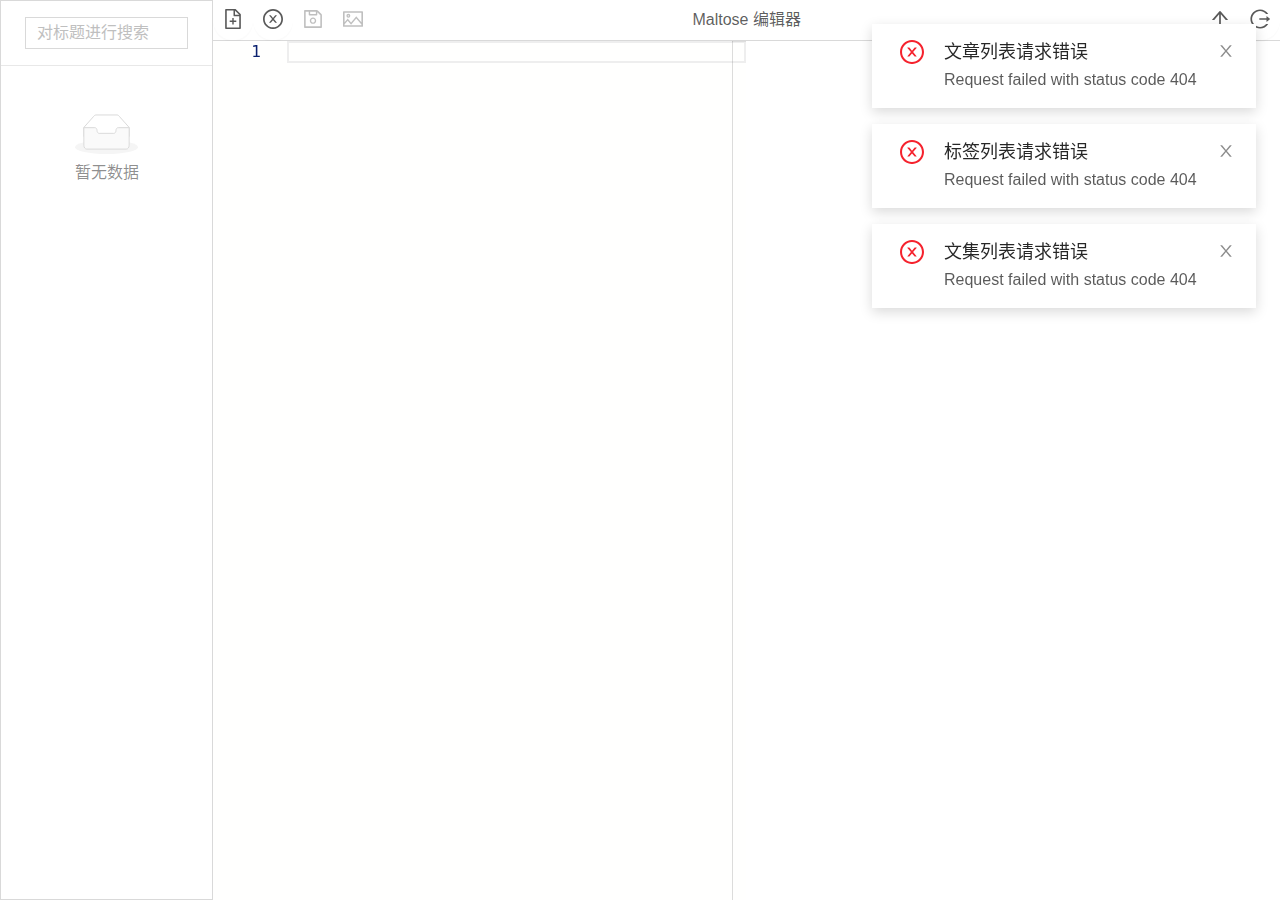
==== maltose/editor/index.html @ 2092e26d "更新编辑器" ====
<!doctype html><html lang="zh-CN"><head><meta charset="utf-8"/><link rel="shortcut icon" href="./favicon.ico"/><meta name="viewport" content="width=device-width,initial-scale=1,shrink-to-fit=no"/><meta name="theme-color" content="#000000"/><link rel="manifest" href="./manifest.json"/><title>Maltose | Admin</title><link href="/templates/static/style/article.css" rel="stylesheet"><link href="/templates/static/style/highlight.css" rel="stylesheet"><link href="./static/css/2.15984d9f.chunk.css" rel="stylesheet"><link href="./static/css/main.84c36446.chunk.css" rel="stylesheet"></head><body><noscript>You need to enable JavaScript to run this app.</noscript><div id="root"></div><script>!function(c){function e(e){for(var t,r,n=e[0],o=e[1],u=e[2],i=0,a=[];i<n.length;i++)r=n[i],f[r]&&a.push(f[r][0]),f[r]=0;for(t in o)Object.prototype.hasOwnProperty.call(o,t)&&(c[t]=o[t]);for(d&&d(e);a.length;)a.shift()();return p.push.apply(p,u||[]),l()}function l(){for(var e,t=0;t<p.length;t++){for(var r=p[t],n=!0,o=1;o<r.length;o++){var u=r[o];0!==f[u]&&(n=!1)}n&&(p.splice(t--,1),e=s(s.s=r[0]))}return e}var r={},f={3:0},p=[];function s(e){if(r[e])return r[e].exports;var t=r[e]={i:e,l:!1,exports:{}};return c[e].call(t.exports,t,t.exports,s),t.l=!0,t.exports}s.e=function(u){var e=[],r=f[u];if(0!==r)if(r)e.push(r[2]);else{var t=new Promise(function(e,t){r=f[u]=[e,t]});e.push(r[2]=t);var n,o=document.getElementsByTagName("head")[0],i=document.createElement("script");i.charset="utf-8",i.timeout=120,s.nc&&i.setAttribute("nonce",s.nc),i.src=s.p+"static/js/"+({}[u]||u)+"."+{1:"75117139"}[u]+".chunk.js",n=function(e){i.onerror=i.onload=null,clearTimeout(a);var t=f[u];if(0!==t){if(t){var r=e&&("load"===e.type?"missing":e.type),n=e&&e.target&&e.target.src,o=new Error("Loading chunk "+u+" failed.\n("+r+": "+n+")");o.type=r,o.request=n,t[1](o)}f[u]=void 0}};var a=setTimeout(function(){n({type:"timeout",target:i})},12e4);i.onerror=i.onload=n,o.appendChild(i)}return Promise.all(e)},s.m=c,s.c=r,s.d=function(e,t,r){s.o(e,t)||Object.defineProperty(e,t,{enumerable:!0,get:r})},s.r=function(e){"undefined"!=typeof Symbol&&Symbol.toStringTag&&Object.defineProperty(e,Symbol.toStringTag,{value:"Module"}),Object.defineProperty(e,"__esModule",{value:!0})},s.t=function(t,e){if(1&e&&(t=s(t)),8&e)return t;if(4&e&&"object"==typeof t&&t&&t.__esModule)return t;var r=Object.create(null);if(s.r(r),Object.defineProperty(r,"default",{enumerable:!0,value:t}),2&e&&"string"!=typeof t)for(var n in t)s.d(r,n,function(e){return t[e]}.bind(null,n));return r},s.n=function(e){var t=e&&e.__esModule?function(){return e.default}:function(){return e};return s.d(t,"a",t),t},s.o=function(e,t){return Object.prototype.hasOwnProperty.call(e,t)},s.p="./",s.oe=function(e){throw console.error(e),e};var t=window.webpackJsonp=window.webpackJsonp||[],n=t.push.bind(t);t.push=e,t=t.slice();for(var o=0;o<t.length;o++)e(t[o]);var d=n;l()}([])</script><script src="./static/js/2.1e870795.chunk.js"></script><script src="./static/js/main.d4aa6365.chunk.js"></script></body></html>
---- maltose/editor/static/css/2.15984d9f.chunk.css ----
body,html{width:100%;height:100%}input::-ms-clear,input::-ms-reveal{display:none}*,:after,:before{box-sizing:border-box}html{font-family:sans-serif;line-height:1.15;-webkit-text-size-adjust:100%;-ms-text-size-adjust:100%;-ms-overflow-style:scrollbar;-webkit-tap-highlight-color:rgba(0,0,0,0)}@-ms-viewport{width:device-width}article,aside,dialog,figcaption,figure,footer,header,hgroup,main,nav,section{display:block}body{margin:0;font-family:-apple-system,BlinkMacSystemFont,Segoe UI,PingFang SC,Hiragino Sans GB,Microsoft YaHei,Helvetica Neue,Helvetica,Arial,sans-serif,Apple Color Emoji,Segoe UI Emoji,Segoe UI Symbol;font-size:16px;font-variant:tabular-nums;-webkit-font-feature-settings:"tnum","tnum";font-feature-settings:"tnum","tnum";line-height:1.5;color:rgba(0,0,0,.65);background-color:#fff}[tabindex="-1"]:focus{outline:none!important}hr{box-sizing:initial;height:0;overflow:visible}h1,h2,h3,h4,h5,h6{margin-top:0;margin-bottom:.5em;color:rgba(0,0,0,.85);font-weight:500}p{margin-top:0;margin-bottom:1em}abbr[data-original-title],abbr[title]{text-decoration:underline;-webkit-text-decoration:underline dotted;text-decoration:underline dotted;cursor:help;border-bottom:0}address{margin-bottom:1em;font-style:normal;line-height:inherit}input[type=number],input[type=password],input[type=text],textarea{-webkit-appearance:none}dl,ol,ul{margin-top:0;margin-bottom:1em}ol ol,ol ul,ul ol,ul ul{margin-bottom:0}dt{font-weight:500}dd{margin-bottom:.5em;margin-left:0}blockquote{margin:0 0 1em}dfn{font-style:italic}b,strong{font-weight:bolder}small{font-size:80%}sub,sup{position:relative;font-size:75%;line-height:0;vertical-align:initial}sub{bottom:-.25em}sup{top:-.5em}a{color:#1890ff;background-color:initial;text-decoration:none;outline:none;cursor:pointer;transition:color .3s;-webkit-text-decoration-skip:objects}a:focus{text-decoration:underline;-webkit-text-decoration-skip:ink;text-decoration-skip-ink:auto}a:hover{color:#40a9ff}a:active{color:#096dd9}a:active,a:hover{outline:0;text-decoration:none}a[disabled]{color:rgba(0,0,0,.25);cursor:not-allowed;pointer-events:none}code,kbd,pre,samp{font-family:SFMono-Regular,Consolas,Liberation Mono,Menlo,Courier,monospace;font-size:1em}pre{margin-top:0;margin-bottom:1em;overflow:auto}figure{margin:0 0 1em}img{vertical-align:middle;border-style:none}svg:not(:root){overflow:hidden}[role=button],a,area,button,input:not([type=range]),label,select,summary,textarea{touch-action:manipulation}table{border-collapse:collapse}caption{padding-top:.75em;padding-bottom:.3em;color:rgba(0,0,0,.45);text-align:left;caption-side:bottom}th{text-align:inherit}button,input,optgroup,select,textarea{margin:0;font-family:inherit;font-size:inherit;line-height:inherit;color:inherit}button,input{overflow:visible}button,select{text-transform:none}[type=reset],[type=submit],button,html [type=button]{-webkit-appearance:button}[type=button]::-moz-focus-inner,[type=reset]::-moz-focus-inner,[type=submit]::-moz-focus-inner,button::-moz-focus-inner{padding:0;border-style:none}input[type=checkbox],input[type=radio]{box-sizing:border-box;padding:0}input[type=date],input[type=datetime-local],input[type=month],input[type=time]{-webkit-appearance:listbox}textarea{overflow:auto;resize:vertical}fieldset{min-width:0;padding:0;margin:0;border:0}legend{display:block;width:100%;max-width:100%;padding:0;margin-bottom:.5em;font-size:1.5em;line-height:inherit;color:inherit;white-space:normal}progress{vertical-align:initial}[type=number]::-webkit-inner-spin-button,[type=number]::-webkit-outer-spin-button{height:auto}[type=search]{outline-offset:-2px;-webkit-appearance:none}[type=search]::-webkit-search-cancel-button,[type=search]::-webkit-search-decoration{-webkit-appearance:none}::-webkit-file-upload-button{font:inherit;-webkit-appearance:button}output{display:inline-block}summary{display:list-item}template{display:none}[hidden]{display:none!important}mark{padding:.2em;background-color:#feffe6}::-moz-selection{background:#1890ff;color:#fff}::selection{background:#1890ff;color:#fff}.clearfix{zoom:1}.clearfix:after,.clearfix:before{content:"";display:table}.clearfix:after{clear:both}.anticon{display:inline-block;font-style:normal;vertical-align:-.125em;text-align:center;text-transform:none;line-height:0;text-rendering:optimizeLegibility;-webkit-font-smoothing:antialiased;-moz-osx-font-smoothing:grayscale}.anticon>*{line-height:1}.anticon svg{display:inline-block}.anticon:before{display:none}.anticon .anticon-icon{display:block}.anticon[tabindex]{cursor:pointer}.anticon-spin,.anticon-spin:before{display:inline-block;-webkit-animation:loadingCircle 1s linear infinite;animation:loadingCircle 1s linear infinite}.fade-appear,.fade-enter,.fade-leave{-webkit-animation-duration:.2s;animation-duration:.2s;-webkit-animation-fill-mode:both;animation-fill-mode:both;-webkit-animation-play-state:paused;animation-play-state:paused}.fade-appear.fade-appear-active,.fade-enter.fade-enter-active{-webkit-animation-name:antFadeIn;animation-name:antFadeIn;-webkit-animation-play-state:running;animation-play-state:running}.fade-leave.fade-leave-active{-webkit-animation-name:antFadeOut;animation-name:antFadeOut;-webkit-animation-play-state:running;animation-play-state:running;pointer-events:none}.fade-appear,.fade-enter{opacity:0}.fade-appear,.fade-enter,.fade-leave{-webkit-animation-timing-function:linear;animation-timing-function:linear}@-webkit-keyframes antFadeIn{0%{opacity:0}to{opacity:1}}@keyframes antFadeIn{0%{opacity:0}to{opacity:1}}@-webkit-keyframes antFadeOut{0%{opacity:1}to{opacity:0}}@keyframes antFadeOut{0%{opacity:1}to{opacity:0}}.move-up-appear,.move-up-enter,.move-up-leave{-webkit-animation-duration:.2s;animation-duration:.2s;-webkit-animation-fill-mode:both;animation-fill-mode:both;-webkit-animation-play-state:paused;animation-play-state:paused}.move-up-appear.move-up-appear-active,.move-up-enter.move-up-enter-active{-webkit-animation-name:antMoveUpIn;animation-name:antMoveUpIn;-webkit-animation-play-state:running;animation-play-state:running}.move-up-leave.move-up-leave-active{-webkit-animation-name:antMoveUpOut;animation-name:antMoveUpOut;-webkit-animation-play-state:running;animation-play-state:running;pointer-events:none}.move-up-appear,.move-up-enter{opacity:0;-webkit-animation-timing-function:cubic-bezier(.08,.82,.17,1);animation-timing-function:cubic-bezier(.08,.82,.17,1)}.move-up-leave{-webkit-animation-timing-function:cubic-bezier(.6,.04,.98,.34);animation-timing-function:cubic-bezier(.6,.04,.98,.34)}.move-down-appear,.move-down-enter,.move-down-leave{-webkit-animation-duration:.2s;animation-duration:.2s;-webkit-animation-fill-mode:both;animation-fill-mode:both;-webkit-animation-play-state:paused;animation-play-state:paused}.move-down-appear.move-down-appear-active,.move-down-enter.move-down-enter-active{-webkit-animation-name:antMoveDownIn;animation-name:antMoveDownIn;-webkit-animation-play-state:running;animation-play-state:running}.move-down-leave.move-down-leave-active{-webkit-animation-name:antMoveDownOut;animation-name:antMoveDownOut;-webkit-animation-play-state:running;animation-play-state:running;pointer-events:none}.move-down-appear,.move-down-enter{opacity:0;-webkit-animation-timing-function:cubic-bezier(.08,.82,.17,1);animation-timing-function:cubic-bezier(.08,.82,.17,1)}.move-down-leave{-webkit-animation-timing-function:cubic-bezier(.6,.04,.98,.34);animation-timing-function:cubic-bezier(.6,.04,.98,.34)}.move-left-appear,.move-left-enter,.move-left-leave{-webkit-animation-duration:.2s;animation-duration:.2s;-webkit-animation-fill-mode:both;animation-fill-mode:both;-webkit-animation-play-state:paused;animation-play-state:paused}.move-left-appear.move-left-appear-active,.move-left-enter.move-left-enter-active{-webkit-animation-name:antMoveLeftIn;animation-name:antMoveLeftIn;-webkit-animation-play-state:running;animation-play-state:running}.move-left-leave.move-left-leave-active{-webkit-animation-name:antMoveLeftOut;animation-name:antMoveLeftOut;-webkit-animation-play-state:running;animation-play-state:running;pointer-events:none}.move-left-appear,.move-left-enter{opacity:0;-webkit-animation-timing-function:cubic-bezier(.08,.82,.17,1);animation-timing-function:cubic-bezier(.08,.82,.17,1)}.move-left-leave{-webkit-animation-timing-function:cubic-bezier(.6,.04,.98,.34);animation-timing-function:cubic-bezier(.6,.04,.98,.34)}.move-right-appear,.move-right-enter,.move-right-leave{-webkit-animation-duration:.2s;animation-duration:.2s;-webkit-animation-fill-mode:both;animation-fill-mode:both;-webkit-animation-play-state:paused;animation-play-state:paused}.move-right-appear.move-right-appear-active,.move-right-enter.move-right-enter-active{-webkit-animation-name:antMoveRightIn;animation-name:antMoveRightIn;-webkit-animation-play-state:running;animation-play-state:running}.move-right-leave.move-right-leave-active{-webkit-animation-name:antMoveRightOut;animation-name:antMoveRightOut;-webkit-animation-play-state:running;animation-play-state:running;pointer-events:none}.move-right-appear,.move-right-enter{opacity:0;-webkit-animation-timing-function:cubic-bezier(.08,.82,.17,1);animation-timing-function:cubic-bezier(.08,.82,.17,1)}.move-right-leave{-webkit-animation-timing-function:cubic-bezier(.6,.04,.98,.34);animation-timing-function:cubic-bezier(.6,.04,.98,.34)}@-webkit-keyframes antMoveDownIn{0%{-webkit-transform-origin:0 0;transform-origin:0 0;-webkit-transform:translateY(100%);transform:translateY(100%);opacity:0}to{-webkit-transform-origin:0 0;transform-origin:0 0;-webkit-transform:translateY(0);transform:translateY(0);opacity:1}}@keyframes antMoveDownIn{0%{-webkit-transform-origin:0 0;transform-origin:0 0;-webkit-transform:translateY(100%);transform:translateY(100%);opacity:0}to{-webkit-transform-origin:0 0;transform-origin:0 0;-webkit-transform:translateY(0);transform:translateY(0);opacity:1}}@-webkit-keyframes antMoveDownOut{0%{-webkit-transform-origin:0 0;transform-origin:0 0;-webkit-transform:translateY(0);transform:translateY(0);opacity:1}to{-webkit-transform-origin:0 0;transform-origin:0 0;-webkit-transform:translateY(100%);transform:translateY(100%);opacity:0}}@keyframes antMoveDownOut{0%{-webkit-transform-origin:0 0;transform-origin:0 0;-webkit-transform:translateY(0);transform:translateY(0);opacity:1}to{-webkit-transform-origin:0 0;transform-origin:0 0;-webkit-transform:translateY(100%);transform:translateY(100%);opacity:0}}@-webkit-keyframes antMoveLeftIn{0%{-webkit-transform-origin:0 0;transform-origin:0 0;-webkit-transform:translateX(-100%);transform:translateX(-100%);opacity:0}to{-webkit-transform-origin:0 0;transform-origin:0 0;-webkit-transform:translateX(0);transform:translateX(0);opacity:1}}@keyframes antMoveLeftIn{0%{-webkit-transform-origin:0 0;transform-origin:0 0;-webkit-transform:translateX(-100%);transform:translateX(-100%);opacity:0}to{-webkit-transform-origin:0 0;transform-origin:0 0;-webkit-transform:translateX(0);transform:translateX(0);opacity:1}}@-webkit-keyframes antMoveLeftOut{0%{-webkit-transform-origin:0 0;transform-origin:0 0;-webkit-transform:translateX(0);transform:translateX(0);opacity:1}to{-webkit-transform-origin:0 0;transform-origin:0 0;-webkit-transform:translateX(-100%);transform:translateX(-100%);opacity:0}}@keyframes antMoveLeftOut{0%{-webkit-transform-origin:0 0;transform-origin:0 0;-webkit-transform:translateX(0);transform:translateX(0);opacity:1}to{-webkit-transform-origin:0 0;transform-origin:0 0;-webkit-transform:translateX(-100%);transform:translateX(-100%);opacity:0}}@-webkit-keyframes antMoveRightIn{0%{opacity:0;-webkit-transform-origin:0 0;transform-origin:0 0;-webkit-transform:translateX(100%);transform:translateX(100%)}to{opacity:1;-webkit-transform-origin:0 0;transform-origin:0 0;-webkit-transform:translateX(0);transform:translateX(0)}}@keyframes antMoveRightIn{0%{opacity:0;-webkit-transform-origin:0 0;transform-origin:0 0;-webkit-transform:translateX(100%);transform:translateX(100%)}to{opacity:1;-webkit-transform-origin:0 0;transform-origin:0 0;-webkit-transform:translateX(0);transform:translateX(0)}}@-webkit-keyframes antMoveRightOut{0%{-webkit-transform-origin:0 0;transform-origin:0 0;-webkit-transform:translateX(0);transform:translateX(0);opacity:1}to{-webkit-transform-origin:0 0;transform-origin:0 0;-webkit-transform:translateX(100%);transform:translateX(100%);opacity:0}}@keyframes antMoveRightOut{0%{-webkit-transform-origin:0 0;transform-origin:0 0;-webkit-transform:translateX(0);transform:translateX(0);opacity:1}to{-webkit-transform-origin:0 0;transform-origin:0 0;-webkit-transform:translateX(100%);transform:translateX(100%);opacity:0}}@-webkit-keyframes antMoveUpIn{0%{-webkit-transform-origin:0 0;transform-origin:0 0;-webkit-transform:translateY(-100%);transform:translateY(-100%);opacity:0}to{-webkit-transform-origin:0 0;transform-origin:0 0;-webkit-transform:translateY(0);transform:translateY(0);opacity:1}}@keyframes antMoveUpIn{0%{-webkit-transform-origin:0 0;transform-origin:0 0;-webkit-transform:translateY(-100%);transform:translateY(-100%);opacity:0}to{-webkit-transform-origin:0 0;transform-origin:0 0;-webkit-transform:translateY(0);transform:translateY(0);opacity:1}}@-webkit-keyframes antMoveUpOut{0%{-webkit-transform-origin:0 0;transform-origin:0 0;-webkit-transform:translateY(0);transform:translateY(0);opacity:1}to{-webkit-transform-origin:0 0;transform-origin:0 0;-webkit-transform:translateY(-100%);transform:translateY(-100%);opacity:0}}@keyframes antMoveUpOut{0%{-webkit-transform-origin:0 0;transform-origin:0 0;-webkit-transform:translateY(0);transform:translateY(0);opacity:1}to{-webkit-transform-origin:0 0;transform-origin:0 0;-webkit-transform:translateY(-100%);transform:translateY(-100%);opacity:0}}@-webkit-keyframes loadingCircle{to{-webkit-transform:rotate(1turn);transform:rotate(1turn)}}@keyframes loadingCircle{to{-webkit-transform:rotate(1turn);transform:rotate(1turn)}}[ant-click-animating-without-extra-node=true],[ant-click-animating=true]{position:relative}.ant-click-animating-node,[ant-click-animating-without-extra-node=true]:after{content:"";position:absolute;top:-1px;left:-1px;bottom:-1px;right:-1px;border-radius:inherit;border:0 solid #1890ff;opacity:.2;-webkit-animation:fadeEffect 2s cubic-bezier(.08,.82,.17,1),waveEffect .4s cubic-bezier(.08,.82,.17,1);animation:fadeEffect 2s cubic-bezier(.08,.82,.17,1),waveEffect .4s cubic-bezier(.08,.82,.17,1);-webkit-animation-fill-mode:forwards;animation-fill-mode:forwards;display:block;pointer-events:none}@-webkit-keyframes waveEffect{to{top:-6px;left:-6px;bottom:-6px;right:-6px;border-width:6px}}@keyframes waveEffect{to{top:-6px;left:-6px;bottom:-6px;right:-6px;border-width:6px}}@-webkit-keyframes fadeEffect{to{opacity:0}}@keyframes fadeEffect{to{opacity:0}}.slide-up-appear,.slide-up-enter,.slide-up-leave{-webkit-animation-duration:.2s;animation-duration:.2s;-webkit-animation-fill-mode:both;animation-fill-mode:both;-webkit-animation-play-state:paused;animation-play-state:paused}.slide-up-appear.slide-up-appear-active,.slide-up-enter.slide-up-enter-active{-webkit-animation-name:antSlideUpIn;animation-name:antSlideUpIn;-webkit-animation-play-state:running;animation-play-state:running}.slide-up-leave.slide-up-leave-active{-webkit-animation-name:antSlideUpOut;animation-name:antSlideUpOut;-webkit-animation-play-state:running;animation-play-state:running;pointer-events:none}.slide-up-appear,.slide-up-enter{opacity:0;-webkit-animation-timing-function:cubic-bezier(.23,1,.32,1);animation-timing-function:cubic-bezier(.23,1,.32,1)}.slide-up-leave{-webkit-animation-timing-function:cubic-bezier(.755,.05,.855,.06);animation-timing-function:cubic-bezier(.755,.05,.855,.06)}.slide-down-appear,.slide-down-enter,.slide-down-leave{-webkit-animation-duration:.2s;animation-duration:.2s;-webkit-animation-fill-mode:both;animation-fill-mode:both;-webkit-animation-play-state:paused;animation-play-state:paused}.slide-down-appear.slide-down-appear-active,.slide-down-enter.slide-down-enter-active{-webkit-animation-name:antSlideDownIn;animation-name:antSlideDownIn;-webkit-animation-play-state:running;animation-play-state:running}.slide-down-leave.slide-down-leave-active{-webkit-animation-name:antSlideDownOut;animation-name:antSlideDownOut;-webkit-animation-play-state:running;animation-play-state:running;pointer-events:none}.slide-down-appear,.slide-down-enter{opacity:0;-webkit-animation-timing-function:cubic-bezier(.23,1,.32,1);animation-timing-function:cubic-bezier(.23,1,.32,1)}.slide-down-leave{-webkit-animation-timing-function:cubic-bezier(.755,.05,.855,.06);animation-timing-function:cubic-bezier(.755,.05,.855,.06)}.slide-left-appear,.slide-left-enter,.slide-left-leave{-webkit-animation-duration:.2s;animation-duration:.2s;-webkit-animation-fill-mode:both;animation-fill-mode:both;-webkit-animation-play-state:paused;animation-play-state:paused}.slide-left-appear.slide-left-appear-active,.slide-left-enter.slide-left-enter-active{-webkit-animation-name:antSlideLeftIn;animation-name:antSlideLeftIn;-webkit-animation-play-state:running;animation-play-state:running}.slide-left-leave.slide-left-leave-active{-webkit-animation-name:antSlideLeftOut;animation-name:antSlideLeftOut;-webkit-animation-play-state:running;animation-play-state:running;pointer-events:none}.slide-left-appear,.slide-left-enter{opacity:0;-webkit-animation-timing-function:cubic-bezier(.23,1,.32,1);animation-timing-function:cubic-bezier(.23,1,.32,1)}.slide-left-leave{-webkit-animation-timing-function:cubic-bezier(.755,.05,.855,.06);animation-timing-function:cubic-bezier(.755,.05,.855,.06)}.slide-right-appear,.slide-right-enter,.slide-right-leave{-webkit-animation-duration:.2s;animation-duration:.2s;-webkit-animation-fill-mode:both;animation-fill-mode:both;-webkit-animation-play-state:paused;animation-play-state:paused}.slide-right-appear.slide-right-appear-active,.slide-right-enter.slide-right-enter-active{-webkit-animation-name:antSlideRightIn;animation-name:antSlideRightIn;-webkit-animation-play-state:running;animation-play-state:running}.slide-right-leave.slide-right-leave-active{-webkit-animation-name:antSlideRightOut;animation-name:antSlideRightOut;-webkit-animation-play-state:running;animation-play-state:running;pointer-events:none}.slide-right-appear,.slide-right-enter{opacity:0;-webkit-animation-timing-function:cubic-bezier(.23,1,.32,1);animation-timing-function:cubic-bezier(.23,1,.32,1)}.slide-right-leave{-webkit-animation-timing-function:cubic-bezier(.755,.05,.855,.06);animation-timing-function:cubic-bezier(.755,.05,.855,.06)}@-webkit-keyframes antSlideUpIn{0%{opacity:0;-webkit-transform-origin:0 0;transform-origin:0 0;-webkit-transform:scaleY(.8);transform:scaleY(.8)}to{opacity:1;-webkit-transform-origin:0 0;transform-origin:0 0;-webkit-transform:scaleY(1);transform:scaleY(1)}}@keyframes antSlideUpIn{0%{opacity:0;-webkit-transform-origin:0 0;transform-origin:0 0;-webkit-transform:scaleY(.8);transform:scaleY(.8)}to{opacity:1;-webkit-transform-origin:0 0;transform-origin:0 0;-webkit-transform:scaleY(1);transform:scaleY(1)}}@-webkit-keyframes antSlideUpOut{0%{opacity:1;-webkit-transform-origin:0 0;transform-origin:0 0;-webkit-transform:scaleY(1);transform:scaleY(1)}to{opacity:0;-webkit-transform-origin:0 0;transform-origin:0 0;-webkit-transform:scaleY(.8);transform:scaleY(.8)}}@keyframes antSlideUpOut{0%{opacity:1;-webkit-transform-origin:0 0;transform-origin:0 0;-webkit-transform:scaleY(1);transform:scaleY(1)}to{opacity:0;-webkit-transform-origin:0 0;transform-origin:0 0;-webkit-transform:scaleY(.8);transform:scaleY(.8)}}@-webkit-keyframes antSlideDownIn{0%{opacity:0;-webkit-transform-origin:100% 100%;transform-origin:100% 100%;-webkit-transform:scaleY(.8);transform:scaleY(.8)}to{opacity:1;-webkit-transform-origin:100% 100%;transform-origin:100% 100%;-webkit-transform:scaleY(1);transform:scaleY(1)}}@keyframes antSlideDownIn{0%{opacity:0;-webkit-transform-origin:100% 100%;transform-origin:100% 100%;-webkit-transform:scaleY(.8);transform:scaleY(.8)}to{opacity:1;-webkit-transform-origin:100% 100%;transform-origin:100% 100%;-webkit-transform:scaleY(1);transform:scaleY(1)}}@-webkit-keyframes antSlideDownOut{0%{opacity:1;-webkit-transform-origin:100% 100%;transform-origin:100% 100%;-webkit-transform:scaleY(1);transform:scaleY(1)}to{opacity:0;-webkit-transform-origin:100% 100%;transform-origin:100% 100%;-webkit-transform:scaleY(.8);transform:scaleY(.8)}}@keyframes antSlideDownOut{0%{opacity:1;-webkit-transform-origin:100% 100%;transform-origin:100% 100%;-webkit-transform:scaleY(1);transform:scaleY(1)}to{opacity:0;-webkit-transform-origin:100% 100%;transform-origin:100% 100%;-webkit-transform:scaleY(.8);transform:scaleY(.8)}}@-webkit-keyframes antSlideLeftIn{0%{opacity:0;-webkit-transform-origin:0 0;transform-origin:0 0;-webkit-transform:scaleX(.8);transform:scaleX(.8)}to{opacity:1;-webkit-transform-origin:0 0;transform-origin:0 0;-webkit-transform:scaleX(1);transform:scaleX(1)}}@keyframes antSlideLeftIn{0%{opacity:0;-webkit-transform-origin:0 0;transform-origin:0 0;-webkit-transform:scaleX(.8);transform:scaleX(.8)}to{opacity:1;-webkit-transform-origin:0 0;transform-origin:0 0;-webkit-transform:scaleX(1);transform:scaleX(1)}}@-webkit-keyframes antSlideLeftOut{0%{opacity:1;-webkit-transform-origin:0 0;transform-origin:0 0;-webkit-transform:scaleX(1);transform:scaleX(1)}to{opacity:0;-webkit-transform-origin:0 0;transform-origin:0 0;-webkit-transform:scaleX(.8);transform:scaleX(.8)}}@keyframes antSlideLeftOut{0%{opacity:1;-webkit-transform-origin:0 0;transform-origin:0 0;-webkit-transform:scaleX(1);transform:scaleX(1)}to{opacity:0;-webkit-transform-origin:0 0;transform-origin:0 0;-webkit-transform:scaleX(.8);transform:scaleX(.8)}}@-webkit-keyframes antSlideRightIn{0%{opacity:0;-webkit-transform-origin:100% 0;transform-origin:100% 0;-webkit-transform:scaleX(.8);transform:scaleX(.8)}to{opacity:1;-webkit-transform-origin:100% 0;transform-origin:100% 0;-webkit-transform:scaleX(1);transform:scaleX(1)}}@keyframes antSlideRightIn{0%{opacity:0;-webkit-transform-origin:100% 0;transform-origin:100% 0;-webkit-transform:scaleX(.8);transform:scaleX(.8)}to{opacity:1;-webkit-transform-origin:100% 0;transform-origin:100% 0;-webkit-transform:scaleX(1);transform:scaleX(1)}}@-webkit-keyframes antSlideRightOut{0%{opacity:1;-webkit-transform-origin:100% 0;transform-origin:100% 0;-webkit-transform:scaleX(1);transform:scaleX(1)}to{opacity:0;-webkit-transform-origin:100% 0;transform-origin:100% 0;-webkit-transform:scaleX(.8);transform:scaleX(.8)}}@keyframes antSlideRightOut{0%{opacity:1;-webkit-transform-origin:100% 0;transform-origin:100% 0;-webkit-transform:scaleX(1);transform:scaleX(1)}to{opacity:0;-webkit-transform-origin:100% 0;transform-origin:100% 0;-webkit-transform:scaleX(.8);transform:scaleX(.8)}}.swing-appear,.swing-enter{-webkit-animation-duration:.2s;animation-duration:.2s;-webkit-animation-fill-mode:both;animation-fill-mode:both;-webkit-animation-play-state:paused;animation-play-state:paused}.swing-appear.swing-appear-active,.swing-enter.swing-enter-active{-webkit-animation-name:antSwingIn;animation-name:antSwingIn;-webkit-animation-play-state:running;animation-play-state:running}@-webkit-keyframes antSwingIn{0%,to{-webkit-transform:translateX(0);transform:translateX(0)}20%{-webkit-transform:translateX(-10px);transform:translateX(-10px)}40%{-webkit-transform:translateX(10px);transform:translateX(10px)}60%{-webkit-transform:translateX(-5px);transform:translateX(-5px)}80%{-webkit-transform:translateX(5px);transform:translateX(5px)}}@keyframes antSwingIn{0%,to{-webkit-transform:translateX(0);transform:translateX(0)}20%{-webkit-transform:translateX(-10px);transform:translateX(-10px)}40%{-webkit-transform:translateX(10px);transform:translateX(10px)}60%{-webkit-transform:translateX(-5px);transform:translateX(-5px)}80%{-webkit-transform:translateX(5px);transform:translateX(5px)}}.zoom-appear,.zoom-enter,.zoom-leave{-webkit-animation-duration:.2s;animation-duration:.2s;-webkit-animation-fill-mode:both;animation-fill-mode:both;-webkit-animation-play-state:paused;animation-play-state:paused}.zoom-appear.zoom-appear-active,.zoom-enter.zoom-enter-active{-webkit-animation-name:antZoomIn;animation-name:antZoomIn;-webkit-animation-play-state:running;animation-play-state:running}.zoom-leave.zoom-leave-active{-webkit-animation-name:antZoomOut;animation-name:antZoomOut;-webkit-animation-play-state:running;animation-play-state:running;pointer-events:none}.zoom-appear,.zoom-enter{-webkit-transform:scale(0);transform:scale(0);opacity:0;-webkit-animation-timing-function:cubic-bezier(.08,.82,.17,1);animation-timing-function:cubic-bezier(.08,.82,.17,1)}.zoom-leave{-webkit-animation-timing-function:cubic-bezier(.78,.14,.15,.86);animation-timing-function:cubic-bezier(.78,.14,.15,.86)}.zoom-big-appear,.zoom-big-enter,.zoom-big-leave{-webkit-animation-duration:.2s;animation-duration:.2s;-webkit-animation-fill-mode:both;animation-fill-mode:both;-webkit-animation-play-state:paused;animation-play-state:paused}.zoom-big-appear.zoom-big-appear-active,.zoom-big-enter.zoom-big-enter-active{-webkit-animation-name:antZoomBigIn;animation-name:antZoomBigIn;-webkit-animation-play-state:running;animation-play-state:running}.zoom-big-leave.zoom-big-leave-active{-webkit-animation-name:antZoomBigOut;animation-name:antZoomBigOut;-webkit-animation-play-state:running;animation-play-state:running;pointer-events:none}.zoom-big-appear,.zoom-big-enter{-webkit-transform:scale(0);transform:scale(0);opacity:0;-webkit-animation-timing-function:cubic-bezier(.08,.82,.17,1);animation-timing-function:cubic-bezier(.08,.82,.17,1)}.zoom-big-leave{-webkit-animation-timing-function:cubic-bezier(.78,.14,.15,.86);animation-timing-function:cubic-bezier(.78,.14,.15,.86)}.zoom-big-fast-appear,.zoom-big-fast-enter,.zoom-big-fast-leave{-webkit-animation-duration:.1s;animation-duration:.1s;-webkit-animation-fill-mode:both;animation-fill-mode:both;-webkit-animation-play-state:paused;animation-play-state:paused}.zoom-big-fast-appear.zoom-big-fast-appear-active,.zoom-big-fast-enter.zoom-big-fast-enter-active{-webkit-animation-name:antZoomBigIn;animation-name:antZoomBigIn;-webkit-animation-play-state:running;animation-play-state:running}.zoom-big-fast-leave.zoom-big-fast-leave-active{-webkit-animation-name:antZoomBigOut;animation-name:antZoomBigOut;-webkit-animation-play-state:running;animation-play-state:running;pointer-events:none}.zoom-big-fast-appear,.zoom-big-fast-enter{-webkit-transform:scale(0);transform:scale(0);opacity:0;-webkit-animation-timing-function:cubic-bezier(.08,.82,.17,1);animation-timing-function:cubic-bezier(.08,.82,.17,1)}.zoom-big-fast-leave{-webkit-animation-timing-function:cubic-bezier(.78,.14,.15,.86);animation-timing-function:cubic-bezier(.78,.14,.15,.86)}.zoom-up-appear,.zoom-up-enter,.zoom-up-leave{-webkit-animation-duration:.2s;animation-duration:.2s;-webkit-animation-fill-mode:both;animation-fill-mode:both;-webkit-animation-play-state:paused;animation-play-state:paused}.zoom-up-appear.zoom-up-appear-active,.zoom-up-enter.zoom-up-enter-active{-webkit-animation-name:antZoomUpIn;animation-name:antZoomUpIn;-webkit-animation-play-state:running;animation-play-state:running}.zoom-up-leave.zoom-up-leave-active{-webkit-animation-name:antZoomUpOut;animation-name:antZoomUpOut;-webkit-animation-play-state:running;animation-play-state:running;pointer-events:none}.zoom-up-appear,.zoom-up-enter{-webkit-transform:scale(0);transform:scale(0);opacity:0;-webkit-animation-timing-function:cubic-bezier(.08,.82,.17,1);animation-timing-function:cubic-bezier(.08,.82,.17,1)}.zoom-up-leave{-webkit-animation-timing-function:cubic-bezier(.78,.14,.15,.86);animation-timing-function:cubic-bezier(.78,.14,.15,.86)}.zoom-down-appear,.zoom-down-enter,.zoom-down-leave{-webkit-animation-duration:.2s;animation-duration:.2s;-webkit-animation-fill-mode:both;animation-fill-mode:both;-webkit-animation-play-state:paused;animation-play-state:paused}.zoom-down-appear.zoom-down-appear-active,.zoom-down-enter.zoom-down-enter-active{-webkit-animation-name:antZoomDownIn;animation-name:antZoomDownIn;-webkit-animation-play-state:running;animation-play-state:running}.zoom-down-leave.zoom-down-leave-active{-webkit-animation-name:antZoomDownOut;animation-name:antZoomDownOut;-webkit-animation-play-state:running;animation-play-state:running;pointer-events:none}.zoom-down-appear,.zoom-down-enter{-webkit-transform:scale(0);transform:scale(0);opacity:0;-webkit-animation-timing-function:cubic-bezier(.08,.82,.17,1);animation-timing-function:cubic-bezier(.08,.82,.17,1)}.zoom-down-leave{-webkit-animation-timing-function:cubic-bezier(.78,.14,.15,.86);animation-timing-function:cubic-bezier(.78,.14,.15,.86)}.zoom-left-appear,.zoom-left-enter,.zoom-left-leave{-webkit-animation-duration:.2s;animation-duration:.2s;-webkit-animation-fill-mode:both;animation-fill-mode:both;-webkit-animation-play-state:paused;animation-play-state:paused}.zoom-left-appear.zoom-left-appear-active,.zoom-left-enter.zoom-left-enter-active{-webkit-animation-name:antZoomLeftIn;animation-name:antZoomLeftIn;-webkit-animation-play-state:running;animation-play-state:running}.zoom-left-leave.zoom-left-leave-active{-webkit-animation-name:antZoomLeftOut;animation-name:antZoomLeftOut;-webkit-animation-play-state:running;animation-play-state:running;pointer-events:none}.zoom-left-appear,.zoom-left-enter{-webkit-transform:scale(0);transform:scale(0);opacity:0;-webkit-animation-timing-function:cubic-bezier(.08,.82,.17,1);animation-timing-function:cubic-bezier(.08,.82,.17,1)}.zoom-left-leave{-webkit-animation-timing-function:cubic-bezier(.78,.14,.15,.86);animation-timing-function:cubic-bezier(.78,.14,.15,.86)}.zoom-right-appear,.zoom-right-enter,.zoom-right-leave{-webkit-animation-duration:.2s;animation-duration:.2s;-webkit-animation-fill-mode:both;animation-fill-mode:both;-webkit-animation-play-state:paused;animation-play-state:paused}.zoom-right-appear.zoom-right-appear-active,.zoom-right-enter.zoom-right-enter-active{-webkit-animation-name:antZoomRightIn;animation-name:antZoomRightIn;-webkit-animation-play-state:running;animation-play-state:running}.zoom-right-leave.zoom-right-leave-active{-webkit-animation-name:antZoomRightOut;animation-name:antZoomRightOut;-webkit-animation-play-state:running;animation-play-state:running;pointer-events:none}.zoom-right-appear,.zoom-right-enter{-webkit-transform:scale(0);transform:scale(0);opacity:0;-webkit-animation-timing-function:cubic-bezier(.08,.82,.17,1);animation-timing-function:cubic-bezier(.08,.82,.17,1)}.zoom-right-leave{-webkit-animation-timing-function:cubic-bezier(.78,.14,.15,.86);animation-timing-function:cubic-bezier(.78,.14,.15,.86)}@-webkit-keyframes antZoomIn{0%{opacity:0;-webkit-transform:scale(.2);transform:scale(.2)}to{opacity:1;-webkit-transform:scale(1);transform:scale(1)}}@keyframes antZoomIn{0%{opacity:0;-webkit-transform:scale(.2);transform:scale(.2)}to{opacity:1;-webkit-transform:scale(1);transform:scale(1)}}@-webkit-keyframes antZoomOut{0%{-webkit-transform:scale(1);transform:scale(1)}to{opacity:0;-webkit-transform:scale(.2);transform:scale(.2)}}@keyframes antZoomOut{0%{-webkit-transform:scale(1);transform:scale(1)}to{opacity:0;-webkit-transform:scale(.2);transform:scale(.2)}}@-webkit-keyframes antZoomBigIn{0%{opacity:0;-webkit-transform:scale(.8);transform:scale(.8)}to{opacity:1;-webkit-transform:scale(1);transform:scale(1)}}@keyframes antZoomBigIn{0%{opacity:0;-webkit-transform:scale(.8);transform:scale(.8)}to{opacity:1;-webkit-transform:scale(1);transform:scale(1)}}@-webkit-keyframes antZoomBigOut{0%{-webkit-transform:scale(1);transform:scale(1)}to{opacity:0;-webkit-transform:scale(.8);transform:scale(.8)}}@keyframes antZoomBigOut{0%{-webkit-transform:scale(1);transform:scale(1)}to{opacity:0;-webkit-transform:scale(.8);transform:scale(.8)}}@-webkit-keyframes antZoomUpIn{0%{opacity:0;-webkit-transform-origin:50% 0;transform-origin:50% 0;-webkit-transform:scale(.8);transform:scale(.8)}to{-webkit-transform-origin:50% 0;transform-origin:50% 0;-webkit-transform:scale(1);transform:scale(1)}}@keyframes antZoomUpIn{0%{opacity:0;-webkit-transform-origin:50% 0;transform-origin:50% 0;-webkit-transform:scale(.8);transform:scale(.8)}to{-webkit-transform-origin:50% 0;transform-origin:50% 0;-webkit-transform:scale(1);transform:scale(1)}}@-webkit-keyframes antZoomUpOut{0%{-webkit-transform-origin:50% 0;transform-origin:50% 0;-webkit-transform:scale(1);transform:scale(1)}to{opacity:0;-webkit-transform-origin:50% 0;transform-origin:50% 0;-webkit-transform:scale(.8);transform:scale(.8)}}@keyframes antZoomUpOut{0%{-webkit-transform-origin:50% 0;transform-origin:50% 0;-webkit-transform:scale(1);transform:scale(1)}to{opacity:0;-webkit-transform-origin:50% 0;transform-origin:50% 0;-webkit-transform:scale(.8);transform:scale(.8)}}@-webkit-keyframes antZoomLeftIn{0%{opacity:0;-webkit-transform-origin:0 50%;transform-origin:0 50%;-webkit-transform:scale(.8);transform:scale(.8)}to{-webkit-transform-origin:0 50%;transform-origin:0 50%;-webkit-transform:scale(1);transform:scale(1)}}@keyframes antZoomLeftIn{0%{opacity:0;-webkit-transform-origin:0 50%;transform-origin:0 50%;-webkit-transform:scale(.8);transform:scale(.8)}to{-webkit-transform-origin:0 50%;transform-origin:0 50%;-webkit-transform:scale(1);transform:scale(1)}}@-webkit-keyframes antZoomLeftOut{0%{-webkit-transform-origin:0 50%;transform-origin:0 50%;-webkit-transform:scale(1);transform:scale(1)}to{opacity:0;-webkit-transform-origin:0 50%;transform-origin:0 50%;-webkit-transform:scale(.8);transform:scale(.8)}}@keyframes antZoomLeftOut{0%{-webkit-transform-origin:0 50%;transform-origin:0 50%;-webkit-transform:scale(1);transform:scale(1)}to{opacity:0;-webkit-transform-origin:0 50%;transform-origin:0 50%;-webkit-transform:scale(.8);transform:scale(.8)}}@-webkit-keyframes antZoomRightIn{0%{opacity:0;-webkit-transform-origin:100% 50%;transform-origin:100% 50%;-webkit-transform:scale(.8);transform:scale(.8)}to{-webkit-transform-origin:100% 50%;transform-origin:100% 50%;-webkit-transform:scale(1);transform:scale(1)}}@keyframes antZoomRightIn{0%{opacity:0;-webkit-transform-origin:100% 50%;transform-origin:100% 50%;-webkit-transform:scale(.8);transform:scale(.8)}to{-webkit-transform-origin:100% 50%;transform-origin:100% 50%;-webkit-transform:scale(1);transform:scale(1)}}@-webkit-keyframes antZoomRightOut{0%{-webkit-transform-origin:100% 50%;transform-origin:100% 50%;-webkit-transform:scale(1);transform:scale(1)}to{opacity:0;-webkit-transform-origin:100% 50%;transform-origin:100% 50%;-webkit-transform:scale(.8);transform:scale(.8)}}@keyframes antZoomRightOut{0%{-webkit-transform-origin:100% 50%;transform-origin:100% 50%;-webkit-transform:scale(1);transform:scale(1)}to{opacity:0;-webkit-transform-origin:100% 50%;transform-origin:100% 50%;-webkit-transform:scale(.8);transform:scale(.8)}}@-webkit-keyframes antZoomDownIn{0%{opacity:0;-webkit-transform-origin:50% 100%;transform-origin:50% 100%;-webkit-transform:scale(.8);transform:scale(.8)}to{-webkit-transform-origin:50% 100%;transform-origin:50% 100%;-webkit-transform:scale(1);transform:scale(1)}}@keyframes antZoomDownIn{0%{opacity:0;-webkit-transform-origin:50% 100%;transform-origin:50% 100%;-webkit-transform:scale(.8);transform:scale(.8)}to{-webkit-transform-origin:50% 100%;transform-origin:50% 100%;-webkit-transform:scale(1);transform:scale(1)}}@-webkit-keyframes antZoomDownOut{0%{-webkit-transform-origin:50% 100%;transform-origin:50% 100%;-webkit-transform:scale(1);transform:scale(1)}to{opacity:0;-webkit-transform-origin:50% 100%;transform-origin:50% 100%;-webkit-transform:scale(.8);transform:scale(.8)}}@keyframes antZoomDownOut{0%{-webkit-transform-origin:50% 100%;transform-origin:50% 100%;-webkit-transform:scale(1);transform:scale(1)}to{opacity:0;-webkit-transform-origin:50% 100%;transform-origin:50% 100%;-webkit-transform:scale(.8);transform:scale(.8)}}.ant-motion-collapse{overflow:hidden}.ant-motion-collapse-active{transition:height .15s cubic-bezier(.645,.045,.355,1),opacity .15s cubic-bezier(.645,.045,.355,1)!important}.ant-row{position:relative;margin-left:0;margin-right:0;height:auto;zoom:1;display:block;box-sizing:border-box}.ant-row:after,.ant-row:before{content:"";display:table}.ant-row:after{clear:both}.ant-row-flex{display:flex;flex-flow:row wrap}.ant-row-flex:after,.ant-row-flex:before{display:flex}.ant-row-flex-start{justify-content:flex-start}.ant-row-flex-center{justify-content:center}.ant-row-flex-end{justify-content:flex-end}.ant-row-flex-space-between{justify-content:space-between}.ant-row-flex-space-around{justify-content:space-around}.ant-row-flex-top{align-items:flex-start}.ant-row-flex-middle{align-items:center}.ant-row-flex-bottom{align-items:flex-end}.ant-col{position:relative;display:block}.ant-col-1,.ant-col-2,.ant-col-3,.ant-col-4,.ant-col-5,.ant-col-6,.ant-col-7,.ant-col-8,.ant-col-9,.ant-col-10,.ant-col-11,.ant-col-12,.ant-col-13,.ant-col-14,.ant-col-15,.ant-col-16,.ant-col-17,.ant-col-18,.ant-col-19,.ant-col-20,.ant-col-21,.ant-col-22,.ant-col-23,.ant-col-24,.ant-col-lg-1,.ant-col-lg-2,.ant-col-lg-3,.ant-col-lg-4,.ant-col-lg-5,.ant-col-lg-6,.ant-col-lg-7,.ant-col-lg-8,.ant-col-lg-9,.ant-col-lg-10,.ant-col-lg-11,.ant-col-lg-12,.ant-col-lg-13,.ant-col-lg-14,.ant-col-lg-15,.ant-col-lg-16,.ant-col-lg-17,.ant-col-lg-18,.ant-col-lg-19,.ant-col-lg-20,.ant-col-lg-21,.ant-col-lg-22,.ant-col-lg-23,.ant-col-lg-24,.ant-col-md-1,.ant-col-md-2,.ant-col-md-3,.ant-col-md-4,.ant-col-md-5,.ant-col-md-6,.ant-col-md-7,.ant-col-md-8,.ant-col-md-9,.ant-col-md-10,.ant-col-md-11,.ant-col-md-12,.ant-col-md-13,.ant-col-md-14,.ant-col-md-15,.ant-col-md-16,.ant-col-md-17,.ant-col-md-18,.ant-col-md-19,.ant-col-md-20,.ant-col-md-21,.ant-col-md-22,.ant-col-md-23,.ant-col-md-24,.ant-col-sm-1,.ant-col-sm-2,.ant-col-sm-3,.ant-col-sm-4,.ant-col-sm-5,.ant-col-sm-6,.ant-col-sm-7,.ant-col-sm-8,.ant-col-sm-9,.ant-col-sm-10,.ant-col-sm-11,.ant-col-sm-12,.ant-col-sm-13,.ant-col-sm-14,.ant-col-sm-15,.ant-col-sm-16,.ant-col-sm-17,.ant-col-sm-18,.ant-col-sm-19,.ant-col-sm-20,.ant-col-sm-21,.ant-col-sm-22,.ant-col-sm-23,.ant-col-sm-24,.ant-col-xs-1,.ant-col-xs-2,.ant-col-xs-3,.ant-col-xs-4,.ant-col-xs-5,.ant-col-xs-6,.ant-col-xs-7,.ant-col-xs-8,.ant-col-xs-9,.ant-col-xs-10,.ant-col-xs-11,.ant-col-xs-12,.ant-col-xs-13,.ant-col-xs-14,.ant-col-xs-15,.ant-col-xs-16,.ant-col-xs-17,.ant-col-xs-18,.ant-col-xs-19,.ant-col-xs-20,.ant-col-xs-21,.ant-col-xs-22,.ant-col-xs-23,.ant-col-xs-24{position:relative;min-height:1px;padding-left:0;padding-right:0}.ant-col-1,.ant-col-2,.ant-col-3,.ant-col-4,.ant-col-5,.ant-col-6,.ant-col-7,.ant-col-8,.ant-col-9,.ant-col-10,.ant-col-11,.ant-col-12,.ant-col-13,.ant-col-14,.ant-col-15,.ant-col-16,.ant-col-17,.ant-col-18,.ant-col-19,.ant-col-20,.ant-col-21,.ant-col-22,.ant-col-23,.ant-col-24{float:left;flex:0 0 auto}.ant-col-24{display:block;box-sizing:border-box;width:100%}.ant-col-push-24{left:100%}.ant-col-pull-24{right:100%}.ant-col-offset-24{margin-left:100%}.ant-col-order-24{order:24}.ant-col-23{display:block;box-sizing:border-box;width:95.83333333%}.ant-col-push-23{left:95.83333333%}.ant-col-pull-23{right:95.83333333%}.ant-col-offset-23{margin-left:95.83333333%}.ant-col-order-23{order:23}.ant-col-22{display:block;box-sizing:border-box;width:91.66666667%}.ant-col-push-22{left:91.66666667%}.ant-col-pull-22{right:91.66666667%}.ant-col-offset-22{margin-left:91.66666667%}.ant-col-order-22{order:22}.ant-col-21{display:block;box-sizing:border-box;width:87.5%}.ant-col-push-21{left:87.5%}.ant-col-pull-21{right:87.5%}.ant-col-offset-21{margin-left:87.5%}.ant-col-order-21{order:21}.ant-col-20{display:block;box-sizing:border-box;width:83.33333333%}.ant-col-push-20{left:83.33333333%}.ant-col-pull-20{right:83.33333333%}.ant-col-offset-20{margin-left:83.33333333%}.ant-col-order-20{order:20}.ant-col-19{display:block;box-sizing:border-box;width:79.16666667%}.ant-col-push-19{left:79.16666667%}.ant-col-pull-19{right:79.16666667%}.ant-col-offset-19{margin-left:79.16666667%}.ant-col-order-19{order:19}.ant-col-18{display:block;box-sizing:border-box;width:75%}.ant-col-push-18{left:75%}.ant-col-pull-18{right:75%}.ant-col-offset-18{margin-left:75%}.ant-col-order-18{order:18}.ant-col-17{display:block;box-sizing:border-box;width:70.83333333%}.ant-col-push-17{left:70.83333333%}.ant-col-pull-17{right:70.83333333%}.ant-col-offset-17{margin-left:70.83333333%}.ant-col-order-17{order:17}.ant-col-16{display:block;box-sizing:border-box;width:66.66666667%}.ant-col-push-16{left:66.66666667%}.ant-col-pull-16{right:66.66666667%}.ant-col-offset-16{margin-left:66.66666667%}.ant-col-order-16{order:16}.ant-col-15{display:block;box-sizing:border-box;width:62.5%}.ant-col-push-15{left:62.5%}.ant-col-pull-15{right:62.5%}.ant-col-offset-15{margin-left:62.5%}.ant-col-order-15{order:15}.ant-col-14{display:block;box-sizing:border-box;width:58.33333333%}.ant-col-push-14{left:58.33333333%}.ant-col-pull-14{right:58.33333333%}.ant-col-offset-14{margin-left:58.33333333%}.ant-col-order-14{order:14}.ant-col-13{display:block;box-sizing:border-box;width:54.16666667%}.ant-col-push-13{left:54.16666667%}.ant-col-pull-13{right:54.16666667%}.ant-col-offset-13{margin-left:54.16666667%}.ant-col-order-13{order:13}.ant-col-12{display:block;box-sizing:border-box;width:50%}.ant-col-push-12{left:50%}.ant-col-pull-12{right:50%}.ant-col-offset-12{margin-left:50%}.ant-col-order-12{order:12}.ant-col-11{display:block;box-sizing:border-box;width:45.83333333%}.ant-col-push-11{left:45.83333333%}.ant-col-pull-11{right:45.83333333%}.ant-col-offset-11{margin-left:45.83333333%}.ant-col-order-11{order:11}.ant-col-10{display:block;box-sizing:border-box;width:41.66666667%}.ant-col-push-10{left:41.66666667%}.ant-col-pull-10{right:41.66666667%}.ant-col-offset-10{margin-left:41.66666667%}.ant-col-order-10{order:10}.ant-col-9{display:block;box-sizing:border-box;width:37.5%}.ant-col-push-9{left:37.5%}.ant-col-pull-9{right:37.5%}.ant-col-offset-9{margin-left:37.5%}.ant-col-order-9{order:9}.ant-col-8{display:block;box-sizing:border-box;width:33.33333333%}.ant-col-push-8{left:33.33333333%}.ant-col-pull-8{right:33.33333333%}.ant-col-offset-8{margin-left:33.33333333%}.ant-col-order-8{order:8}.ant-col-7{display:block;box-sizing:border-box;width:29.16666667%}.ant-col-push-7{left:29.16666667%}.ant-col-pull-7{right:29.16666667%}.ant-col-offset-7{margin-left:29.16666667%}.ant-col-order-7{order:7}.ant-col-6{display:block;box-sizing:border-box;width:25%}.ant-col-push-6{left:25%}.ant-col-pull-6{right:25%}.ant-col-offset-6{margin-left:25%}.ant-col-order-6{order:6}.ant-col-5{display:block;box-sizing:border-box;width:20.83333333%}.ant-col-push-5{left:20.83333333%}.ant-col-pull-5{right:20.83333333%}.ant-col-offset-5{margin-left:20.83333333%}.ant-col-order-5{order:5}.ant-col-4{display:block;box-sizing:border-box;width:16.66666667%}.ant-col-push-4{left:16.66666667%}.ant-col-pull-4{right:16.66666667%}.ant-col-offset-4{margin-left:16.66666667%}.ant-col-order-4{order:4}.ant-col-3{display:block;box-sizing:border-box;width:12.5%}.ant-col-push-3{left:12.5%}.ant-col-pull-3{right:12.5%}.ant-col-offset-3{margin-left:12.5%}.ant-col-order-3{order:3}.ant-col-2{display:block;box-sizing:border-box;width:8.33333333%}.ant-col-push-2{left:8.33333333%}.ant-col-pull-2{right:8.33333333%}.ant-col-offset-2{margin-left:8.33333333%}.ant-col-order-2{order:2}.ant-col-1{display:block;box-sizing:border-box;width:4.16666667%}.ant-col-push-1{left:4.16666667%}.ant-col-pull-1{right:4.16666667%}.ant-col-offset-1{margin-left:4.16666667%}.ant-col-order-1{order:1}.ant-col-0{display:none}.ant-col-offset-0{margin-left:0}.ant-col-order-0{order:0}.ant-col-xs-1,.ant-col-xs-2,.ant-col-xs-3,.ant-col-xs-4,.ant-col-xs-5,.ant-col-xs-6,.ant-col-xs-7,.ant-col-xs-8,.ant-col-xs-9,.ant-col-xs-10,.ant-col-xs-11,.ant-col-xs-12,.ant-col-xs-13,.ant-col-xs-14,.ant-col-xs-15,.ant-col-xs-16,.ant-col-xs-17,.ant-col-xs-18,.ant-col-xs-19,.ant-col-xs-20,.ant-col-xs-21,.ant-col-xs-22,.ant-col-xs-23,.ant-col-xs-24{float:left;flex:0 0 auto}.ant-col-xs-24{display:block;box-sizing:border-box;width:100%}.ant-col-xs-push-24{left:100%}.ant-col-xs-pull-24{right:100%}.ant-col-xs-offset-24{margin-left:100%}.ant-col-xs-order-24{order:24}.ant-col-xs-23{display:block;box-sizing:border-box;width:95.83333333%}.ant-col-xs-push-23{left:95.83333333%}.ant-col-xs-pull-23{right:95.83333333%}.ant-col-xs-offset-23{margin-left:95.83333333%}.ant-col-xs-order-23{order:23}.ant-col-xs-22{display:block;box-sizing:border-box;width:91.66666667%}.ant-col-xs-push-22{left:91.66666667%}.ant-col-xs-pull-22{right:91.66666667%}.ant-col-xs-offset-22{margin-left:91.66666667%}.ant-col-xs-order-22{order:22}.ant-col-xs-21{display:block;box-sizing:border-box;width:87.5%}.ant-col-xs-push-21{left:87.5%}.ant-col-xs-pull-21{right:87.5%}.ant-col-xs-offset-21{margin-left:87.5%}.ant-col-xs-order-21{order:21}.ant-col-xs-20{display:block;box-sizing:border-box;width:83.33333333%}.ant-col-xs-push-20{left:83.33333333%}.ant-col-xs-pull-20{right:83.33333333%}.ant-col-xs-offset-20{margin-left:83.33333333%}.ant-col-xs-order-20{order:20}.ant-col-xs-19{display:block;box-sizing:border-box;width:79.16666667%}.ant-col-xs-push-19{left:79.16666667%}.ant-col-xs-pull-19{right:79.16666667%}.ant-col-xs-offset-19{margin-left:79.16666667%}.ant-col-xs-order-19{order:19}.ant-col-xs-18{display:block;box-sizing:border-box;width:75%}.ant-col-xs-push-18{left:75%}.ant-col-xs-pull-18{right:75%}.ant-col-xs-offset-18{margin-left:75%}.ant-col-xs-order-18{order:18}.ant-col-xs-17{display:block;box-sizing:border-box;width:70.83333333%}.ant-col-xs-push-17{left:70.83333333%}.ant-col-xs-pull-17{right:70.83333333%}.ant-col-xs-offset-17{margin-left:70.83333333%}.ant-col-xs-order-17{order:17}.ant-col-xs-16{display:block;box-sizing:border-box;width:66.66666667%}.ant-col-xs-push-16{left:66.66666667%}.ant-col-xs-pull-16{right:66.66666667%}.ant-col-xs-offset-16{margin-left:66.66666667%}.ant-col-xs-order-16{order:16}.ant-col-xs-15{display:block;box-sizing:border-box;width:62.5%}.ant-col-xs-push-15{left:62.5%}.ant-col-xs-pull-15{right:62.5%}.ant-col-xs-offset-15{margin-left:62.5%}.ant-col-xs-order-15{order:15}.ant-col-xs-14{display:block;box-sizing:border-box;width:58.33333333%}.ant-col-xs-push-14{left:58.33333333%}.ant-col-xs-pull-14{right:58.33333333%}.ant-col-xs-offset-14{margin-left:58.33333333%}.ant-col-xs-order-14{order:14}.ant-col-xs-13{display:block;box-sizing:border-box;width:54.16666667%}.ant-col-xs-push-13{left:54.16666667%}.ant-col-xs-pull-13{right:54.16666667%}.ant-col-xs-offset-13{margin-left:54.16666667%}.ant-col-xs-order-13{order:13}.ant-col-xs-12{display:block;box-sizing:border-box;width:50%}.ant-col-xs-push-12{left:50%}.ant-col-xs-pull-12{right:50%}.ant-col-xs-offset-12{margin-left:50%}.ant-col-xs-order-12{order:12}.ant-col-xs-11{display:block;box-sizing:border-box;width:45.83333333%}.ant-col-xs-push-11{left:45.83333333%}.ant-col-xs-pull-11{right:45.83333333%}.ant-col-xs-offset-11{margin-left:45.83333333%}.ant-col-xs-order-11{order:11}.ant-col-xs-10{display:block;box-sizing:border-box;width:41.66666667%}.ant-col-xs-push-10{left:41.66666667%}.ant-col-xs-pull-10{right:41.66666667%}.ant-col-xs-offset-10{margin-left:41.66666667%}.ant-col-xs-order-10{order:10}.ant-col-xs-9{display:block;box-sizing:border-box;width:37.5%}.ant-col-xs-push-9{left:37.5%}.ant-col-xs-pull-9{right:37.5%}.ant-col-xs-offset-9{margin-left:37.5%}.ant-col-xs-order-9{order:9}.ant-col-xs-8{display:block;box-sizing:border-box;width:33.33333333%}.ant-col-xs-push-8{left:33.33333333%}.ant-col-xs-pull-8{right:33.33333333%}.ant-col-xs-offset-8{margin-left:33.33333333%}.ant-col-xs-order-8{order:8}.ant-col-xs-7{display:block;box-sizing:border-box;width:29.16666667%}.ant-col-xs-push-7{left:29.16666667%}.ant-col-xs-pull-7{right:29.16666667%}.ant-col-xs-offset-7{margin-left:29.16666667%}.ant-col-xs-order-7{order:7}.ant-col-xs-6{display:block;box-sizing:border-box;width:25%}.ant-col-xs-push-6{left:25%}.ant-col-xs-pull-6{right:25%}.ant-col-xs-offset-6{margin-left:25%}.ant-col-xs-order-6{order:6}.ant-col-xs-5{display:block;box-sizing:border-box;width:20.83333333%}.ant-col-xs-push-5{left:20.83333333%}.ant-col-xs-pull-5{right:20.83333333%}.ant-col-xs-offset-5{margin-left:20.83333333%}.ant-col-xs-order-5{order:5}.ant-col-xs-4{display:block;box-sizing:border-box;width:16.66666667%}.ant-col-xs-push-4{left:16.66666667%}.ant-col-xs-pull-4{right:16.66666667%}.ant-col-xs-offset-4{margin-left:16.66666667%}.ant-col-xs-order-4{order:4}.ant-col-xs-3{display:block;box-sizing:border-box;width:12.5%}.ant-col-xs-push-3{left:12.5%}.ant-col-xs-pull-3{right:12.5%}.ant-col-xs-offset-3{margin-left:12.5%}.ant-col-xs-order-3{order:3}.ant-col-xs-2{display:block;box-sizing:border-box;width:8.33333333%}.ant-col-xs-push-2{left:8.33333333%}.ant-col-xs-pull-2{right:8.33333333%}.ant-col-xs-offset-2{margin-left:8.33333333%}.ant-col-xs-order-2{order:2}.ant-col-xs-1{display:block;box-sizing:border-box;width:4.16666667%}.ant-col-xs-push-1{left:4.16666667%}.ant-col-xs-pull-1{right:4.16666667%}.ant-col-xs-offset-1{margin-left:4.16666667%}.ant-col-xs-order-1{order:1}.ant-col-xs-0{display:none}.ant-col-push-0{left:auto}.ant-col-pull-0{right:auto}.ant-col-xs-push-0{left:auto}.ant-col-xs-pull-0{right:auto}.ant-col-xs-offset-0{margin-left:0}.ant-col-xs-order-0{order:0}@media (min-width:576px){.ant-col-sm-1,.ant-col-sm-2,.ant-col-sm-3,.ant-col-sm-4,.ant-col-sm-5,.ant-col-sm-6,.ant-col-sm-7,.ant-col-sm-8,.ant-col-sm-9,.ant-col-sm-10,.ant-col-sm-11,.ant-col-sm-12,.ant-col-sm-13,.ant-col-sm-14,.ant-col-sm-15,.ant-col-sm-16,.ant-col-sm-17,.ant-col-sm-18,.ant-col-sm-19,.ant-col-sm-20,.ant-col-sm-21,.ant-col-sm-22,.ant-col-sm-23,.ant-col-sm-24{float:left;flex:0 0 auto}.ant-col-sm-24{display:block;box-sizing:border-box;width:100%}.ant-col-sm-push-24{left:100%}.ant-col-sm-pull-24{right:100%}.ant-col-sm-offset-24{margin-left:100%}.ant-col-sm-order-24{order:24}.ant-col-sm-23{display:block;box-sizing:border-box;width:95.83333333%}.ant-col-sm-push-23{left:95.83333333%}.ant-col-sm-pull-23{right:95.83333333%}.ant-col-sm-offset-23{margin-left:95.83333333%}.ant-col-sm-order-23{order:23}.ant-col-sm-22{display:block;box-sizing:border-box;width:91.66666667%}.ant-col-sm-push-22{left:91.66666667%}.ant-col-sm-pull-22{right:91.66666667%}.ant-col-sm-offset-22{margin-left:91.66666667%}.ant-col-sm-order-22{order:22}.ant-col-sm-21{display:block;box-sizing:border-box;width:87.5%}.ant-col-sm-push-21{left:87.5%}.ant-col-sm-pull-21{right:87.5%}.ant-col-sm-offset-21{margin-left:87.5%}.ant-col-sm-order-21{order:21}.ant-col-sm-20{display:block;box-sizing:border-box;width:83.33333333%}.ant-col-sm-push-20{left:83.33333333%}.ant-col-sm-pull-20{right:83.33333333%}.ant-col-sm-offset-20{margin-left:83.33333333%}.ant-col-sm-order-20{order:20}.ant-col-sm-19{display:block;box-sizing:border-box;width:79.16666667%}.ant-col-sm-push-19{left:79.16666667%}.ant-col-sm-pull-19{right:79.16666667%}.ant-col-sm-offset-19{margin-left:79.16666667%}.ant-col-sm-order-19{order:19}.ant-col-sm-18{display:block;box-sizing:border-box;width:75%}.ant-col-sm-push-18{left:75%}.ant-col-sm-pull-18{right:75%}.ant-col-sm-offset-18{margin-left:75%}.ant-col-sm-order-18{order:18}.ant-col-sm-17{display:block;box-sizing:border-box;width:70.83333333%}.ant-col-sm-push-17{left:70.83333333%}.ant-col-sm-pull-17{right:70.83333333%}.ant-col-sm-offset-17{margin-left:70.83333333%}.ant-col-sm-order-17{order:17}.ant-col-sm-16{display:block;box-sizing:border-box;width:66.66666667%}.ant-col-sm-push-16{left:66.66666667%}.ant-col-sm-pull-16{right:66.66666667%}.ant-col-sm-offset-16{margin-left:66.66666667%}.ant-col-sm-order-16{order:16}.ant-col-sm-15{display:block;box-sizing:border-box;width:62.5%}.ant-col-sm-push-15{left:62.5%}.ant-col-sm-pull-15{right:62.5%}.ant-col-sm-offset-15{margin-left:62.5%}.ant-col-sm-order-15{order:15}.ant-col-sm-14{display:block;box-sizing:border-box;width:58.33333333%}.ant-col-sm-push-14{left:58.33333333%}.ant-col-sm-pull-14{right:58.33333333%}.ant-col-sm-offset-14{margin-left:58.33333333%}.ant-col-sm-order-14{order:14}.ant-col-sm-13{display:block;box-sizing:border-box;width:54.16666667%}.ant-col-sm-push-13{left:54.16666667%}.ant-col-sm-pull-13{right:54.16666667%}.ant-col-sm-offset-13{margin-left:54.16666667%}.ant-col-sm-order-13{order:13}.ant-col-sm-12{display:block;box-sizing:border-box;width:50%}.ant-col-sm-push-12{left:50%}.ant-col-sm-pull-12{right:50%}.ant-col-sm-offset-12{margin-left:50%}.ant-col-sm-order-12{order:12}.ant-col-sm-11{display:block;box-sizing:border-box;width:45.83333333%}.ant-col-sm-push-11{left:45.83333333%}.ant-col-sm-pull-11{right:45.83333333%}.ant-col-sm-offset-11{margin-left:45.83333333%}.ant-col-sm-order-11{order:11}.ant-col-sm-10{display:block;box-sizing:border-box;width:41.66666667%}.ant-col-sm-push-10{left:41.66666667%}.ant-col-sm-pull-10{right:41.66666667%}.ant-col-sm-offset-10{margin-left:41.66666667%}.ant-col-sm-order-10{order:10}.ant-col-sm-9{display:block;box-sizing:border-box;width:37.5%}.ant-col-sm-push-9{left:37.5%}.ant-col-sm-pull-9{right:37.5%}.ant-col-sm-offset-9{margin-left:37.5%}.ant-col-sm-order-9{order:9}.ant-col-sm-8{display:block;box-sizing:border-box;width:33.33333333%}.ant-col-sm-push-8{left:33.33333333%}.ant-col-sm-pull-8{right:33.33333333%}.ant-col-sm-offset-8{margin-left:33.33333333%}.ant-col-sm-order-8{order:8}.ant-col-sm-7{display:block;box-sizing:border-box;width:29.16666667%}.ant-col-sm-push-7{left:29.16666667%}.ant-col-sm-pull-7{right:29.16666667%}.ant-col-sm-offset-7{margin-left:29.16666667%}.ant-col-sm-order-7{order:7}.ant-col-sm-6{display:block;box-sizing:border-box;width:25%}.ant-col-sm-push-6{left:25%}.ant-col-sm-pull-6{right:25%}.ant-col-sm-offset-6{margin-left:25%}.ant-col-sm-order-6{order:6}.ant-col-sm-5{display:block;box-sizing:border-box;width:20.83333333%}.ant-col-sm-push-5{left:20.83333333%}.ant-col-sm-pull-5{right:20.83333333%}.ant-col-sm-offset-5{margin-left:20.83333333%}.ant-col-sm-order-5{order:5}.ant-col-sm-4{display:block;box-sizing:border-box;width:16.66666667%}.ant-col-sm-push-4{left:16.66666667%}.ant-col-sm-pull-4{right:16.66666667%}.ant-col-sm-offset-4{margin-left:16.66666667%}.ant-col-sm-order-4{order:4}.ant-col-sm-3{display:block;box-sizing:border-box;width:12.5%}.ant-col-sm-push-3{left:12.5%}.ant-col-sm-pull-3{right:12.5%}.ant-col-sm-offset-3{margin-left:12.5%}.ant-col-sm-order-3{order:3}.ant-col-sm-2{display:block;box-sizing:border-box;width:8.33333333%}.ant-col-sm-push-2{left:8.33333333%}.ant-col-sm-pull-2{right:8.33333333%}.ant-col-sm-offset-2{margin-left:8.33333333%}.ant-col-sm-order-2{order:2}.ant-col-sm-1{display:block;box-sizing:border-box;width:4.16666667%}.ant-col-sm-push-1{left:4.16666667%}.ant-col-sm-pull-1{right:4.16666667%}.ant-col-sm-offset-1{margin-left:4.16666667%}.ant-col-sm-order-1{order:1}.ant-col-sm-0{display:none}.ant-col-push-0{left:auto}.ant-col-pull-0{right:auto}.ant-col-sm-push-0{left:auto}.ant-col-sm-pull-0{right:auto}.ant-col-sm-offset-0{margin-left:0}.ant-col-sm-order-0{order:0}}@media (min-width:768px){.ant-col-md-1,.ant-col-md-2,.ant-col-md-3,.ant-col-md-4,.ant-col-md-5,.ant-col-md-6,.ant-col-md-7,.ant-col-md-8,.ant-col-md-9,.ant-col-md-10,.ant-col-md-11,.ant-col-md-12,.ant-col-md-13,.ant-col-md-14,.ant-col-md-15,.ant-col-md-16,.ant-col-md-17,.ant-col-md-18,.ant-col-md-19,.ant-col-md-20,.ant-col-md-21,.ant-col-md-22,.ant-col-md-23,.ant-col-md-24{float:left;flex:0 0 auto}.ant-col-md-24{display:block;box-sizing:border-box;width:100%}.ant-col-md-push-24{left:100%}.ant-col-md-pull-24{right:100%}.ant-col-md-offset-24{margin-left:100%}.ant-col-md-order-24{order:24}.ant-col-md-23{display:block;box-sizing:border-box;width:95.83333333%}.ant-col-md-push-23{left:95.83333333%}.ant-col-md-pull-23{right:95.83333333%}.ant-col-md-offset-23{margin-left:95.83333333%}.ant-col-md-order-23{order:23}.ant-col-md-22{display:block;box-sizing:border-box;width:91.66666667%}.ant-col-md-push-22{left:91.66666667%}.ant-col-md-pull-22{right:91.66666667%}.ant-col-md-offset-22{margin-left:91.66666667%}.ant-col-md-order-22{order:22}.ant-col-md-21{display:block;box-sizing:border-box;width:87.5%}.ant-col-md-push-21{left:87.5%}.ant-col-md-pull-21{right:87.5%}.ant-col-md-offset-21{margin-left:87.5%}.ant-col-md-order-21{order:21}.ant-col-md-20{display:block;box-sizing:border-box;width:83.33333333%}.ant-col-md-push-20{left:83.33333333%}.ant-col-md-pull-20{right:83.33333333%}.ant-col-md-offset-20{margin-left:83.33333333%}.ant-col-md-order-20{order:20}.ant-col-md-19{display:block;box-sizing:border-box;width:79.16666667%}.ant-col-md-push-19{left:79.16666667%}.ant-col-md-pull-19{right:79.16666667%}.ant-col-md-offset-19{margin-left:79.16666667%}.ant-col-md-order-19{order:19}.ant-col-md-18{display:block;box-sizing:border-box;width:75%}.ant-col-md-push-18{left:75%}.ant-col-md-pull-18{right:75%}.ant-col-md-offset-18{margin-left:75%}.ant-col-md-order-18{order:18}.ant-col-md-17{display:block;box-sizing:border-box;width:70.83333333%}.ant-col-md-push-17{left:70.83333333%}.ant-col-md-pull-17{right:70.83333333%}.ant-col-md-offset-17{margin-left:70.83333333%}.ant-col-md-order-17{order:17}.ant-col-md-16{display:block;box-sizing:border-box;width:66.66666667%}.ant-col-md-push-16{left:66.66666667%}.ant-col-md-pull-16{right:66.66666667%}.ant-col-md-offset-16{margin-left:66.66666667%}.ant-col-md-order-16{order:16}.ant-col-md-15{display:block;box-sizing:border-box;width:62.5%}.ant-col-md-push-15{left:62.5%}.ant-col-md-pull-15{right:62.5%}.ant-col-md-offset-15{margin-left:62.5%}.ant-col-md-order-15{order:15}.ant-col-md-14{display:block;box-sizing:border-box;width:58.33333333%}.ant-col-md-push-14{left:58.33333333%}.ant-col-md-pull-14{right:58.33333333%}.ant-col-md-offset-14{margin-left:58.33333333%}.ant-col-md-order-14{order:14}.ant-col-md-13{display:block;box-sizing:border-box;width:54.16666667%}.ant-col-md-push-13{left:54.16666667%}.ant-col-md-pull-13{right:54.16666667%}.ant-col-md-offset-13{margin-left:54.16666667%}.ant-col-md-order-13{order:13}.ant-col-md-12{display:block;box-sizing:border-box;width:50%}.ant-col-md-push-12{left:50%}.ant-col-md-pull-12{right:50%}.ant-col-md-offset-12{margin-left:50%}.ant-col-md-order-12{order:12}.ant-col-md-11{display:block;box-sizing:border-box;width:45.83333333%}.ant-col-md-push-11{left:45.83333333%}.ant-col-md-pull-11{right:45.83333333%}.ant-col-md-offset-11{margin-left:45.83333333%}.ant-col-md-order-11{order:11}.ant-col-md-10{display:block;box-sizing:border-box;width:41.66666667%}.ant-col-md-push-10{left:41.66666667%}.ant-col-md-pull-10{right:41.66666667%}.ant-col-md-offset-10{margin-left:41.66666667%}.ant-col-md-order-10{order:10}.ant-col-md-9{display:block;box-sizing:border-box;width:37.5%}.ant-col-md-push-9{left:37.5%}.ant-col-md-pull-9{right:37.5%}.ant-col-md-offset-9{margin-left:37.5%}.ant-col-md-order-9{order:9}.ant-col-md-8{display:block;box-sizing:border-box;width:33.33333333%}.ant-col-md-push-8{left:33.33333333%}.ant-col-md-pull-8{right:33.33333333%}.ant-col-md-offset-8{margin-left:33.33333333%}.ant-col-md-order-8{order:8}.ant-col-md-7{display:block;box-sizing:border-box;width:29.16666667%}.ant-col-md-push-7{left:29.16666667%}.ant-col-md-pull-7{right:29.16666667%}.ant-col-md-offset-7{margin-left:29.16666667%}.ant-col-md-order-7{order:7}.ant-col-md-6{display:block;box-sizing:border-box;width:25%}.ant-col-md-push-6{left:25%}.ant-col-md-pull-6{right:25%}.ant-col-md-offset-6{margin-left:25%}.ant-col-md-order-6{order:6}.ant-col-md-5{display:block;box-sizing:border-box;width:20.83333333%}.ant-col-md-push-5{left:20.83333333%}.ant-col-md-pull-5{right:20.83333333%}.ant-col-md-offset-5{margin-left:20.83333333%}.ant-col-md-order-5{order:5}.ant-col-md-4{display:block;box-sizing:border-box;width:16.66666667%}.ant-col-md-push-4{left:16.66666667%}.ant-col-md-pull-4{right:16.66666667%}.ant-col-md-offset-4{margin-left:16.66666667%}.ant-col-md-order-4{order:4}.ant-col-md-3{display:block;box-sizing:border-box;width:12.5%}.ant-col-md-push-3{left:12.5%}.ant-col-md-pull-3{right:12.5%}.ant-col-md-offset-3{margin-left:12.5%}.ant-col-md-order-3{order:3}.ant-col-md-2{display:block;box-sizing:border-box;width:8.33333333%}.ant-col-md-push-2{left:8.33333333%}.ant-col-md-pull-2{right:8.33333333%}.ant-col-md-offset-2{margin-left:8.33333333%}.ant-col-md-order-2{order:2}.ant-col-md-1{display:block;box-sizing:border-box;width:4.16666667%}.ant-col-md-push-1{left:4.16666667%}.ant-col-md-pull-1{right:4.16666667%}.ant-col-md-offset-1{margin-left:4.16666667%}.ant-col-md-order-1{order:1}.ant-col-md-0{display:none}.ant-col-push-0{left:auto}.ant-col-pull-0{right:auto}.ant-col-md-push-0{left:auto}.ant-col-md-pull-0{right:auto}.ant-col-md-offset-0{margin-left:0}.ant-col-md-order-0{order:0}}@media (min-width:992px){.ant-col-lg-1,.ant-col-lg-2,.ant-col-lg-3,.ant-col-lg-4,.ant-col-lg-5,.ant-col-lg-6,.ant-col-lg-7,.ant-col-lg-8,.ant-col-lg-9,.ant-col-lg-10,.ant-col-lg-11,.ant-col-lg-12,.ant-col-lg-13,.ant-col-lg-14,.ant-col-lg-15,.ant-col-lg-16,.ant-col-lg-17,.ant-col-lg-18,.ant-col-lg-19,.ant-col-lg-20,.ant-col-lg-21,.ant-col-lg-22,.ant-col-lg-23,.ant-col-lg-24{float:left;flex:0 0 auto}.ant-col-lg-24{display:block;box-sizing:border-box;width:100%}.ant-col-lg-push-24{left:100%}.ant-col-lg-pull-24{right:100%}.ant-col-lg-offset-24{margin-left:100%}.ant-col-lg-order-24{order:24}.ant-col-lg-23{display:block;box-sizing:border-box;width:95.83333333%}.ant-col-lg-push-23{left:95.83333333%}.ant-col-lg-pull-23{right:95.83333333%}.ant-col-lg-offset-23{margin-left:95.83333333%}.ant-col-lg-order-23{order:23}.ant-col-lg-22{display:block;box-sizing:border-box;width:91.66666667%}.ant-col-lg-push-22{left:91.66666667%}.ant-col-lg-pull-22{right:91.66666667%}.ant-col-lg-offset-22{margin-left:91.66666667%}.ant-col-lg-order-22{order:22}.ant-col-lg-21{display:block;box-sizing:border-box;width:87.5%}.ant-col-lg-push-21{left:87.5%}.ant-col-lg-pull-21{right:87.5%}.ant-col-lg-offset-21{margin-left:87.5%}.ant-col-lg-order-21{order:21}.ant-col-lg-20{display:block;box-sizing:border-box;width:83.33333333%}.ant-col-lg-push-20{left:83.33333333%}.ant-col-lg-pull-20{right:83.33333333%}.ant-col-lg-offset-20{margin-left:83.33333333%}.ant-col-lg-order-20{order:20}.ant-col-lg-19{display:block;box-sizing:border-box;width:79.16666667%}.ant-col-lg-push-19{left:79.16666667%}.ant-col-lg-pull-19{right:79.16666667%}.ant-col-lg-offset-19{margin-left:79.16666667%}.ant-col-lg-order-19{order:19}.ant-col-lg-18{display:block;box-sizing:border-box;width:75%}.ant-col-lg-push-18{left:75%}.ant-col-lg-pull-18{right:75%}.ant-col-lg-offset-18{margin-left:75%}.ant-col-lg-order-18{order:18}.ant-col-lg-17{display:block;box-sizing:border-box;width:70.83333333%}.ant-col-lg-push-17{left:70.83333333%}.ant-col-lg-pull-17{right:70.83333333%}.ant-col-lg-offset-17{margin-left:70.83333333%}.ant-col-lg-order-17{order:17}.ant-col-lg-16{display:block;box-sizing:border-box;width:66.66666667%}.ant-col-lg-push-16{left:66.66666667%}.ant-col-lg-pull-16{right:66.66666667%}.ant-col-lg-offset-16{margin-left:66.66666667%}.ant-col-lg-order-16{order:16}.ant-col-lg-15{display:block;box-sizing:border-box;width:62.5%}.ant-col-lg-push-15{left:62.5%}.ant-col-lg-pull-15{right:62.5%}.ant-col-lg-offset-15{margin-left:62.5%}.ant-col-lg-order-15{order:15}.ant-col-lg-14{display:block;box-sizing:border-box;width:58.33333333%}.ant-col-lg-push-14{left:58.33333333%}.ant-col-lg-pull-14{right:58.33333333%}.ant-col-lg-offset-14{margin-left:58.33333333%}.ant-col-lg-order-14{order:14}.ant-col-lg-13{display:block;box-sizing:border-box;width:54.16666667%}.ant-col-lg-push-13{left:54.16666667%}.ant-col-lg-pull-13{right:54.16666667%}.ant-col-lg-offset-13{margin-left:54.16666667%}.ant-col-lg-order-13{order:13}.ant-col-lg-12{display:block;box-sizing:border-box;width:50%}.ant-col-lg-push-12{left:50%}.ant-col-lg-pull-12{right:50%}.ant-col-lg-offset-12{margin-left:50%}.ant-col-lg-order-12{order:12}.ant-col-lg-11{display:block;box-sizing:border-box;width:45.83333333%}.ant-col-lg-push-11{left:45.83333333%}.ant-col-lg-pull-11{right:45.83333333%}.ant-col-lg-offset-11{margin-left:45.83333333%}.ant-col-lg-order-11{order:11}.ant-col-lg-10{display:block;box-sizing:border-box;width:41.66666667%}.ant-col-lg-push-10{left:41.66666667%}.ant-col-lg-pull-10{right:41.66666667%}.ant-col-lg-offset-10{margin-left:41.66666667%}.ant-col-lg-order-10{order:10}.ant-col-lg-9{display:block;box-sizing:border-box;width:37.5%}.ant-col-lg-push-9{left:37.5%}.ant-col-lg-pull-9{right:37.5%}.ant-col-lg-offset-9{margin-left:37.5%}.ant-col-lg-order-9{order:9}.ant-col-lg-8{display:block;box-sizing:border-box;width:33.33333333%}.ant-col-lg-push-8{left:33.33333333%}.ant-col-lg-pull-8{right:33.33333333%}.ant-col-lg-offset-8{margin-left:33.33333333%}.ant-col-lg-order-8{order:8}.ant-col-lg-7{display:block;box-sizing:border-box;width:29.16666667%}.ant-col-lg-push-7{left:29.16666667%}.ant-col-lg-pull-7{right:29.16666667%}.ant-col-lg-offset-7{margin-left:29.16666667%}.ant-col-lg-order-7{order:7}.ant-col-lg-6{display:block;box-sizing:border-box;width:25%}.ant-col-lg-push-6{left:25%}.ant-col-lg-pull-6{right:25%}.ant-col-lg-offset-6{margin-left:25%}.ant-col-lg-order-6{order:6}.ant-col-lg-5{display:block;box-sizing:border-box;width:20.83333333%}.ant-col-lg-push-5{left:20.83333333%}.ant-col-lg-pull-5{right:20.83333333%}.ant-col-lg-offset-5{margin-left:20.83333333%}.ant-col-lg-order-5{order:5}.ant-col-lg-4{display:block;box-sizing:border-box;width:16.66666667%}.ant-col-lg-push-4{left:16.66666667%}.ant-col-lg-pull-4{right:16.66666667%}.ant-col-lg-offset-4{margin-left:16.66666667%}.ant-col-lg-order-4{order:4}.ant-col-lg-3{display:block;box-sizing:border-box;width:12.5%}.ant-col-lg-push-3{left:12.5%}.ant-col-lg-pull-3{right:12.5%}.ant-col-lg-offset-3{margin-left:12.5%}.ant-col-lg-order-3{order:3}.ant-col-lg-2{display:block;box-sizing:border-box;width:8.33333333%}.ant-col-lg-push-2{left:8.33333333%}.ant-col-lg-pull-2{right:8.33333333%}.ant-col-lg-offset-2{margin-left:8.33333333%}.ant-col-lg-order-2{order:2}.ant-col-lg-1{display:block;box-sizing:border-box;width:4.16666667%}.ant-col-lg-push-1{left:4.16666667%}.ant-col-lg-pull-1{right:4.16666667%}.ant-col-lg-offset-1{margin-left:4.16666667%}.ant-col-lg-order-1{order:1}.ant-col-lg-0{display:none}.ant-col-push-0{left:auto}.ant-col-pull-0{right:auto}.ant-col-lg-push-0{left:auto}.ant-col-lg-pull-0{right:auto}.ant-col-lg-offset-0{margin-left:0}.ant-col-lg-order-0{order:0}}@media (min-width:1200px){.ant-col-xl-1,.ant-col-xl-2,.ant-col-xl-3,.ant-col-xl-4,.ant-col-xl-5,.ant-col-xl-6,.ant-col-xl-7,.ant-col-xl-8,.ant-col-xl-9,.ant-col-xl-10,.ant-col-xl-11,.ant-col-xl-12,.ant-col-xl-13,.ant-col-xl-14,.ant-col-xl-15,.ant-col-xl-16,.ant-col-xl-17,.ant-col-xl-18,.ant-col-xl-19,.ant-col-xl-20,.ant-col-xl-21,.ant-col-xl-22,.ant-col-xl-23,.ant-col-xl-24{float:left;flex:0 0 auto}.ant-col-xl-24{display:block;box-sizing:border-box;width:100%}.ant-col-xl-push-24{left:100%}.ant-col-xl-pull-24{right:100%}.ant-col-xl-offset-24{margin-left:100%}.ant-col-xl-order-24{order:24}.ant-col-xl-23{display:block;box-sizing:border-box;width:95.83333333%}.ant-col-xl-push-23{left:95.83333333%}.ant-col-xl-pull-23{right:95.83333333%}.ant-col-xl-offset-23{margin-left:95.83333333%}.ant-col-xl-order-23{order:23}.ant-col-xl-22{display:block;box-sizing:border-box;width:91.66666667%}.ant-col-xl-push-22{left:91.66666667%}.ant-col-xl-pull-22{right:91.66666667%}.ant-col-xl-offset-22{margin-left:91.66666667%}.ant-col-xl-order-22{order:22}.ant-col-xl-21{display:block;box-sizing:border-box;width:87.5%}.ant-col-xl-push-21{left:87.5%}.ant-col-xl-pull-21{right:87.5%}.ant-col-xl-offset-21{margin-left:87.5%}.ant-col-xl-order-21{order:21}.ant-col-xl-20{display:block;box-sizing:border-box;width:83.33333333%}.ant-col-xl-push-20{left:83.33333333%}.ant-col-xl-pull-20{right:83.33333333%}.ant-col-xl-offset-20{margin-left:83.33333333%}.ant-col-xl-order-20{order:20}.ant-col-xl-19{display:block;box-sizing:border-box;width:79.16666667%}.ant-col-xl-push-19{left:79.16666667%}.ant-col-xl-pull-19{right:79.16666667%}.ant-col-xl-offset-19{margin-left:79.16666667%}.ant-col-xl-order-19{order:19}.ant-col-xl-18{display:block;box-sizing:border-box;width:75%}.ant-col-xl-push-18{left:75%}.ant-col-xl-pull-18{right:75%}.ant-col-xl-offset-18{margin-left:75%}.ant-col-xl-order-18{order:18}.ant-col-xl-17{display:block;box-sizing:border-box;width:70.83333333%}.ant-col-xl-push-17{left:70.83333333%}.ant-col-xl-pull-17{right:70.83333333%}.ant-col-xl-offset-17{margin-left:70.83333333%}.ant-col-xl-order-17{order:17}.ant-col-xl-16{display:block;box-sizing:border-box;width:66.66666667%}.ant-col-xl-push-16{left:66.66666667%}.ant-col-xl-pull-16{right:66.66666667%}.ant-col-xl-offset-16{margin-left:66.66666667%}.ant-col-xl-order-16{order:16}.ant-col-xl-15{display:block;box-sizing:border-box;width:62.5%}.ant-col-xl-push-15{left:62.5%}.ant-col-xl-pull-15{right:62.5%}.ant-col-xl-offset-15{margin-left:62.5%}.ant-col-xl-order-15{order:15}.ant-col-xl-14{display:block;box-sizing:border-box;width:58.33333333%}.ant-col-xl-push-14{left:58.33333333%}.ant-col-xl-pull-14{right:58.33333333%}.ant-col-xl-offset-14{margin-left:58.33333333%}.ant-col-xl-order-14{order:14}.ant-col-xl-13{display:block;box-sizing:border-box;width:54.16666667%}.ant-col-xl-push-13{left:54.16666667%}.ant-col-xl-pull-13{right:54.16666667%}.ant-col-xl-offset-13{margin-left:54.16666667%}.ant-col-xl-order-13{order:13}.ant-col-xl-12{display:block;box-sizing:border-box;width:50%}.ant-col-xl-push-12{left:50%}.ant-col-xl-pull-12{right:50%}.ant-col-xl-offset-12{margin-left:50%}.ant-col-xl-order-12{order:12}.ant-col-xl-11{display:block;box-sizing:border-box;width:45.83333333%}.ant-col-xl-push-11{left:45.83333333%}.ant-col-xl-pull-11{right:45.83333333%}.ant-col-xl-offset-11{margin-left:45.83333333%}.ant-col-xl-order-11{order:11}.ant-col-xl-10{display:block;box-sizing:border-box;width:41.66666667%}.ant-col-xl-push-10{left:41.66666667%}.ant-col-xl-pull-10{right:41.66666667%}.ant-col-xl-offset-10{margin-left:41.66666667%}.ant-col-xl-order-10{order:10}.ant-col-xl-9{display:block;box-sizing:border-box;width:37.5%}.ant-col-xl-push-9{left:37.5%}.ant-col-xl-pull-9{right:37.5%}.ant-col-xl-offset-9{margin-left:37.5%}.ant-col-xl-order-9{order:9}.ant-col-xl-8{display:block;box-sizing:border-box;width:33.33333333%}.ant-col-xl-push-8{left:33.33333333%}.ant-col-xl-pull-8{right:33.33333333%}.ant-col-xl-offset-8{margin-left:33.33333333%}.ant-col-xl-order-8{order:8}.ant-col-xl-7{display:block;box-sizing:border-box;width:29.16666667%}.ant-col-xl-push-7{left:29.16666667%}.ant-col-xl-pull-7{right:29.16666667%}.ant-col-xl-offset-7{margin-left:29.16666667%}.ant-col-xl-order-7{order:7}.ant-col-xl-6{display:block;box-sizing:border-box;width:25%}.ant-col-xl-push-6{left:25%}.ant-col-xl-pull-6{right:25%}.ant-col-xl-offset-6{margin-left:25%}.ant-col-xl-order-6{order:6}.ant-col-xl-5{display:block;box-sizing:border-box;width:20.83333333%}.ant-col-xl-push-5{left:20.83333333%}.ant-col-xl-pull-5{right:20.83333333%}.ant-col-xl-offset-5{margin-left:20.83333333%}.ant-col-xl-order-5{order:5}.ant-col-xl-4{display:block;box-sizing:border-box;width:16.66666667%}.ant-col-xl-push-4{left:16.66666667%}.ant-col-xl-pull-4{right:16.66666667%}.ant-col-xl-offset-4{margin-left:16.66666667%}.ant-col-xl-order-4{order:4}.ant-col-xl-3{display:block;box-sizing:border-box;width:12.5%}.ant-col-xl-push-3{left:12.5%}.ant-col-xl-pull-3{right:12.5%}.ant-col-xl-offset-3{margin-left:12.5%}.ant-col-xl-order-3{order:3}.ant-col-xl-2{display:block;box-sizing:border-box;width:8.33333333%}.ant-col-xl-push-2{left:8.33333333%}.ant-col-xl-pull-2{right:8.33333333%}.ant-col-xl-offset-2{margin-left:8.33333333%}.ant-col-xl-order-2{order:2}.ant-col-xl-1{display:block;box-sizing:border-box;width:4.16666667%}.ant-col-xl-push-1{left:4.16666667%}.ant-col-xl-pull-1{right:4.16666667%}.ant-col-xl-offset-1{margin-left:4.16666667%}.ant-col-xl-order-1{order:1}.ant-col-xl-0{display:none}.ant-col-push-0{left:auto}.ant-col-pull-0{right:auto}.ant-col-xl-push-0{left:auto}.ant-col-xl-pull-0{right:auto}.ant-col-xl-offset-0{margin-left:0}.ant-col-xl-order-0{order:0}}@media (min-width:1600px){.ant-col-xxl-1,.ant-col-xxl-2,.ant-col-xxl-3,.ant-col-xxl-4,.ant-col-xxl-5,.ant-col-xxl-6,.ant-col-xxl-7,.ant-col-xxl-8,.ant-col-xxl-9,.ant-col-xxl-10,.ant-col-xxl-11,.ant-col-xxl-12,.ant-col-xxl-13,.ant-col-xxl-14,.ant-col-xxl-15,.ant-col-xxl-16,.ant-col-xxl-17,.ant-col-xxl-18,.ant-col-xxl-19,.ant-col-xxl-20,.ant-col-xxl-21,.ant-col-xxl-22,.ant-col-xxl-23,.ant-col-xxl-24{float:left;flex:0 0 auto}.ant-col-xxl-24{display:block;box-sizing:border-box;width:100%}.ant-col-xxl-push-24{left:100%}.ant-col-xxl-pull-24{right:100%}.ant-col-xxl-offset-24{margin-left:100%}.ant-col-xxl-order-24{order:24}.ant-col-xxl-23{display:block;box-sizing:border-box;width:95.83333333%}.ant-col-xxl-push-23{left:95.83333333%}.ant-col-xxl-pull-23{right:95.83333333%}.ant-col-xxl-offset-23{margin-left:95.83333333%}.ant-col-xxl-order-23{order:23}.ant-col-xxl-22{display:block;box-sizing:border-box;width:91.66666667%}.ant-col-xxl-push-22{left:91.66666667%}.ant-col-xxl-pull-22{right:91.66666667%}.ant-col-xxl-offset-22{margin-left:91.66666667%}.ant-col-xxl-order-22{order:22}.ant-col-xxl-21{display:block;box-sizing:border-box;width:87.5%}.ant-col-xxl-push-21{left:87.5%}.ant-col-xxl-pull-21{right:87.5%}.ant-col-xxl-offset-21{margin-left:87.5%}.ant-col-xxl-order-21{order:21}.ant-col-xxl-20{display:block;box-sizing:border-box;width:83.33333333%}.ant-col-xxl-push-20{left:83.33333333%}.ant-col-xxl-pull-20{right:83.33333333%}.ant-col-xxl-offset-20{margin-left:83.33333333%}.ant-col-xxl-order-20{order:20}.ant-col-xxl-19{display:block;box-sizing:border-box;width:79.16666667%}.ant-col-xxl-push-19{left:79.16666667%}.ant-col-xxl-pull-19{right:79.16666667%}.ant-col-xxl-offset-19{margin-left:79.16666667%}.ant-col-xxl-order-19{order:19}.ant-col-xxl-18{display:block;box-sizing:border-box;width:75%}.ant-col-xxl-push-18{left:75%}.ant-col-xxl-pull-18{right:75%}.ant-col-xxl-offset-18{margin-left:75%}.ant-col-xxl-order-18{order:18}.ant-col-xxl-17{display:block;box-sizing:border-box;width:70.83333333%}.ant-col-xxl-push-17{left:70.83333333%}.ant-col-xxl-pull-17{right:70.83333333%}.ant-col-xxl-offset-17{margin-left:70.83333333%}.ant-col-xxl-order-17{order:17}.ant-col-xxl-16{display:block;box-sizing:border-box;width:66.66666667%}.ant-col-xxl-push-16{left:66.66666667%}.ant-col-xxl-pull-16{right:66.66666667%}.ant-col-xxl-offset-16{margin-left:66.66666667%}.ant-col-xxl-order-16{order:16}.ant-col-xxl-15{display:block;box-sizing:border-box;width:62.5%}.ant-col-xxl-push-15{left:62.5%}.ant-col-xxl-pull-15{right:62.5%}.ant-col-xxl-offset-15{margin-left:62.5%}.ant-col-xxl-order-15{order:15}.ant-col-xxl-14{display:block;box-sizing:border-box;width:58.33333333%}.ant-col-xxl-push-14{left:58.33333333%}.ant-col-xxl-pull-14{right:58.33333333%}.ant-col-xxl-offset-14{margin-left:58.33333333%}.ant-col-xxl-order-14{order:14}.ant-col-xxl-13{display:block;box-sizing:border-box;width:54.16666667%}.ant-col-xxl-push-13{left:54.16666667%}.ant-col-xxl-pull-13{right:54.16666667%}.ant-col-xxl-offset-13{margin-left:54.16666667%}.ant-col-xxl-order-13{order:13}.ant-col-xxl-12{display:block;box-sizing:border-box;width:50%}.ant-col-xxl-push-12{left:50%}.ant-col-xxl-pull-12{right:50%}.ant-col-xxl-offset-12{margin-left:50%}.ant-col-xxl-order-12{order:12}.ant-col-xxl-11{display:block;box-sizing:border-box;width:45.83333333%}.ant-col-xxl-push-11{left:45.83333333%}.ant-col-xxl-pull-11{right:45.83333333%}.ant-col-xxl-offset-11{margin-left:45.83333333%}.ant-col-xxl-order-11{order:11}.ant-col-xxl-10{display:block;box-sizing:border-box;width:41.66666667%}.ant-col-xxl-push-10{left:41.66666667%}.ant-col-xxl-pull-10{right:41.66666667%}.ant-col-xxl-offset-10{margin-left:41.66666667%}.ant-col-xxl-order-10{order:10}.ant-col-xxl-9{display:block;box-sizing:border-box;width:37.5%}.ant-col-xxl-push-9{left:37.5%}.ant-col-xxl-pull-9{right:37.5%}.ant-col-xxl-offset-9{margin-left:37.5%}.ant-col-xxl-order-9{order:9}.ant-col-xxl-8{display:block;box-sizing:border-box;width:33.33333333%}.ant-col-xxl-push-8{left:33.33333333%}.ant-col-xxl-pull-8{right:33.33333333%}.ant-col-xxl-offset-8{margin-left:33.33333333%}.ant-col-xxl-order-8{order:8}.ant-col-xxl-7{display:block;box-sizing:border-box;width:29.16666667%}.ant-col-xxl-push-7{left:29.16666667%}.ant-col-xxl-pull-7{right:29.16666667%}.ant-col-xxl-offset-7{margin-left:29.16666667%}.ant-col-xxl-order-7{order:7}.ant-col-xxl-6{display:block;box-sizing:border-box;width:25%}.ant-col-xxl-push-6{left:25%}.ant-col-xxl-pull-6{right:25%}.ant-col-xxl-offset-6{margin-left:25%}.ant-col-xxl-order-6{order:6}.ant-col-xxl-5{display:block;box-sizing:border-box;width:20.83333333%}.ant-col-xxl-push-5{left:20.83333333%}.ant-col-xxl-pull-5{right:20.83333333%}.ant-col-xxl-offset-5{margin-left:20.83333333%}.ant-col-xxl-order-5{order:5}.ant-col-xxl-4{display:block;box-sizing:border-box;width:16.66666667%}.ant-col-xxl-push-4{left:16.66666667%}.ant-col-xxl-pull-4{right:16.66666667%}.ant-col-xxl-offset-4{margin-left:16.66666667%}.ant-col-xxl-order-4{order:4}.ant-col-xxl-3{display:block;box-sizing:border-box;width:12.5%}.ant-col-xxl-push-3{left:12.5%}.ant-col-xxl-pull-3{right:12.5%}.ant-col-xxl-offset-3{margin-left:12.5%}.ant-col-xxl-order-3{order:3}.ant-col-xxl-2{display:block;box-sizing:border-box;width:8.33333333%}.ant-col-xxl-push-2{left:8.33333333%}.ant-col-xxl-pull-2{right:8.33333333%}.ant-col-xxl-offset-2{margin-left:8.33333333%}.ant-col-xxl-order-2{order:2}.ant-col-xxl-1{display:block;box-sizing:border-box;width:4.16666667%}.ant-col-xxl-push-1{left:4.16666667%}.ant-col-xxl-pull-1{right:4.16666667%}.ant-col-xxl-offset-1{margin-left:4.16666667%}.ant-col-xxl-order-1{order:1}.ant-col-xxl-0{display:none}.ant-col-push-0{left:auto}.ant-col-pull-0{right:auto}.ant-col-xxl-push-0{left:auto}.ant-col-xxl-pull-0{right:auto}.ant-col-xxl-offset-0{margin-left:0}.ant-col-xxl-order-0{order:0}}.ant-notification{font-size:16px;font-variant:tabular-nums;-webkit-font-feature-settings:"tnum","tnum";font-feature-settings:"tnum","tnum";line-height:1.5;color:rgba(0,0,0,.65);box-sizing:border-box;padding:0;list-style:none;position:fixed;z-index:1010;width:384px;max-width:calc(100vw - 32px);margin:0 24px 0 0}.ant-notification-bottomLeft,.ant-notification-topLeft{margin-left:24px;margin-right:0}.ant-notification-bottomLeft .ant-notification-fade-appear.ant-notification-fade-appear-active,.ant-notification-bottomLeft .ant-notification-fade-enter.ant-notification-fade-enter-active,.ant-notification-topLeft .ant-notification-fade-appear.ant-notification-fade-appear-active,.ant-notification-topLeft .ant-notification-fade-enter.ant-notification-fade-enter-active{-webkit-animation-name:NotificationLeftFadeIn;animation-name:NotificationLeftFadeIn}.ant-notification-close-icon{font-size:16px;cursor:pointer}.ant-notification-notice{padding:16px 24px;border-radius:0;box-shadow:0 4px 12px rgba(0,0,0,.15);background:#fff;line-height:1.5;position:relative;margin-bottom:16px;overflow:hidden}.ant-notification-notice-message{font-size:18px;color:rgba(0,0,0,.85);margin-bottom:8px;line-height:24px;display:inline-block}.ant-notification-notice-message-single-line-auto-margin{width:calc(264px - 100%);background-color:initial;pointer-events:none;display:block;max-width:4px}.ant-notification-notice-message-single-line-auto-margin:before{content:"";display:block}.ant-notification-notice-description{font-size:16px}.ant-notification-notice-closable .ant-notification-notice-message{padding-right:24px}.ant-notification-notice-with-icon .ant-notification-notice-message{font-size:18px;margin-left:48px;margin-bottom:4px}.ant-notification-notice-with-icon .ant-notification-notice-description{margin-left:48px;font-size:16px}.ant-notification-notice-icon{position:absolute;font-size:24px;line-height:24px;margin-left:4px}.ant-notification-notice-icon-success{color:#52c41a}.ant-notification-notice-icon-info{color:#1890ff}.ant-notification-notice-icon-warning{color:#faad14}.ant-notification-notice-icon-error{color:#f5222d}.ant-notification-notice-close{position:absolute;right:22px;top:16px;color:rgba(0,0,0,.45);outline:none}a.ant-notification-notice-close:focus{text-decoration:none}.ant-notification-notice-close:hover{color:rgba(0,0,0,.67)}.ant-notification-notice-btn{float:right;margin-top:16px}.ant-notification .notification-fade-effect{-webkit-animation-duration:.24s;animation-duration:.24s;-webkit-animation-fill-mode:both;animation-fill-mode:both;-webkit-animation-timing-function:cubic-bezier(.645,.045,.355,1);animation-timing-function:cubic-bezier(.645,.045,.355,1)}.ant-notification-fade-appear,.ant-notification-fade-enter{opacity:0;-webkit-animation-play-state:paused;animation-play-state:paused}.ant-notification-fade-appear,.ant-notification-fade-enter,.ant-notification-fade-leave{-webkit-animation-duration:.24s;animation-duration:.24s;-webkit-animation-fill-mode:both;animation-fill-mode:both;-webkit-animation-timing-function:cubic-bezier(.645,.045,.355,1);animation-timing-function:cubic-bezier(.645,.045,.355,1)}.ant-notification-fade-leave{-webkit-animation-duration:.2s;animation-duration:.2s;-webkit-animation-play-state:paused;animation-play-state:paused}.ant-notification-fade-appear.ant-notification-fade-appear-active,.ant-notification-fade-enter.ant-notification-fade-enter-active{-webkit-animation-name:NotificationFadeIn;animation-name:NotificationFadeIn;-webkit-animation-play-state:running;animation-play-state:running}.ant-notification-fade-leave.ant-notification-fade-leave-active{-webkit-animation-name:NotificationFadeOut;animation-name:NotificationFadeOut;-webkit-animation-play-state:running;animation-play-state:running}@-webkit-keyframes NotificationFadeIn{0%{opacity:0;left:384px}to{left:0;opacity:1}}@keyframes NotificationFadeIn{0%{opacity:0;left:384px}to{left:0;opacity:1}}@-webkit-keyframes NotificationLeftFadeIn{0%{opacity:0;right:384px}to{right:0;opacity:1}}@keyframes NotificationLeftFadeIn{0%{opacity:0;right:384px}to{right:0;opacity:1}}@-webkit-keyframes NotificationFadeOut{0%{opacity:1;margin-bottom:16px;padding-top:16px 24px;padding-bottom:16px 24px;max-height:150px}to{opacity:0;margin-bottom:0;padding-top:0;padding-bottom:0;max-height:0}}@keyframes NotificationFadeOut{0%{opacity:1;margin-bottom:16px;padding-top:16px 24px;padding-bottom:16px 24px;max-height:150px}to{opacity:0;margin-bottom:0;padding-top:0;padding-bottom:0;max-height:0}}.ant-list{font-size:16px;font-variant:tabular-nums;-webkit-font-feature-settings:"tnum","tnum";font-feature-settings:"tnum","tnum";line-height:1.5;color:rgba(0,0,0,.65);box-sizing:border-box;margin:0;padding:0;list-style:none;position:relative}.ant-list *{outline:none}.ant-list-pagination{margin-top:24px;text-align:right}.ant-list-more{margin-top:12px;text-align:center}.ant-list-more button{padding-left:32px;padding-right:32px}.ant-list-spin{text-align:center;min-height:40px}.ant-list-empty-text{color:rgba(0,0,0,.45);font-size:16px;padding:16px;text-align:center}.ant-list-item{align-items:center;display:flex;padding:12px 0}.ant-list-item-meta{align-items:flex-start;display:flex;flex:1 1;font-size:0}.ant-list-item-meta-avatar{margin-right:16px}.ant-list-item-meta-content{flex:1 0 auto}.ant-list-item-meta-title{color:rgba(0,0,0,.65);margin-bottom:4px;font-size:16px;line-height:22px}.ant-list-item-meta-title>a{color:rgba(0,0,0,.65);transition:all .3s}.ant-list-item-meta-title>a:hover{color:#1890ff}.ant-list-item-meta-description{color:rgba(0,0,0,.45);font-size:16px;line-height:22px}.ant-list-item-content{display:flex;flex:1 1;justify-content:flex-end}.ant-list-item-content-single{justify-content:flex-start}.ant-list-item-action{font-size:0;flex:0 0 auto;margin-left:48px;padding:0;list-style:none}.ant-list-item-action>li{display:inline-block;color:rgba(0,0,0,.45);cursor:pointer;padding:0 8px;position:relative;font-size:16px;line-height:22px;text-align:center}.ant-list-item-action>li:first-child{padding-left:0}.ant-list-item-action-split{background-color:#e8e8e8;margin-top:-7px;position:absolute;top:50%;right:0;width:1px;height:14px}.ant-list-item-main{display:flex;flex:1 1}.ant-list-footer,.ant-list-header{background:transparent}.ant-list-footer,.ant-list-header{padding-top:12px;padding-bottom:12px}.ant-list-empty{color:rgba(0,0,0,.45);padding:16px 0;font-size:12px;text-align:center}.ant-list-split .ant-list-item{border-bottom:1px solid #e8e8e8}.ant-list-split .ant-list-item:last-child{border-bottom:none}.ant-list-split .ant-list-header{border-bottom:1px solid #e8e8e8}.ant-list-loading .ant-list-spin-nested-loading{min-height:32px}.ant-list-something-after-last-item .ant-spin-container>.ant-list-item:last-child{border-bottom:1px solid #e8e8e8}.ant-list-lg .ant-list-item{padding-top:16px;padding-bottom:16px}.ant-list-sm .ant-list-item{padding-top:8px;padding-bottom:8px}.ant-list-vertical .ant-list-item{display:block}.ant-list-vertical .ant-list-item-extra-wrap{display:flex}.ant-list-vertical .ant-list-item-main{display:block;flex:1 1}.ant-list-vertical .ant-list-item-extra{margin-left:58px}.ant-list-vertical .ant-list-item-meta{margin-bottom:16px}.ant-list-vertical .ant-list-item-meta-title{color:rgba(0,0,0,.85);margin-bottom:12px;font-size:18px;line-height:24px}.ant-list-vertical .ant-list-item-content{display:block;color:rgba(0,0,0,.65);font-size:16px;margin:0 0 16px}.ant-list-vertical .ant-list-item-action{margin-left:auto}.ant-list-vertical .ant-list-item-action>li{padding:0 16px}.ant-list-vertical .ant-list-item-action>li:first-child{padding-left:0}.ant-list-grid .ant-list-item{border-bottom:none;padding-top:0;padding-bottom:0;margin-bottom:16px}.ant-list-grid .ant-list-item-content{display:block;max-width:100%}.ant-list-bordered{border-radius:0;border:1px solid #d9d9d9}.ant-list-bordered .ant-list-footer,.ant-list-bordered .ant-list-header,.ant-list-bordered .ant-list-item{padding-left:24px;padding-right:24px}.ant-list-bordered .ant-list-item{border-bottom:1px solid #e8e8e8}.ant-list-bordered .ant-list-pagination{margin:16px 24px}.ant-list-bordered.ant-list-sm .ant-list-item{padding-left:16px;padding-right:16px}.ant-list-bordered.ant-list-sm .ant-list-footer,.ant-list-bordered.ant-list-sm .ant-list-header{padding:8px 16px}.ant-list-bordered.ant-list-lg .ant-list-footer,.ant-list-bordered.ant-list-lg .ant-list-header{padding:16px 24px}@media screen and (max-width:768px){.ant-list-item-action,.ant-list-vertical .ant-list-item-extra{margin-left:24px}}@media screen and (max-width:480px){.ant-list-item{flex-wrap:wrap}.ant-list-item-action{margin-left:12px}.ant-list-vertical .ant-list-item-extra-wrap{flex-wrap:wrap-reverse}.ant-list-vertical .ant-list-item-main{min-width:220px}.ant-list-vertical .ant-list-item-extra{margin-left:0}}.ant-empty{text-align:center;font-size:16px;line-height:22px;margin:0 8px}.ant-empty-image{margin-bottom:8px;height:100px}.ant-empty-image img{height:100%}.ant-empty-description{margin:0}.ant-empty-footer{margin-top:16px}.ant-empty-small{margin:8px 0}.ant-empty-small .ant-empty-image{height:35px}.ant-empty-normal{margin:32px 0}.ant-empty-normal .ant-empty-image{height:40px}.ant-select-dropdown--multiple .ant-select-dropdown-menu-item .ant-empty-small{margin-left:32px}.ant-spin{font-size:16px;font-variant:tabular-nums;-webkit-font-feature-settings:"tnum","tnum";font-feature-settings:"tnum","tnum";line-height:1.5;color:rgba(0,0,0,.65);box-sizing:border-box;margin:0;padding:0;list-style:none;color:#1890ff;vertical-align:middle;text-align:center;opacity:0;position:absolute;transition:-webkit-transform .3s cubic-bezier(.78,.14,.15,.86);transition:transform .3s cubic-bezier(.78,.14,.15,.86);transition:transform .3s cubic-bezier(.78,.14,.15,.86),-webkit-transform .3s cubic-bezier(.78,.14,.15,.86);display:none}.ant-spin-spinning{opacity:1;position:static;display:inline-block}.ant-spin-nested-loading{position:relative}.ant-spin-nested-loading>div>.ant-spin{display:block;position:absolute;height:100%;max-height:400px;width:100%;z-index:4}.ant-spin-nested-loading>div>.ant-spin .ant-spin-dot{position:absolute;top:50%;left:50%;margin:-10px}.ant-spin-nested-loading>div>.ant-spin .ant-spin-text{position:absolute;top:50%;width:100%;padding-top:4px;text-shadow:0 1px 2px #fff}.ant-spin-nested-loading>div>.ant-spin.ant-spin-show-text .ant-spin-dot{margin-top:-20px}.ant-spin-nested-loading>div>.ant-spin-sm .ant-spin-dot{margin:-7px}.ant-spin-nested-loading>div>.ant-spin-sm .ant-spin-text{padding-top:1px}.ant-spin-nested-loading>div>.ant-spin-sm.ant-spin-show-text .ant-spin-dot{margin-top:-17px}.ant-spin-nested-loading>div>.ant-spin-lg .ant-spin-dot{margin:-16px}.ant-spin-nested-loading>div>.ant-spin-lg .ant-spin-text{padding-top:10px}.ant-spin-nested-loading>div>.ant-spin-lg.ant-spin-show-text .ant-spin-dot{margin-top:-26px}.ant-spin-container{position:relative;transition:opacity .3s}.ant-spin-container:after{content:"";position:absolute;left:0;right:0;top:0;bottom:0;background:#fff;opacity:0;pointer-events:none;transition:all .3s;height:100%;width:100%;z-index:10;display:none\9}.ant-spin-blur{pointer-events:none;-webkit-user-select:none;-moz-user-select:none;-ms-user-select:none;user-select:none;overflow:hidden;opacity:.5}.ant-spin-blur:after{opacity:.4;pointer-events:auto}.ant-spin-tip{color:rgba(0,0,0,.45)}.ant-spin-dot{position:relative;display:inline-block;font-size:20px;width:20px;height:20px}.ant-spin-dot i{width:9px;height:9px;border-radius:100%;background-color:#1890ff;-webkit-transform:scale(.75);transform:scale(.75);display:block;position:absolute;opacity:.3;-webkit-animation:antSpinMove 1s linear infinite alternate;animation:antSpinMove 1s linear infinite alternate;-webkit-transform-origin:50% 50%;transform-origin:50% 50%}.ant-spin-dot i:first-child{left:0;top:0}.ant-spin-dot i:nth-child(2){right:0;top:0;-webkit-animation-delay:.4s;animation-delay:.4s}.ant-spin-dot i:nth-child(3){right:0;bottom:0;-webkit-animation-delay:.8s;animation-delay:.8s}.ant-spin-dot i:nth-child(4){left:0;bottom:0;-webkit-animation-delay:1.2s;animation-delay:1.2s}.ant-spin-dot-spin{-webkit-transform:rotate(45deg);transform:rotate(45deg);-webkit-animation:antRotate 1.2s linear infinite;animation:antRotate 1.2s linear infinite}.ant-spin-sm .ant-spin-dot{font-size:14px;width:14px;height:14px}.ant-spin-sm .ant-spin-dot i{width:6px;height:6px}.ant-spin-lg .ant-spin-dot{font-size:32px;width:32px;height:32px}.ant-spin-lg .ant-spin-dot i{width:14px;height:14px}.ant-spin.ant-spin-show-text .ant-spin-text{display:block}@media (-ms-high-contrast:active),(-ms-high-contrast:none){.ant-spin-blur{background:#fff;opacity:.5}}@-webkit-keyframes antSpinMove{to{opacity:1}}@keyframes antSpinMove{to{opacity:1}}@-webkit-keyframes antRotate{to{-webkit-transform:rotate(405deg);transform:rotate(405deg)}}@keyframes antRotate{to{-webkit-transform:rotate(405deg);transform:rotate(405deg)}}.ant-pagination{font-size:16px;font-variant:tabular-nums;-webkit-font-feature-settings:"tnum","tnum";font-feature-settings:"tnum","tnum";line-height:1.5;color:rgba(0,0,0,.65);box-sizing:border-box}.ant-pagination,.ant-pagination ol,.ant-pagination ul{margin:0;padding:0;list-style:none}.ant-pagination:after{content:" ";display:block;height:0;clear:both;overflow:hidden;visibility:hidden}.ant-pagination-item,.ant-pagination-total-text{display:inline-block;vertical-align:middle;height:32px;line-height:30px;margin-right:8px}.ant-pagination-item{cursor:pointer;border-radius:0;-webkit-user-select:none;-moz-user-select:none;-ms-user-select:none;user-select:none;min-width:32px;text-align:center;list-style:none;border:1px solid #d9d9d9;background-color:#fff;font-family:Arial;outline:0}.ant-pagination-item a{text-decoration:none;color:rgba(0,0,0,.65);transition:none;margin:0 6px}.ant-pagination-item:focus,.ant-pagination-item:hover{transition:all .3s;border-color:#1890ff}.ant-pagination-item:focus a,.ant-pagination-item:hover a{color:#1890ff}.ant-pagination-item-active{border-color:#1890ff;font-weight:500}.ant-pagination-item-active a{color:#1890ff}.ant-pagination-item-active:focus,.ant-pagination-item-active:hover{border-color:#40a9ff}.ant-pagination-item-active:focus a,.ant-pagination-item-active:hover a{color:#40a9ff}.ant-pagination-jump-next,.ant-pagination-jump-prev{outline:0}.ant-pagination-jump-next .ant-pagination-item-container,.ant-pagination-jump-prev .ant-pagination-item-container{position:relative}.ant-pagination-jump-next .ant-pagination-item-container .ant-pagination-item-link-icon,.ant-pagination-jump-prev .ant-pagination-item-container .ant-pagination-item-link-icon{display:inline-block;font-size:12px;font-size:12px\9;-webkit-transform:scale(1) rotate(0deg);transform:scale(1) rotate(0deg);color:#1890ff;letter-spacing:-1px;opacity:0;transition:all .2s}:root .ant-pagination-jump-next .ant-pagination-item-container .ant-pagination-item-link-icon,:root .ant-pagination-jump-prev .ant-pagination-item-container .ant-pagination-item-link-icon{font-size:12px}.ant-pagination-jump-next .ant-pagination-item-container .ant-pagination-item-link-icon-svg,.ant-pagination-jump-prev .ant-pagination-item-container .ant-pagination-item-link-icon-svg{top:0;right:0;bottom:0;left:0;margin:auto}.ant-pagination-jump-next .ant-pagination-item-container .ant-pagination-item-ellipsis,.ant-pagination-jump-prev .ant-pagination-item-container .ant-pagination-item-ellipsis{position:absolute;display:block;letter-spacing:2px;text-indent:.13em;color:rgba(0,0,0,.25);text-align:center;opacity:1;transition:all .2s;top:0;right:0;bottom:0;left:0;margin:auto}.ant-pagination-jump-next:focus .ant-pagination-item-link-icon,.ant-pagination-jump-next:hover .ant-pagination-item-link-icon,.ant-pagination-jump-prev:focus .ant-pagination-item-link-icon,.ant-pagination-jump-prev:hover .ant-pagination-item-link-icon{opacity:1}.ant-pagination-jump-next:focus .ant-pagination-item-ellipsis,.ant-pagination-jump-next:hover .ant-pagination-item-ellipsis,.ant-pagination-jump-prev:focus .ant-pagination-item-ellipsis,.ant-pagination-jump-prev:hover .ant-pagination-item-ellipsis{opacity:0}.ant-pagination-jump-next,.ant-pagination-jump-prev,.ant-pagination-prev{margin-right:8px}.ant-pagination-jump-next,.ant-pagination-jump-prev,.ant-pagination-next,.ant-pagination-prev{font-family:Arial;cursor:pointer;color:rgba(0,0,0,.65);border-radius:0;list-style:none;min-width:32px;height:32px;line-height:32px;text-align:center;transition:all .3s;display:inline-block;vertical-align:middle}.ant-pagination-next,.ant-pagination-prev{outline:0}.ant-pagination-next a,.ant-pagination-prev a{color:rgba(0,0,0,.65);-webkit-user-select:none;-moz-user-select:none;-ms-user-select:none;user-select:none}.ant-pagination-next:hover a,.ant-pagination-prev:hover a{border-color:#40a9ff}.ant-pagination-next .ant-pagination-item-link,.ant-pagination-prev .ant-pagination-item-link{border:1px solid #d9d9d9;background-color:#fff;border-radius:0;outline:none;display:block;transition:all .3s;font-size:12px;height:100%;text-align:center}.ant-pagination-next:focus .ant-pagination-item-link,.ant-pagination-next:hover .ant-pagination-item-link,.ant-pagination-prev:focus .ant-pagination-item-link,.ant-pagination-prev:hover .ant-pagination-item-link{border-color:#1890ff;color:#1890ff}.ant-pagination-disabled,.ant-pagination-disabled:focus,.ant-pagination-disabled:hover{cursor:not-allowed}.ant-pagination-disabled .ant-pagination-item-link,.ant-pagination-disabled:focus .ant-pagination-item-link,.ant-pagination-disabled:focus a,.ant-pagination-disabled:hover .ant-pagination-item-link,.ant-pagination-disabled:hover a,.ant-pagination-disabled a{border-color:#d9d9d9;color:rgba(0,0,0,.25);cursor:not-allowed}.ant-pagination-slash{margin:0 10px 0 5px}.ant-pagination-options{display:inline-block;vertical-align:middle;margin-left:16px}.ant-pagination-options-size-changer.ant-select{display:inline-block;width:auto;margin-right:8px}.ant-pagination-options-quick-jumper{display:inline-block;vertical-align:top;height:32px;line-height:32px}.ant-pagination-options-quick-jumper input{position:relative;display:inline-block;padding:4px 11px;width:100%;height:32px;font-size:16px;line-height:1.5;color:rgba(0,0,0,.65);background-color:#fff;background-image:none;border:1px solid #d9d9d9;border-radius:0;transition:all .3s;margin:0 8px;width:50px}.ant-pagination-options-quick-jumper input::-moz-placeholder{color:#bfbfbf;opacity:1}.ant-pagination-options-quick-jumper input:-ms-input-placeholder{color:#bfbfbf}.ant-pagination-options-quick-jumper input::-webkit-input-placeholder{color:#bfbfbf}.ant-pagination-options-quick-jumper input:focus,.ant-pagination-options-quick-jumper input:hover{border-color:#40a9ff;border-right-width:1px!important}.ant-pagination-options-quick-jumper input:focus{outline:0;box-shadow:0 0 0 2px rgba(24,144,255,.2)}.ant-pagination-options-quick-jumper input-disabled{background-color:#f5f5f5;opacity:1;cursor:not-allowed;color:rgba(0,0,0,.25)}.ant-pagination-options-quick-jumper input-disabled:hover{border-color:#e6d8d8;border-right-width:1px!important}textarea.ant-pagination-options-quick-jumper input{max-width:100%;height:auto;vertical-align:bottom;transition:all .3s,height 0s;min-height:32px}.ant-pagination-options-quick-jumper input-lg{padding:6px 11px;height:40px;font-size:18px}.ant-pagination-options-quick-jumper input-sm{padding:1px 7px;height:24px}.ant-pagination-simple .ant-pagination-next,.ant-pagination-simple .ant-pagination-prev{height:24px;line-height:24px;vertical-align:top}.ant-pagination-simple .ant-pagination-next .ant-pagination-item-link,.ant-pagination-simple .ant-pagination-prev .ant-pagination-item-link{border:0;height:24px}.ant-pagination-simple .ant-pagination-next .ant-pagination-item-link:after,.ant-pagination-simple .ant-pagination-prev .ant-pagination-item-link:after{height:24px;line-height:24px}.ant-pagination-simple .ant-pagination-simple-pager{display:inline-block;margin-right:8px;height:24px}.ant-pagination-simple .ant-pagination-simple-pager input{margin-right:8px;box-sizing:border-box;background-color:#fff;border-radius:0;border:1px solid #d9d9d9;outline:none;padding:0 6px;height:100%;text-align:center;transition:border-color .3s}.ant-pagination-simple .ant-pagination-simple-pager input:hover{border-color:#1890ff}.ant-pagination.mini .ant-pagination-simple-pager,.ant-pagination.mini .ant-pagination-total-text{height:24px;line-height:24px}.ant-pagination.mini .ant-pagination-item{margin:0;min-width:24px;height:24px;line-height:22px}.ant-pagination.mini .ant-pagination-item:not(.ant-pagination-item-active){background:transparent;border-color:transparent}.ant-pagination.mini .ant-pagination-next,.ant-pagination.mini .ant-pagination-prev{margin:0;min-width:24px;height:24px;line-height:24px}.ant-pagination.mini .ant-pagination-next .ant-pagination-item-link,.ant-pagination.mini .ant-pagination-prev .ant-pagination-item-link{border-color:transparent;background:transparent}.ant-pagination.mini .ant-pagination-next .ant-pagination-item-link:after,.ant-pagination.mini .ant-pagination-prev .ant-pagination-item-link:after{height:24px;line-height:24px}.ant-pagination.mini .ant-pagination-jump-next,.ant-pagination.mini .ant-pagination-jump-prev{height:24px;line-height:24px;margin-right:0}.ant-pagination.mini .ant-pagination-options{margin-left:2px}.ant-pagination.mini .ant-pagination-options-quick-jumper{height:24px;line-height:24px}.ant-pagination.mini .ant-pagination-options-quick-jumper input{padding:1px 7px;height:24px;width:44px}@media only screen and (max-width:992px){.ant-pagination-item-after-jump-prev,.ant-pagination-item-before-jump-next{display:none}}@media only screen and (max-width:576px){.ant-pagination-options{display:none}}.ant-select{font-size:16px;font-variant:tabular-nums;-webkit-font-feature-settings:"tnum","tnum";font-feature-settings:"tnum","tnum";line-height:1.5;color:rgba(0,0,0,.65);box-sizing:border-box;display:inline-block;position:relative;outline:0}.ant-select,.ant-select ol,.ant-select ul{margin:0;padding:0;list-style:none}.ant-select>ul>li>a{padding:0;background-color:#fff}.ant-select-arrow{display:inline-block;font-style:normal;vertical-align:-.125em;text-align:center;text-transform:none;line-height:0;text-rendering:optimizeLegibility;-webkit-font-smoothing:antialiased;-moz-osx-font-smoothing:grayscale;position:absolute;top:50%;right:11px;line-height:1;margin-top:-6px;-webkit-transform-origin:50% 50%;transform-origin:50% 50%;color:rgba(0,0,0,.25);font-size:12px}.ant-select-arrow>*{line-height:1}.ant-select-arrow svg{display:inline-block}.ant-select-arrow:before{display:none}.ant-select-arrow .ant-select-arrow-icon{display:block}.ant-select-arrow .ant-select-arrow-icon svg{transition:-webkit-transform .3s;transition:transform .3s;transition:transform .3s,-webkit-transform .3s}.ant-select-selection{outline:none;-webkit-user-select:none;-moz-user-select:none;-ms-user-select:none;user-select:none;box-sizing:border-box;display:block;background-color:#fff;border-radius:0;border:1px solid #d9d9d9;border-top:1.02px solid #d9d9d9;transition:all .3s cubic-bezier(.645,.045,.355,1)}.ant-select-selection:hover{border-color:#40a9ff;border-right-width:1px!important}.ant-select-focused .ant-select-selection,.ant-select-selection:active,.ant-select-selection:focus{border-color:#40a9ff;outline:0;box-shadow:0 0 0 2px rgba(24,144,255,.2);border-right-width:1px!important}.ant-select-selection__clear{display:inline-block;font-style:normal;vertical-align:initial;text-align:center;text-transform:none;text-rendering:auto;opacity:0;position:absolute;right:11px;z-index:1;background:#fff;top:50%;font-size:12px;color:rgba(0,0,0,.25);width:12px;height:12px;margin-top:-6px;line-height:12px;cursor:pointer;transition:color .3s ease,opacity .15s ease}.ant-select-selection__clear:before{display:block}.ant-select-selection__clear:hover{color:rgba(0,0,0,.45)}.ant-select-selection:hover .ant-select-selection__clear{opacity:1}.ant-select-selection-selected-value{float:left;overflow:hidden;text-overflow:ellipsis;white-space:nowrap;max-width:100%;padding-right:20px}.ant-select-no-arrow .ant-select-selection-selected-value{padding-right:0}.ant-select-disabled{color:rgba(0,0,0,.25)}.ant-select-disabled .ant-select-selection{background:#f5f5f5;cursor:not-allowed}.ant-select-disabled .ant-select-selection:active,.ant-select-disabled .ant-select-selection:focus,.ant-select-disabled .ant-select-selection:hover{border-color:#d9d9d9;box-shadow:none}.ant-select-disabled .ant-select-selection__clear{display:none;visibility:hidden;pointer-events:none}.ant-select-disabled .ant-select-selection--multiple .ant-select-selection__choice{background:#f5f5f5;color:rgba(0,0,0,.33);padding-right:10px}.ant-select-disabled .ant-select-selection--multiple .ant-select-selection__choice__remove{display:none}.ant-select-selection--single{height:32px;position:relative;cursor:pointer}.ant-select-selection__rendered{display:block;margin-left:11px;margin-right:11px;position:relative;line-height:30px}.ant-select-selection__rendered:after{content:".";visibility:hidden;pointer-events:none;display:inline-block;width:0}.ant-select-lg{font-size:18px}.ant-select-lg .ant-select-selection--single{height:40px}.ant-select-lg .ant-select-selection__rendered{line-height:38px}.ant-select-lg .ant-select-selection--multiple{min-height:40px}.ant-select-lg .ant-select-selection--multiple .ant-select-selection__rendered li{height:32px;line-height:32px}.ant-select-lg .ant-select-selection--multiple .ant-select-selection__clear{top:20px}.ant-select-sm .ant-select-selection--single{height:24px}.ant-select-sm .ant-select-selection__rendered{line-height:22px;margin:0 7px}.ant-select-sm .ant-select-selection--multiple{min-height:24px}.ant-select-sm .ant-select-selection--multiple .ant-select-selection__rendered li{height:16px;line-height:14px}.ant-select-sm .ant-select-selection--multiple .ant-select-selection__clear{top:12px}.ant-select-sm .ant-select-arrow,.ant-select-sm .ant-select-selection__clear{right:8px}.ant-select-disabled .ant-select-selection__choice__remove{color:rgba(0,0,0,.25);cursor:default}.ant-select-disabled .ant-select-selection__choice__remove:hover{color:rgba(0,0,0,.25)}.ant-select-search__field__wrap{display:inline-block;position:relative}.ant-select-search__field__placeholder,.ant-select-selection__placeholder{position:absolute;top:50%;left:0;right:9px;color:#bfbfbf;line-height:20px;height:20px;max-width:100%;margin-top:-10px;overflow:hidden;text-overflow:ellipsis;white-space:nowrap;text-align:left}.ant-select-search__field__placeholder{left:12px}.ant-select-search__field__mirror{position:absolute;top:0;left:0;white-space:pre;pointer-events:none;opacity:0}.ant-select-search--inline{position:absolute;height:100%;width:100%}.ant-select-search--inline .ant-select-search__field__wrap{width:100%;height:100%}.ant-select-search--inline .ant-select-search__field{border-width:0;font-size:100%;height:100%;width:100%;background:transparent;outline:0;border-radius:0;line-height:1}.ant-select-search--inline>i{float:right}.ant-select-selection--multiple{min-height:32px;cursor:text;padding-bottom:3px;zoom:1}.ant-select-selection--multiple:after,.ant-select-selection--multiple:before{content:"";display:table}.ant-select-selection--multiple:after{clear:both}.ant-select-selection--multiple .ant-select-search--inline{float:left;position:static;width:auto;padding:0;max-width:100%}.ant-select-selection--multiple .ant-select-search--inline .ant-select-search__field{max-width:100%;width:.75em}.ant-select-selection--multiple .ant-select-selection__rendered{margin-left:5px;margin-bottom:-3px;height:auto}.ant-select-selection--multiple .ant-select-selection__placeholder{margin-left:6px}.ant-select-selection--multiple .ant-select-selection__rendered>ul>li,.ant-select-selection--multiple>ul>li{margin-top:3px;height:24px;line-height:22px}.ant-select-selection--multiple .ant-select-selection__choice{color:rgba(0,0,0,.65);background-color:#fafafa;border:1px solid #e8e8e8;border-radius:2px;cursor:default;float:left;margin-right:4px;max-width:99%;position:relative;overflow:hidden;transition:padding .3s cubic-bezier(.645,.045,.355,1);padding:0 20px 0 10px}.ant-select-selection--multiple .ant-select-selection__choice__disabled{padding:0 10px}.ant-select-selection--multiple .ant-select-selection__choice__content{display:inline-block;white-space:nowrap;overflow:hidden;text-overflow:ellipsis;max-width:100%;transition:margin .3s cubic-bezier(.645,.045,.355,1)}.ant-select-selection--multiple .ant-select-selection__choice__remove{font-style:normal;vertical-align:-.125em;text-align:center;text-transform:none;line-height:0;text-rendering:optimizeLegibility;-webkit-font-smoothing:antialiased;-moz-osx-font-smoothing:grayscale;color:rgba(0,0,0,.45);line-height:inherit;cursor:pointer;font-weight:700;transition:all .3s;display:inline-block;font-size:12px;font-size:10px\9;-webkit-transform:scale(.83333333) rotate(0deg);transform:scale(.83333333) rotate(0deg);position:absolute;right:4px}.ant-select-selection--multiple .ant-select-selection__choice__remove>*{line-height:1}.ant-select-selection--multiple .ant-select-selection__choice__remove svg{display:inline-block}.ant-select-selection--multiple .ant-select-selection__choice__remove:before{display:none}.ant-select-selection--multiple .ant-select-selection__choice__remove .ant-select-selection--multiple .ant-select-selection__choice__remove-icon{display:block}:root .ant-select-selection--multiple .ant-select-selection__choice__remove{font-size:12px}.ant-select-selection--multiple .ant-select-selection__choice__remove:hover{color:rgba(0,0,0,.75)}.ant-select-selection--multiple .ant-select-selection__clear{top:16px}.ant-select-allow-clear .ant-select-selection--single .ant-select-selection-selected-value{padding-right:16px}.ant-select-allow-clear .ant-select-selection--multiple .ant-select-selection__rendered{margin-right:20px}.ant-select-open .ant-select-arrow-icon svg{-webkit-transform:rotate(180deg);transform:rotate(180deg)}.ant-select-open .ant-select-selection{border-color:#40a9ff;outline:0;box-shadow:0 0 0 2px rgba(24,144,255,.2);border-right-width:1px!important}.ant-select-combobox .ant-select-arrow{display:none}.ant-select-combobox .ant-select-search--inline{height:100%;width:100%;float:none}.ant-select-combobox .ant-select-search__field__wrap{width:100%;height:100%}.ant-select-combobox .ant-select-search__field{width:100%;height:100%;position:relative;z-index:1;transition:all .3s cubic-bezier(.645,.045,.355,1),height 0s;box-shadow:none}.ant-select-combobox.ant-select-allow-clear .ant-select-selection:hover .ant-select-selection__rendered{margin-right:20px}.ant-select-dropdown{font-variant:tabular-nums;-webkit-font-feature-settings:"tnum","tnum",;font-feature-settings:"tnum","tnum",;line-height:1.5;color:rgba(0,0,0,.65);margin:0;padding:0;list-style:none;font-variant:normal;background-color:#fff;box-shadow:0 2px 8px rgba(0,0,0,.15);border-radius:0;box-sizing:border-box;z-index:1050;left:-9999px;top:-9999px;position:absolute;outline:none;font-size:16px}.ant-select-dropdown.slide-up-appear.slide-up-appear-active.ant-select-dropdown-placement-bottomLeft,.ant-select-dropdown.slide-up-enter.slide-up-enter-active.ant-select-dropdown-placement-bottomLeft{-webkit-animation-name:antSlideUpIn;animation-name:antSlideUpIn}.ant-select-dropdown.slide-up-appear.slide-up-appear-active.ant-select-dropdown-placement-topLeft,.ant-select-dropdown.slide-up-enter.slide-up-enter-active.ant-select-dropdown-placement-topLeft{-webkit-animation-name:antSlideDownIn;animation-name:antSlideDownIn}.ant-select-dropdown.slide-up-leave.slide-up-leave-active.ant-select-dropdown-placement-bottomLeft{-webkit-animation-name:antSlideUpOut;animation-name:antSlideUpOut}.ant-select-dropdown.slide-up-leave.slide-up-leave-active.ant-select-dropdown-placement-topLeft{-webkit-animation-name:antSlideDownOut;animation-name:antSlideDownOut}.ant-select-dropdown-hidden{display:none}.ant-select-dropdown-menu{outline:none;margin-bottom:0;padding-left:0;list-style:none;max-height:250px;overflow:auto}.ant-select-dropdown-menu-item-group-list{margin:0;padding:0}.ant-select-dropdown-menu-item-group-list>.ant-select-dropdown-menu-item{padding-left:20px}.ant-select-dropdown-menu-item-group-title{color:rgba(0,0,0,.45);padding:0 12px;height:32px;line-height:32px;font-size:12px}.ant-select-dropdown-menu-item-group-list .ant-select-dropdown-menu-item:first-child:not(:last-child),.ant-select-dropdown-menu-item-group:not(:last-child) .ant-select-dropdown-menu-item-group-list .ant-select-dropdown-menu-item:last-child{border-radius:0}.ant-select-dropdown-menu-item{position:relative;display:block;padding:5px 12px;line-height:22px;font-weight:400;color:rgba(0,0,0,.65);white-space:nowrap;cursor:pointer;overflow:hidden;text-overflow:ellipsis;transition:background .3s ease}.ant-select-dropdown-menu-item:hover{background-color:#e6f7ff}.ant-select-dropdown-menu-item:first-child,.ant-select-dropdown-menu-item:last-child{border-radius:0 0 0 0}.ant-select-dropdown-menu-item-disabled{color:rgba(0,0,0,.25);cursor:not-allowed}.ant-select-dropdown-menu-item-disabled:hover{color:rgba(0,0,0,.25);background-color:#fff;cursor:not-allowed}.ant-select-dropdown-menu-item-selected,.ant-select-dropdown-menu-item-selected:hover{background-color:#fafafa;font-weight:600;color:rgba(0,0,0,.65)}.ant-select-dropdown-menu-item-active{background-color:#e6f7ff}.ant-select-dropdown-menu-item-divider{height:1px;margin:1px 0;overflow:hidden;background-color:#e8e8e8;line-height:0}.ant-select-dropdown.ant-select-dropdown--multiple .ant-select-dropdown-menu-item{padding-right:32px}.ant-select-dropdown.ant-select-dropdown--multiple .ant-select-dropdown-menu-item .ant-select-selected-icon{color:transparent;display:inline-block;font-size:12px;font-size:10px\9;-webkit-transform:scale(.83333333) rotate(0deg);transform:scale(.83333333) rotate(0deg);transition:all .2s ease;position:absolute;top:50%;-webkit-transform:translateY(-50%);transform:translateY(-50%);right:12px;font-weight:700;text-shadow:0 .1px 0,.1px 0 0,0 -.1px 0,-.1px 0}:root .ant-select-dropdown.ant-select-dropdown--multiple .ant-select-dropdown-menu-item .ant-select-selected-icon{font-size:12px}.ant-select-dropdown.ant-select-dropdown--multiple .ant-select-dropdown-menu-item:hover .ant-select-selected-icon{color:rgba(0,0,0,.87)}.ant-select-dropdown.ant-select-dropdown--multiple .ant-select-dropdown-menu-item-disabled .ant-select-selected-icon{display:none}.ant-select-dropdown.ant-select-dropdown--multiple .ant-select-dropdown-menu-item-selected .ant-select-selected-icon,.ant-select-dropdown.ant-select-dropdown--multiple .ant-select-dropdown-menu-item-selected:hover .ant-select-selected-icon{color:#1890ff;display:inline-block}.ant-select-dropdown-container-open .ant-select-dropdown,.ant-select-dropdown-open .ant-select-dropdown{display:block}.ant-input{font-variant:tabular-nums;-webkit-font-feature-settings:"tnum","tnum";font-feature-settings:"tnum","tnum";box-sizing:border-box;margin:0;list-style:none;position:relative;display:inline-block;padding:4px 11px;width:100%;height:32px;font-size:16px;line-height:1.5;color:rgba(0,0,0,.65);background-color:#fff;background-image:none;border:1px solid #d9d9d9;border-radius:0;transition:all .3s}.ant-input::-moz-placeholder{color:#bfbfbf;opacity:1}.ant-input:-ms-input-placeholder{color:#bfbfbf}.ant-input::-webkit-input-placeholder{color:#bfbfbf}.ant-input:focus,.ant-input:hover{border-color:#40a9ff;border-right-width:1px!important}.ant-input:focus{outline:0;box-shadow:0 0 0 2px rgba(24,144,255,.2)}.ant-input-disabled{background-color:#f5f5f5;opacity:1;cursor:not-allowed;color:rgba(0,0,0,.25)}.ant-input-disabled:hover{border-color:#e6d8d8;border-right-width:1px!important}textarea.ant-input{max-width:100%;height:auto;vertical-align:bottom;transition:all .3s,height 0s;min-height:32px}.ant-input-lg{padding:6px 11px;height:40px;font-size:18px}.ant-input-sm{padding:1px 7px;height:24px}.ant-input-group{font-size:16px;font-variant:tabular-nums;-webkit-font-feature-settings:"tnum","tnum";font-feature-settings:"tnum","tnum";line-height:1.5;color:rgba(0,0,0,.65);box-sizing:border-box;margin:0;padding:0;list-style:none;position:relative;display:table;border-collapse:initial;border-spacing:0;width:100%}.ant-input-group[class*=col-]{float:none;padding-left:0;padding-right:0}.ant-input-group>[class*=col-]{padding-right:8px}.ant-input-group>[class*=col-]:last-child{padding-right:0}.ant-input-group-addon,.ant-input-group-wrap,.ant-input-group>.ant-input{display:table-cell}.ant-input-group-addon:not(:first-child):not(:last-child),.ant-input-group-wrap:not(:first-child):not(:last-child),.ant-input-group>.ant-input:not(:first-child):not(:last-child){border-radius:0}.ant-input-group-addon,.ant-input-group-wrap{width:1px;white-space:nowrap;vertical-align:middle}.ant-input-group-wrap>*{display:block!important}.ant-input-group .ant-input{float:left;width:100%;margin-bottom:0}.ant-input-group .ant-input:focus,.ant-input-group .ant-input:hover{z-index:1;border-right-width:1px}.ant-input-group-addon{padding:0 11px;font-size:16px;font-weight:400;line-height:1;color:rgba(0,0,0,.65);text-align:center;background-color:#fafafa;border:1px solid #d9d9d9;border-radius:0;position:relative;transition:all .3s}.ant-input-group-addon .ant-select{margin:-5px -11px}.ant-input-group-addon .ant-select .ant-select-selection{background-color:inherit;margin:-1px;border:1px solid transparent;box-shadow:none}.ant-input-group-addon .ant-select-focused .ant-select-selection,.ant-input-group-addon .ant-select-open .ant-select-selection{color:#1890ff}.ant-input-group-addon>i:only-child:after{position:absolute;content:"";top:0;left:0;right:0;bottom:0}.ant-input-group-addon:first-child,.ant-input-group-addon:first-child .ant-select .ant-select-selection,.ant-input-group>.ant-input:first-child,.ant-input-group>.ant-input:first-child .ant-select .ant-select-selection{border-bottom-right-radius:0;border-top-right-radius:0}.ant-input-group>.ant-input-affix-wrapper:not(:first-child) .ant-input{border-bottom-left-radius:0;border-top-left-radius:0}.ant-input-group>.ant-input-affix-wrapper:not(:last-child) .ant-input{border-bottom-right-radius:0;border-top-right-radius:0}.ant-input-group-addon:first-child{border-right:0}.ant-input-group-addon:last-child{border-left:0}.ant-input-group-addon:last-child,.ant-input-group-addon:last-child .ant-select .ant-select-selection,.ant-input-group>.ant-input:last-child,.ant-input-group>.ant-input:last-child .ant-select .ant-select-selection{border-bottom-left-radius:0;border-top-left-radius:0}.ant-input-group-lg .ant-input,.ant-input-group-lg>.ant-input-group-addon{padding:6px 11px;height:40px;font-size:18px}.ant-input-group-sm .ant-input,.ant-input-group-sm>.ant-input-group-addon{padding:1px 7px;height:24px}.ant-input-group-lg .ant-select-selection--single{height:40px}.ant-input-group-sm .ant-select-selection--single{height:24px}.ant-input-group .ant-input-affix-wrapper{display:table-cell;width:100%;float:left}.ant-input-group.ant-input-group-compact{display:block;zoom:1}.ant-input-group.ant-input-group-compact:after,.ant-input-group.ant-input-group-compact:before{content:"";display:table}.ant-input-group.ant-input-group-compact:after{clear:both}.ant-input-group.ant-input-group-compact-addon:not(:first-child):not(:last-child),.ant-input-group.ant-input-group-compact-wrap:not(:first-child):not(:last-child),.ant-input-group.ant-input-group-compact>.ant-input:not(:first-child):not(:last-child){border-right-width:1px}.ant-input-group.ant-input-group-compact-addon:not(:first-child):not(:last-child):focus,.ant-input-group.ant-input-group-compact-addon:not(:first-child):not(:last-child):hover,.ant-input-group.ant-input-group-compact-wrap:not(:first-child):not(:last-child):focus,.ant-input-group.ant-input-group-compact-wrap:not(:first-child):not(:last-child):hover,.ant-input-group.ant-input-group-compact>.ant-input:not(:first-child):not(:last-child):focus,.ant-input-group.ant-input-group-compact>.ant-input:not(:first-child):not(:last-child):hover{z-index:1}.ant-input-group.ant-input-group-compact>*{border-radius:0;vertical-align:top;float:none;display:inline-block}.ant-input-group.ant-input-group-compact>:not(:last-child){border-right-width:1px;margin-right:-1px}.ant-input-group.ant-input-group-compact .ant-input{float:none}.ant-input-group.ant-input-group-compact>.ant-calendar-picker .ant-input,.ant-input-group.ant-input-group-compact>.ant-cascader-picker .ant-input,.ant-input-group.ant-input-group-compact>.ant-mention-wrapper .ant-mention-editor,.ant-input-group.ant-input-group-compact>.ant-select-auto-complete .ant-input,.ant-input-group.ant-input-group-compact>.ant-select>.ant-select-selection,.ant-input-group.ant-input-group-compact>.ant-time-picker .ant-time-picker-input{border-radius:0;border-right-width:1px}.ant-input-group.ant-input-group-compact>.ant-calendar-picker .ant-input:focus,.ant-input-group.ant-input-group-compact>.ant-calendar-picker .ant-input:hover,.ant-input-group.ant-input-group-compact>.ant-cascader-picker .ant-input:focus,.ant-input-group.ant-input-group-compact>.ant-cascader-picker .ant-input:hover,.ant-input-group.ant-input-group-compact>.ant-mention-wrapper .ant-mention-editor:focus,.ant-input-group.ant-input-group-compact>.ant-mention-wrapper .ant-mention-editor:hover,.ant-input-group.ant-input-group-compact>.ant-select-auto-complete .ant-input:focus,.ant-input-group.ant-input-group-compact>.ant-select-auto-complete .ant-input:hover,.ant-input-group.ant-input-group-compact>.ant-select>.ant-select-selection:focus,.ant-input-group.ant-input-group-compact>.ant-select>.ant-select-selection:hover,.ant-input-group.ant-input-group-compact>.ant-time-picker .ant-time-picker-input:focus,.ant-input-group.ant-input-group-compact>.ant-time-picker .ant-time-picker-input:hover{z-index:1}.ant-input-group.ant-input-group-compact>.ant-calendar-picker:first-child .ant-input,.ant-input-group.ant-input-group-compact>.ant-cascader-picker:first-child .ant-input,.ant-input-group.ant-input-group-compact>.ant-mention-wrapper:first-child .ant-mention-editor,.ant-input-group.ant-input-group-compact>.ant-select-auto-complete:first-child .ant-input,.ant-input-group.ant-input-group-compact>.ant-select:first-child>.ant-select-selection,.ant-input-group.ant-input-group-compact>.ant-time-picker:first-child .ant-time-picker-input,.ant-input-group.ant-input-group-compact>:first-child{border-top-left-radius:0;border-bottom-left-radius:0}.ant-input-group.ant-input-group-compact>.ant-calendar-picker:last-child .ant-input,.ant-input-group.ant-input-group-compact>.ant-cascader-picker-focused:last-child .ant-input,.ant-input-group.ant-input-group-compact>.ant-cascader-picker:last-child .ant-input,.ant-input-group.ant-input-group-compact>.ant-mention-wrapper:last-child .ant-mention-editor,.ant-input-group.ant-input-group-compact>.ant-select-auto-complete:last-child .ant-input,.ant-input-group.ant-input-group-compact>.ant-select:last-child>.ant-select-selection,.ant-input-group.ant-input-group-compact>.ant-time-picker:last-child .ant-time-picker-input,.ant-input-group.ant-input-group-compact>:last-child{border-top-right-radius:0;border-bottom-right-radius:0;border-right-width:1px}.ant-input-group.ant-input-group-compact>.ant-select-auto-complete .ant-input{vertical-align:top}.ant-input-group-wrapper{display:inline-block;vertical-align:top;width:100%}.ant-input-affix-wrapper{font-size:16px;font-variant:tabular-nums;-webkit-font-feature-settings:"tnum","tnum";font-feature-settings:"tnum","tnum";line-height:1.5;color:rgba(0,0,0,.65);box-sizing:border-box;margin:0;padding:0;list-style:none;position:relative;display:inline-block;width:100%}.ant-input-affix-wrapper:hover .ant-input:not(.ant-input-disabled){border-color:#40a9ff;border-right-width:1px!important}.ant-input-affix-wrapper .ant-input{position:relative}.ant-input-affix-wrapper .ant-input-prefix,.ant-input-affix-wrapper .ant-input-suffix{position:absolute;top:50%;z-index:2;-webkit-transform:translateY(-50%);transform:translateY(-50%);line-height:0;color:rgba(0,0,0,.65)}.ant-input-affix-wrapper .ant-input-prefix :not(.anticon),.ant-input-affix-wrapper .ant-input-suffix :not(.anticon){line-height:1.5}.ant-input-affix-wrapper .ant-input-prefix{left:12px}.ant-input-affix-wrapper .ant-input-suffix{right:12px}.ant-input-affix-wrapper .ant-input:not(:first-child){padding-left:30px}.ant-input-affix-wrapper .ant-input:not(:last-child){padding-right:30px}.ant-input-affix-wrapper .ant-input{min-height:100%}.ant-input-password-icon{cursor:pointer;transition:all .3s}.ant-input-password-icon:hover{color:#333}.ant-input-search-icon{color:rgba(0,0,0,.45);cursor:pointer;transition:all .3s}.ant-input-search-icon:hover{color:rgba(0,0,0,.8)}.ant-input-search .ant-input-group-addon{border:0;padding:0}.ant-input-search .ant-input-group-addon .ant-input-search-button{border-top-left-radius:0;border-bottom-left-radius:0;width:100%}.ant-btn{line-height:1.499;display:inline-block;font-weight:400;text-align:center;touch-action:manipulation;cursor:pointer;background-image:none;white-space:nowrap;padding:0 15px;font-size:16px;border-radius:0;height:32px;-webkit-user-select:none;-moz-user-select:none;-ms-user-select:none;user-select:none;transition:all .3s cubic-bezier(.645,.045,.355,1);position:relative;box-shadow:0 2px 0 rgba(0,0,0,.015);color:rgba(0,0,0,.65);background-color:#fff;border:1px solid #d9d9d9}.ant-btn>.anticon{line-height:1}.ant-btn,.ant-btn:active,.ant-btn:focus{outline:0}.ant-btn:not([disabled]):hover{text-decoration:none}.ant-btn:not([disabled]):active{outline:0;box-shadow:none}.ant-btn.disabled,.ant-btn[disabled]{cursor:not-allowed}.ant-btn.disabled>*,.ant-btn[disabled]>*{pointer-events:none}.ant-btn-lg{padding:0 15px;font-size:18px;border-radius:0;height:40px}.ant-btn-sm{padding:0 7px;font-size:16px;border-radius:0;height:24px}.ant-btn>a:only-child{color:currentColor}.ant-btn>a:only-child:after{content:"";position:absolute;top:0;left:0;bottom:0;right:0;background:transparent}.ant-btn:focus,.ant-btn:hover{color:#40a9ff;background-color:#fff;border-color:#40a9ff}.ant-btn:focus>a:only-child,.ant-btn:hover>a:only-child{color:currentColor}.ant-btn:focus>a:only-child:after,.ant-btn:hover>a:only-child:after{content:"";position:absolute;top:0;left:0;bottom:0;right:0;background:transparent}.ant-btn.active,.ant-btn:active{color:#096dd9;background-color:#fff;border-color:#096dd9}.ant-btn.active>a:only-child,.ant-btn:active>a:only-child{color:currentColor}.ant-btn.active>a:only-child:after,.ant-btn:active>a:only-child:after{content:"";position:absolute;top:0;left:0;bottom:0;right:0;background:transparent}.ant-btn-disabled,.ant-btn-disabled.active,.ant-btn-disabled:active,.ant-btn-disabled:focus,.ant-btn-disabled:hover,.ant-btn.disabled,.ant-btn.disabled.active,.ant-btn.disabled:active,.ant-btn.disabled:focus,.ant-btn.disabled:hover,.ant-btn[disabled],.ant-btn[disabled].active,.ant-btn[disabled]:active,.ant-btn[disabled]:focus,.ant-btn[disabled]:hover{color:rgba(0,0,0,.25);background-color:#f5f5f5;border-color:#d9d9d9;text-shadow:none;box-shadow:none}.ant-btn-disabled.active>a:only-child,.ant-btn-disabled:active>a:only-child,.ant-btn-disabled:focus>a:only-child,.ant-btn-disabled:hover>a:only-child,.ant-btn-disabled>a:only-child,.ant-btn.disabled.active>a:only-child,.ant-btn.disabled:active>a:only-child,.ant-btn.disabled:focus>a:only-child,.ant-btn.disabled:hover>a:only-child,.ant-btn.disabled>a:only-child,.ant-btn[disabled].active>a:only-child,.ant-btn[disabled]:active>a:only-child,.ant-btn[disabled]:focus>a:only-child,.ant-btn[disabled]:hover>a:only-child,.ant-btn[disabled]>a:only-child{color:currentColor}.ant-btn-disabled.active>a:only-child:after,.ant-btn-disabled:active>a:only-child:after,.ant-btn-disabled:focus>a:only-child:after,.ant-btn-disabled:hover>a:only-child:after,.ant-btn-disabled>a:only-child:after,.ant-btn.disabled.active>a:only-child:after,.ant-btn.disabled:active>a:only-child:after,.ant-btn.disabled:focus>a:only-child:after,.ant-btn.disabled:hover>a:only-child:after,.ant-btn.disabled>a:only-child:after,.ant-btn[disabled].active>a:only-child:after,.ant-btn[disabled]:active>a:only-child:after,.ant-btn[disabled]:focus>a:only-child:after,.ant-btn[disabled]:hover>a:only-child:after,.ant-btn[disabled]>a:only-child:after{content:"";position:absolute;top:0;left:0;bottom:0;right:0;background:transparent}.ant-btn.active,.ant-btn:active,.ant-btn:focus,.ant-btn:hover{background:#fff;text-decoration:none}.ant-btn>i,.ant-btn>span{pointer-events:none;display:inline-block}.ant-btn-primary{color:#fff;background-color:#1890ff;border-color:#1890ff;text-shadow:0 -1px 0 rgba(0,0,0,.12);box-shadow:0 2px 0 rgba(0,0,0,.045)}.ant-btn-primary>a:only-child{color:currentColor}.ant-btn-primary>a:only-child:after{content:"";position:absolute;top:0;left:0;bottom:0;right:0;background:transparent}.ant-btn-primary:focus,.ant-btn-primary:hover{color:#fff;background-color:#40a9ff;border-color:#40a9ff}.ant-btn-primary:focus>a:only-child,.ant-btn-primary:hover>a:only-child{color:currentColor}.ant-btn-primary:focus>a:only-child:after,.ant-btn-primary:hover>a:only-child:after{content:"";position:absolute;top:0;left:0;bottom:0;right:0;background:transparent}.ant-btn-primary.active,.ant-btn-primary:active{color:#fff;background-color:#096dd9;border-color:#096dd9}.ant-btn-primary.active>a:only-child,.ant-btn-primary:active>a:only-child{color:currentColor}.ant-btn-primary.active>a:only-child:after,.ant-btn-primary:active>a:only-child:after{content:"";position:absolute;top:0;left:0;bottom:0;right:0;background:transparent}.ant-btn-primary-disabled,.ant-btn-primary-disabled.active,.ant-btn-primary-disabled:active,.ant-btn-primary-disabled:focus,.ant-btn-primary-disabled:hover,.ant-btn-primary.disabled,.ant-btn-primary.disabled.active,.ant-btn-primary.disabled:active,.ant-btn-primary.disabled:focus,.ant-btn-primary.disabled:hover,.ant-btn-primary[disabled],.ant-btn-primary[disabled].active,.ant-btn-primary[disabled]:active,.ant-btn-primary[disabled]:focus,.ant-btn-primary[disabled]:hover{color:rgba(0,0,0,.25);background-color:#f5f5f5;border-color:#d9d9d9;text-shadow:none;box-shadow:none}.ant-btn-primary-disabled.active>a:only-child,.ant-btn-primary-disabled:active>a:only-child,.ant-btn-primary-disabled:focus>a:only-child,.ant-btn-primary-disabled:hover>a:only-child,.ant-btn-primary-disabled>a:only-child,.ant-btn-primary.disabled.active>a:only-child,.ant-btn-primary.disabled:active>a:only-child,.ant-btn-primary.disabled:focus>a:only-child,.ant-btn-primary.disabled:hover>a:only-child,.ant-btn-primary.disabled>a:only-child,.ant-btn-primary[disabled].active>a:only-child,.ant-btn-primary[disabled]:active>a:only-child,.ant-btn-primary[disabled]:focus>a:only-child,.ant-btn-primary[disabled]:hover>a:only-child,.ant-btn-primary[disabled]>a:only-child{color:currentColor}.ant-btn-primary-disabled.active>a:only-child:after,.ant-btn-primary-disabled:active>a:only-child:after,.ant-btn-primary-disabled:focus>a:only-child:after,.ant-btn-primary-disabled:hover>a:only-child:after,.ant-btn-primary-disabled>a:only-child:after,.ant-btn-primary.disabled.active>a:only-child:after,.ant-btn-primary.disabled:active>a:only-child:after,.ant-btn-primary.disabled:focus>a:only-child:after,.ant-btn-primary.disabled:hover>a:only-child:after,.ant-btn-primary.disabled>a:only-child:after,.ant-btn-primary[disabled].active>a:only-child:after,.ant-btn-primary[disabled]:active>a:only-child:after,.ant-btn-primary[disabled]:focus>a:only-child:after,.ant-btn-primary[disabled]:hover>a:only-child:after,.ant-btn-primary[disabled]>a:only-child:after{content:"";position:absolute;top:0;left:0;bottom:0;right:0;background:transparent}.ant-btn-group .ant-btn-primary:not(:first-child):not(:last-child){border-right-color:#40a9ff;border-left-color:#40a9ff}.ant-btn-group .ant-btn-primary:not(:first-child):not(:last-child):disabled{border-color:#d9d9d9}.ant-btn-group .ant-btn-primary:first-child:not(:last-child){border-right-color:#40a9ff}.ant-btn-group .ant-btn-primary:first-child:not(:last-child)[disabled]{border-right-color:#d9d9d9}.ant-btn-group .ant-btn-primary+.ant-btn-primary,.ant-btn-group .ant-btn-primary:last-child:not(:first-child){border-left-color:#40a9ff}.ant-btn-group .ant-btn-primary+.ant-btn-primary[disabled],.ant-btn-group .ant-btn-primary:last-child:not(:first-child)[disabled]{border-left-color:#d9d9d9}.ant-btn-ghost{color:rgba(0,0,0,.65);background-color:initial;border-color:#d9d9d9}.ant-btn-ghost>a:only-child{color:currentColor}.ant-btn-ghost>a:only-child:after{content:"";position:absolute;top:0;left:0;bottom:0;right:0;background:transparent}.ant-btn-ghost:focus,.ant-btn-ghost:hover{color:#40a9ff;background-color:initial;border-color:#40a9ff}.ant-btn-ghost:focus>a:only-child,.ant-btn-ghost:hover>a:only-child{color:currentColor}.ant-btn-ghost:focus>a:only-child:after,.ant-btn-ghost:hover>a:only-child:after{content:"";position:absolute;top:0;left:0;bottom:0;right:0;background:transparent}.ant-btn-ghost.active,.ant-btn-ghost:active{color:#096dd9;background-color:initial;border-color:#096dd9}.ant-btn-ghost.active>a:only-child,.ant-btn-ghost:active>a:only-child{color:currentColor}.ant-btn-ghost.active>a:only-child:after,.ant-btn-ghost:active>a:only-child:after{content:"";position:absolute;top:0;left:0;bottom:0;right:0;background:transparent}.ant-btn-ghost-disabled,.ant-btn-ghost-disabled.active,.ant-btn-ghost-disabled:active,.ant-btn-ghost-disabled:focus,.ant-btn-ghost-disabled:hover,.ant-btn-ghost.disabled,.ant-btn-ghost.disabled.active,.ant-btn-ghost.disabled:active,.ant-btn-ghost.disabled:focus,.ant-btn-ghost.disabled:hover,.ant-btn-ghost[disabled],.ant-btn-ghost[disabled].active,.ant-btn-ghost[disabled]:active,.ant-btn-ghost[disabled]:focus,.ant-btn-ghost[disabled]:hover{color:rgba(0,0,0,.25);background-color:#f5f5f5;border-color:#d9d9d9;text-shadow:none;box-shadow:none}.ant-btn-ghost-disabled.active>a:only-child,.ant-btn-ghost-disabled:active>a:only-child,.ant-btn-ghost-disabled:focus>a:only-child,.ant-btn-ghost-disabled:hover>a:only-child,.ant-btn-ghost-disabled>a:only-child,.ant-btn-ghost.disabled.active>a:only-child,.ant-btn-ghost.disabled:active>a:only-child,.ant-btn-ghost.disabled:focus>a:only-child,.ant-btn-ghost.disabled:hover>a:only-child,.ant-btn-ghost.disabled>a:only-child,.ant-btn-ghost[disabled].active>a:only-child,.ant-btn-ghost[disabled]:active>a:only-child,.ant-btn-ghost[disabled]:focus>a:only-child,.ant-btn-ghost[disabled]:hover>a:only-child,.ant-btn-ghost[disabled]>a:only-child{color:currentColor}.ant-btn-ghost-disabled.active>a:only-child:after,.ant-btn-ghost-disabled:active>a:only-child:after,.ant-btn-ghost-disabled:focus>a:only-child:after,.ant-btn-ghost-disabled:hover>a:only-child:after,.ant-btn-ghost-disabled>a:only-child:after,.ant-btn-ghost.disabled.active>a:only-child:after,.ant-btn-ghost.disabled:active>a:only-child:after,.ant-btn-ghost.disabled:focus>a:only-child:after,.ant-btn-ghost.disabled:hover>a:only-child:after,.ant-btn-ghost.disabled>a:only-child:after,.ant-btn-ghost[disabled].active>a:only-child:after,.ant-btn-ghost[disabled]:active>a:only-child:after,.ant-btn-ghost[disabled]:focus>a:only-child:after,.ant-btn-ghost[disabled]:hover>a:only-child:after,.ant-btn-ghost[disabled]>a:only-child:after{content:"";position:absolute;top:0;left:0;bottom:0;right:0;background:transparent}.ant-btn-dashed{color:rgba(0,0,0,.65);background-color:#fff;border-color:#d9d9d9;border-style:dashed}.ant-btn-dashed>a:only-child{color:currentColor}.ant-btn-dashed>a:only-child:after{content:"";position:absolute;top:0;left:0;bottom:0;right:0;background:transparent}.ant-btn-dashed:focus,.ant-btn-dashed:hover{color:#40a9ff;background-color:#fff;border-color:#40a9ff}.ant-btn-dashed:focus>a:only-child,.ant-btn-dashed:hover>a:only-child{color:currentColor}.ant-btn-dashed:focus>a:only-child:after,.ant-btn-dashed:hover>a:only-child:after{content:"";position:absolute;top:0;left:0;bottom:0;right:0;background:transparent}.ant-btn-dashed.active,.ant-btn-dashed:active{color:#096dd9;background-color:#fff;border-color:#096dd9}.ant-btn-dashed.active>a:only-child,.ant-btn-dashed:active>a:only-child{color:currentColor}.ant-btn-dashed.active>a:only-child:after,.ant-btn-dashed:active>a:only-child:after{content:"";position:absolute;top:0;left:0;bottom:0;right:0;background:transparent}.ant-btn-dashed-disabled,.ant-btn-dashed-disabled.active,.ant-btn-dashed-disabled:active,.ant-btn-dashed-disabled:focus,.ant-btn-dashed-disabled:hover,.ant-btn-dashed.disabled,.ant-btn-dashed.disabled.active,.ant-btn-dashed.disabled:active,.ant-btn-dashed.disabled:focus,.ant-btn-dashed.disabled:hover,.ant-btn-dashed[disabled],.ant-btn-dashed[disabled].active,.ant-btn-dashed[disabled]:active,.ant-btn-dashed[disabled]:focus,.ant-btn-dashed[disabled]:hover{color:rgba(0,0,0,.25);background-color:#f5f5f5;border-color:#d9d9d9;text-shadow:none;box-shadow:none}.ant-btn-dashed-disabled.active>a:only-child,.ant-btn-dashed-disabled:active>a:only-child,.ant-btn-dashed-disabled:focus>a:only-child,.ant-btn-dashed-disabled:hover>a:only-child,.ant-btn-dashed-disabled>a:only-child,.ant-btn-dashed.disabled.active>a:only-child,.ant-btn-dashed.disabled:active>a:only-child,.ant-btn-dashed.disabled:focus>a:only-child,.ant-btn-dashed.disabled:hover>a:only-child,.ant-btn-dashed.disabled>a:only-child,.ant-btn-dashed[disabled].active>a:only-child,.ant-btn-dashed[disabled]:active>a:only-child,.ant-btn-dashed[disabled]:focus>a:only-child,.ant-btn-dashed[disabled]:hover>a:only-child,.ant-btn-dashed[disabled]>a:only-child{color:currentColor}.ant-btn-dashed-disabled.active>a:only-child:after,.ant-btn-dashed-disabled:active>a:only-child:after,.ant-btn-dashed-disabled:focus>a:only-child:after,.ant-btn-dashed-disabled:hover>a:only-child:after,.ant-btn-dashed-disabled>a:only-child:after,.ant-btn-dashed.disabled.active>a:only-child:after,.ant-btn-dashed.disabled:active>a:only-child:after,.ant-btn-dashed.disabled:focus>a:only-child:after,.ant-btn-dashed.disabled:hover>a:only-child:after,.ant-btn-dashed.disabled>a:only-child:after,.ant-btn-dashed[disabled].active>a:only-child:after,.ant-btn-dashed[disabled]:active>a:only-child:after,.ant-btn-dashed[disabled]:focus>a:only-child:after,.ant-btn-dashed[disabled]:hover>a:only-child:after,.ant-btn-dashed[disabled]>a:only-child:after{content:"";position:absolute;top:0;left:0;bottom:0;right:0;background:transparent}.ant-btn-danger{color:#f5222d;background-color:#f5f5f5;border-color:#d9d9d9}.ant-btn-danger>a:only-child{color:currentColor}.ant-btn-danger>a:only-child:after{content:"";position:absolute;top:0;left:0;bottom:0;right:0;background:transparent}.ant-btn-danger:hover{color:#fff;background-color:#ff4d4f;border-color:#ff4d4f}.ant-btn-danger:hover>a:only-child{color:currentColor}.ant-btn-danger:hover>a:only-child:after{content:"";position:absolute;top:0;left:0;bottom:0;right:0;background:transparent}.ant-btn-danger:focus{color:#ff4d4f;background-color:#fff;border-color:#ff4d4f}.ant-btn-danger:focus>a:only-child{color:currentColor}.ant-btn-danger:focus>a:only-child:after{content:"";position:absolute;top:0;left:0;bottom:0;right:0;background:transparent}.ant-btn-danger.active,.ant-btn-danger:active{color:#fff;background-color:#cf1322;border-color:#cf1322}.ant-btn-danger.active>a:only-child,.ant-btn-danger:active>a:only-child{color:currentColor}.ant-btn-danger.active>a:only-child:after,.ant-btn-danger:active>a:only-child:after{content:"";position:absolute;top:0;left:0;bottom:0;right:0;background:transparent}.ant-btn-danger-disabled,.ant-btn-danger-disabled.active,.ant-btn-danger-disabled:active,.ant-btn-danger-disabled:focus,.ant-btn-danger-disabled:hover,.ant-btn-danger.disabled,.ant-btn-danger.disabled.active,.ant-btn-danger.disabled:active,.ant-btn-danger.disabled:focus,.ant-btn-danger.disabled:hover,.ant-btn-danger[disabled],.ant-btn-danger[disabled].active,.ant-btn-danger[disabled]:active,.ant-btn-danger[disabled]:focus,.ant-btn-danger[disabled]:hover{color:rgba(0,0,0,.25);background-color:#f5f5f5;border-color:#d9d9d9;text-shadow:none;box-shadow:none}.ant-btn-danger-disabled.active>a:only-child,.ant-btn-danger-disabled:active>a:only-child,.ant-btn-danger-disabled:focus>a:only-child,.ant-btn-danger-disabled:hover>a:only-child,.ant-btn-danger-disabled>a:only-child,.ant-btn-danger.disabled.active>a:only-child,.ant-btn-danger.disabled:active>a:only-child,.ant-btn-danger.disabled:focus>a:only-child,.ant-btn-danger.disabled:hover>a:only-child,.ant-btn-danger.disabled>a:only-child,.ant-btn-danger[disabled].active>a:only-child,.ant-btn-danger[disabled]:active>a:only-child,.ant-btn-danger[disabled]:focus>a:only-child,.ant-btn-danger[disabled]:hover>a:only-child,.ant-btn-danger[disabled]>a:only-child{color:currentColor}.ant-btn-danger-disabled.active>a:only-child:after,.ant-btn-danger-disabled:active>a:only-child:after,.ant-btn-danger-disabled:focus>a:only-child:after,.ant-btn-danger-disabled:hover>a:only-child:after,.ant-btn-danger-disabled>a:only-child:after,.ant-btn-danger.disabled.active>a:only-child:after,.ant-btn-danger.disabled:active>a:only-child:after,.ant-btn-danger.disabled:focus>a:only-child:after,.ant-btn-danger.disabled:hover>a:only-child:after,.ant-btn-danger.disabled>a:only-child:after,.ant-btn-danger[disabled].active>a:only-child:after,.ant-btn-danger[disabled]:active>a:only-child:after,.ant-btn-danger[disabled]:focus>a:only-child:after,.ant-btn-danger[disabled]:hover>a:only-child:after,.ant-btn-danger[disabled]>a:only-child:after{content:"";position:absolute;top:0;left:0;bottom:0;right:0;background:transparent}.ant-btn-round{padding:0 16px;font-size:18px;border-radius:32px;height:32px}.ant-btn-round.ant-btn-lg{padding:0 20px;font-size:20px;border-radius:40px;height:40px}.ant-btn-round.ant-btn-sm{padding:0 12px;font-size:16px;border-radius:24px;height:24px}.ant-btn-circle,.ant-btn-circle-outline{width:32px;padding:0;font-size:18px;border-radius:50%;height:32px}.ant-btn-circle-outline.ant-btn-lg,.ant-btn-circle.ant-btn-lg{width:40px;padding:0;font-size:20px;border-radius:50%;height:40px}.ant-btn-circle-outline.ant-btn-sm,.ant-btn-circle.ant-btn-sm{width:24px;padding:0;font-size:16px;border-radius:50%;height:24px}.ant-btn:before{position:absolute;top:-1px;left:-1px;bottom:-1px;right:-1px;background:#fff;opacity:.35;content:"";border-radius:inherit;z-index:1;transition:opacity .2s;pointer-events:none;display:none}.ant-btn .anticon{transition:margin-left .3s cubic-bezier(.645,.045,.355,1)}.ant-btn .anticon.anticon-minus>svg,.ant-btn .anticon.anticon-plus>svg{shape-rendering:optimizeSpeed}.ant-btn.ant-btn-loading:before{display:block}.ant-btn.ant-btn-loading:not(.ant-btn-circle):not(.ant-btn-circle-outline):not(.ant-btn-icon-only){padding-left:29px;pointer-events:none;position:relative}.ant-btn.ant-btn-loading:not(.ant-btn-circle):not(.ant-btn-circle-outline):not(.ant-btn-icon-only) .anticon:not(:last-child){margin-left:-14px}.ant-btn-sm.ant-btn-loading:not(.ant-btn-circle):not(.ant-btn-circle-outline):not(.ant-btn-icon-only){padding-left:24px}.ant-btn-sm.ant-btn-loading:not(.ant-btn-circle):not(.ant-btn-circle-outline):not(.ant-btn-icon-only) .anticon{margin-left:-17px}.ant-btn-group{display:inline-block}.ant-btn-group,.ant-btn-group>.ant-btn,.ant-btn-group>span>.ant-btn{position:relative}.ant-btn-group>.ant-btn.active,.ant-btn-group>.ant-btn:active,.ant-btn-group>.ant-btn:focus,.ant-btn-group>.ant-btn:hover,.ant-btn-group>span>.ant-btn.active,.ant-btn-group>span>.ant-btn:active,.ant-btn-group>span>.ant-btn:focus,.ant-btn-group>span>.ant-btn:hover{z-index:2}.ant-btn-group>.ant-btn:disabled,.ant-btn-group>span>.ant-btn:disabled{z-index:0}.ant-btn-group-lg>.ant-btn,.ant-btn-group-lg>span>.ant-btn{padding:0 15px;font-size:18px;border-radius:0;height:40px;line-height:38px}.ant-btn-group-sm>.ant-btn,.ant-btn-group-sm>span>.ant-btn{padding:0 7px;font-size:16px;border-radius:0;height:24px;line-height:22px}.ant-btn-group-sm>.ant-btn>.anticon,.ant-btn-group-sm>span>.ant-btn>.anticon{font-size:16px}.ant-btn+.ant-btn-group,.ant-btn-group+.ant-btn,.ant-btn-group+.ant-btn-group,.ant-btn-group .ant-btn+.ant-btn,.ant-btn-group .ant-btn+span,.ant-btn-group>span+span,.ant-btn-group span+.ant-btn{margin-left:-1px}.ant-btn-group .ant-btn-primary+.ant-btn:not(.ant-btn-primary):not([disabled]){border-left-color:transparent}.ant-btn-group .ant-btn{border-radius:0}.ant-btn-group>.ant-btn:first-child,.ant-btn-group>span:first-child>.ant-btn{margin-left:0}.ant-btn-group>.ant-btn:only-child,.ant-btn-group>span:only-child>.ant-btn{border-radius:0}.ant-btn-group>.ant-btn:first-child:not(:last-child),.ant-btn-group>span:first-child:not(:last-child)>.ant-btn{border-bottom-left-radius:0;border-top-left-radius:0}.ant-btn-group>.ant-btn:last-child:not(:first-child),.ant-btn-group>span:last-child:not(:first-child)>.ant-btn{border-bottom-right-radius:0;border-top-right-radius:0}.ant-btn-group-sm>.ant-btn:only-child,.ant-btn-group-sm>span:only-child>.ant-btn{border-radius:0}.ant-btn-group-sm>.ant-btn:first-child:not(:last-child),.ant-btn-group-sm>span:first-child:not(:last-child)>.ant-btn{border-bottom-left-radius:0;border-top-left-radius:0}.ant-btn-group-sm>.ant-btn:last-child:not(:first-child),.ant-btn-group-sm>span:last-child:not(:first-child)>.ant-btn{border-bottom-right-radius:0;border-top-right-radius:0}.ant-btn-group>.ant-btn-group{float:left}.ant-btn-group>.ant-btn-group:not(:first-child):not(:last-child)>.ant-btn{border-radius:0}.ant-btn-group>.ant-btn-group:first-child:not(:last-child)>.ant-btn:last-child{border-bottom-right-radius:0;border-top-right-radius:0;padding-right:8px}.ant-btn-group>.ant-btn-group:last-child:not(:first-child)>.ant-btn:first-child{border-bottom-left-radius:0;border-top-left-radius:0;padding-left:8px}.ant-btn:not(.ant-btn-circle):not(.ant-btn-circle-outline).ant-btn-icon-only{padding-left:8px;padding-right:8px}.ant-btn:active>span,.ant-btn:focus>span{position:relative}.ant-btn>.anticon+span,.ant-btn>span+.anticon{margin-left:8px}.ant-btn-background-ghost{background:transparent!important;border-color:#fff;color:#fff}.ant-btn-background-ghost.ant-btn-primary{color:#1890ff;background-color:initial;border-color:#1890ff;text-shadow:none}.ant-btn-background-ghost.ant-btn-primary>a:only-child{color:currentColor}.ant-btn-background-ghost.ant-btn-primary>a:only-child:after{content:"";position:absolute;top:0;left:0;bottom:0;right:0;background:transparent}.ant-btn-background-ghost.ant-btn-primary:focus,.ant-btn-background-ghost.ant-btn-primary:hover{color:#40a9ff;background-color:initial;border-color:#40a9ff}.ant-btn-background-ghost.ant-btn-primary:focus>a:only-child,.ant-btn-background-ghost.ant-btn-primary:hover>a:only-child{color:currentColor}.ant-btn-background-ghost.ant-btn-primary:focus>a:only-child:after,.ant-btn-background-ghost.ant-btn-primary:hover>a:only-child:after{content:"";position:absolute;top:0;left:0;bottom:0;right:0;background:transparent}.ant-btn-background-ghost.ant-btn-primary.active,.ant-btn-background-ghost.ant-btn-primary:active{color:#096dd9;background-color:initial;border-color:#096dd9}.ant-btn-background-ghost.ant-btn-primary.active>a:only-child,.ant-btn-background-ghost.ant-btn-primary:active>a:only-child{color:currentColor}.ant-btn-background-ghost.ant-btn-primary.active>a:only-child:after,.ant-btn-background-ghost.ant-btn-primary:active>a:only-child:after{content:"";position:absolute;top:0;left:0;bottom:0;right:0;background:transparent}.ant-btn-background-ghost.ant-btn-primary-disabled,.ant-btn-background-ghost.ant-btn-primary-disabled.active,.ant-btn-background-ghost.ant-btn-primary-disabled:active,.ant-btn-background-ghost.ant-btn-primary-disabled:focus,.ant-btn-background-ghost.ant-btn-primary-disabled:hover,.ant-btn-background-ghost.ant-btn-primary.disabled,.ant-btn-background-ghost.ant-btn-primary.disabled.active,.ant-btn-background-ghost.ant-btn-primary.disabled:active,.ant-btn-background-ghost.ant-btn-primary.disabled:focus,.ant-btn-background-ghost.ant-btn-primary.disabled:hover,.ant-btn-background-ghost.ant-btn-primary[disabled],.ant-btn-background-ghost.ant-btn-primary[disabled].active,.ant-btn-background-ghost.ant-btn-primary[disabled]:active,.ant-btn-background-ghost.ant-btn-primary[disabled]:focus,.ant-btn-background-ghost.ant-btn-primary[disabled]:hover{color:rgba(0,0,0,.25);background-color:#f5f5f5;border-color:#d9d9d9;text-shadow:none;box-shadow:none}.ant-btn-background-ghost.ant-btn-primary-disabled.active>a:only-child,.ant-btn-background-ghost.ant-btn-primary-disabled:active>a:only-child,.ant-btn-background-ghost.ant-btn-primary-disabled:focus>a:only-child,.ant-btn-background-ghost.ant-btn-primary-disabled:hover>a:only-child,.ant-btn-background-ghost.ant-btn-primary-disabled>a:only-child,.ant-btn-background-ghost.ant-btn-primary.disabled.active>a:only-child,.ant-btn-background-ghost.ant-btn-primary.disabled:active>a:only-child,.ant-btn-background-ghost.ant-btn-primary.disabled:focus>a:only-child,.ant-btn-background-ghost.ant-btn-primary.disabled:hover>a:only-child,.ant-btn-background-ghost.ant-btn-primary.disabled>a:only-child,.ant-btn-background-ghost.ant-btn-primary[disabled].active>a:only-child,.ant-btn-background-ghost.ant-btn-primary[disabled]:active>a:only-child,.ant-btn-background-ghost.ant-btn-primary[disabled]:focus>a:only-child,.ant-btn-background-ghost.ant-btn-primary[disabled]:hover>a:only-child,.ant-btn-background-ghost.ant-btn-primary[disabled]>a:only-child{color:currentColor}.ant-btn-background-ghost.ant-btn-primary-disabled.active>a:only-child:after,.ant-btn-background-ghost.ant-btn-primary-disabled:active>a:only-child:after,.ant-btn-background-ghost.ant-btn-primary-disabled:focus>a:only-child:after,.ant-btn-background-ghost.ant-btn-primary-disabled:hover>a:only-child:after,.ant-btn-background-ghost.ant-btn-primary-disabled>a:only-child:after,.ant-btn-background-ghost.ant-btn-primary.disabled.active>a:only-child:after,.ant-btn-background-ghost.ant-btn-primary.disabled:active>a:only-child:after,.ant-btn-background-ghost.ant-btn-primary.disabled:focus>a:only-child:after,.ant-btn-background-ghost.ant-btn-primary.disabled:hover>a:only-child:after,.ant-btn-background-ghost.ant-btn-primary.disabled>a:only-child:after,.ant-btn-background-ghost.ant-btn-primary[disabled].active>a:only-child:after,.ant-btn-background-ghost.ant-btn-primary[disabled]:active>a:only-child:after,.ant-btn-background-ghost.ant-btn-primary[disabled]:focus>a:only-child:after,.ant-btn-background-ghost.ant-btn-primary[disabled]:hover>a:only-child:after,.ant-btn-background-ghost.ant-btn-primary[disabled]>a:only-child:after{content:"";position:absolute;top:0;left:0;bottom:0;right:0;background:transparent}.ant-btn-background-ghost.ant-btn-danger{color:#f5222d;background-color:initial;border-color:#f5222d;text-shadow:none}.ant-btn-background-ghost.ant-btn-danger>a:only-child{color:currentColor}.ant-btn-background-ghost.ant-btn-danger>a:only-child:after{content:"";position:absolute;top:0;left:0;bottom:0;right:0;background:transparent}.ant-btn-background-ghost.ant-btn-danger:focus,.ant-btn-background-ghost.ant-btn-danger:hover{color:#ff4d4f;background-color:initial;border-color:#ff4d4f}.ant-btn-background-ghost.ant-btn-danger:focus>a:only-child,.ant-btn-background-ghost.ant-btn-danger:hover>a:only-child{color:currentColor}.ant-btn-background-ghost.ant-btn-danger:focus>a:only-child:after,.ant-btn-background-ghost.ant-btn-danger:hover>a:only-child:after{content:"";position:absolute;top:0;left:0;bottom:0;right:0;background:transparent}.ant-btn-background-ghost.ant-btn-danger.active,.ant-btn-background-ghost.ant-btn-danger:active{color:#cf1322;background-color:initial;border-color:#cf1322}.ant-btn-background-ghost.ant-btn-danger.active>a:only-child,.ant-btn-background-ghost.ant-btn-danger:active>a:only-child{color:currentColor}.ant-btn-background-ghost.ant-btn-danger.active>a:only-child:after,.ant-btn-background-ghost.ant-btn-danger:active>a:only-child:after{content:"";position:absolute;top:0;left:0;bottom:0;right:0;background:transparent}.ant-btn-background-ghost.ant-btn-danger-disabled,.ant-btn-background-ghost.ant-btn-danger-disabled.active,.ant-btn-background-ghost.ant-btn-danger-disabled:active,.ant-btn-background-ghost.ant-btn-danger-disabled:focus,.ant-btn-background-ghost.ant-btn-danger-disabled:hover,.ant-btn-background-ghost.ant-btn-danger.disabled,.ant-btn-background-ghost.ant-btn-danger.disabled.active,.ant-btn-background-ghost.ant-btn-danger.disabled:active,.ant-btn-background-ghost.ant-btn-danger.disabled:focus,.ant-btn-background-ghost.ant-btn-danger.disabled:hover,.ant-btn-background-ghost.ant-btn-danger[disabled],.ant-btn-background-ghost.ant-btn-danger[disabled].active,.ant-btn-background-ghost.ant-btn-danger[disabled]:active,.ant-btn-background-ghost.ant-btn-danger[disabled]:focus,.ant-btn-background-ghost.ant-btn-danger[disabled]:hover{color:rgba(0,0,0,.25);background-color:#f5f5f5;border-color:#d9d9d9;text-shadow:none;box-shadow:none}.ant-btn-background-ghost.ant-btn-danger-disabled.active>a:only-child,.ant-btn-background-ghost.ant-btn-danger-disabled:active>a:only-child,.ant-btn-background-ghost.ant-btn-danger-disabled:focus>a:only-child,.ant-btn-background-ghost.ant-btn-danger-disabled:hover>a:only-child,.ant-btn-background-ghost.ant-btn-danger-disabled>a:only-child,.ant-btn-background-ghost.ant-btn-danger.disabled.active>a:only-child,.ant-btn-background-ghost.ant-btn-danger.disabled:active>a:only-child,.ant-btn-background-ghost.ant-btn-danger.disabled:focus>a:only-child,.ant-btn-background-ghost.ant-btn-danger.disabled:hover>a:only-child,.ant-btn-background-ghost.ant-btn-danger.disabled>a:only-child,.ant-btn-background-ghost.ant-btn-danger[disabled].active>a:only-child,.ant-btn-background-ghost.ant-btn-danger[disabled]:active>a:only-child,.ant-btn-background-ghost.ant-btn-danger[disabled]:focus>a:only-child,.ant-btn-background-ghost.ant-btn-danger[disabled]:hover>a:only-child,.ant-btn-background-ghost.ant-btn-danger[disabled]>a:only-child{color:currentColor}.ant-btn-background-ghost.ant-btn-danger-disabled.active>a:only-child:after,.ant-btn-background-ghost.ant-btn-danger-disabled:active>a:only-child:after,.ant-btn-background-ghost.ant-btn-danger-disabled:focus>a:only-child:after,.ant-btn-background-ghost.ant-btn-danger-disabled:hover>a:only-child:after,.ant-btn-background-ghost.ant-btn-danger-disabled>a:only-child:after,.ant-btn-background-ghost.ant-btn-danger.disabled.active>a:only-child:after,.ant-btn-background-ghost.ant-btn-danger.disabled:active>a:only-child:after,.ant-btn-background-ghost.ant-btn-danger.disabled:focus>a:only-child:after,.ant-btn-background-ghost.ant-btn-danger.disabled:hover>a:only-child:after,.ant-btn-background-ghost.ant-btn-danger.disabled>a:only-child:after,.ant-btn-background-ghost.ant-btn-danger[disabled].active>a:only-child:after,.ant-btn-background-ghost.ant-btn-danger[disabled]:active>a:only-child:after,.ant-btn-background-ghost.ant-btn-danger[disabled]:focus>a:only-child:after,.ant-btn-background-ghost.ant-btn-danger[disabled]:hover>a:only-child:after,.ant-btn-background-ghost.ant-btn-danger[disabled]>a:only-child:after{content:"";position:absolute;top:0;left:0;bottom:0;right:0;background:transparent}.ant-btn-two-chinese-chars:first-letter{letter-spacing:.34em}.ant-btn-two-chinese-chars>:not(.anticon){letter-spacing:.34em;margin-right:-.34em}.ant-btn-block{width:100%}.ant-btn:empty{vertical-align:top}a.ant-btn{line-height:30px}a.ant-btn-lg{line-height:38px}a.ant-btn-sm{line-height:22px}.ant-tooltip{font-size:16px;font-variant:tabular-nums;-webkit-font-feature-settings:"tnum","tnum";font-feature-settings:"tnum","tnum";line-height:1.5;color:rgba(0,0,0,.65);box-sizing:border-box;margin:0;padding:0;list-style:none;position:absolute;z-index:1060;display:block;visibility:visible;max-width:250px}.ant-tooltip-hidden{display:none}.ant-tooltip-placement-top,.ant-tooltip-placement-topLeft,.ant-tooltip-placement-topRight{padding-bottom:8px}.ant-tooltip-placement-right,.ant-tooltip-placement-rightBottom,.ant-tooltip-placement-rightTop{padding-left:8px}.ant-tooltip-placement-bottom,.ant-tooltip-placement-bottomLeft,.ant-tooltip-placement-bottomRight{padding-top:8px}.ant-tooltip-placement-left,.ant-tooltip-placement-leftBottom,.ant-tooltip-placement-leftTop{padding-right:8px}.ant-tooltip-inner{padding:6px 8px;color:#fff;text-align:left;text-decoration:none;background-color:rgba(0,0,0,.75);border-radius:0;box-shadow:0 2px 8px rgba(0,0,0,.15);min-height:32px;min-width:30px;word-wrap:break-word}.ant-tooltip-arrow{position:absolute;width:0;height:0;border-color:transparent;border-style:solid}.ant-tooltip-placement-top .ant-tooltip-arrow,.ant-tooltip-placement-topLeft .ant-tooltip-arrow,.ant-tooltip-placement-topRight .ant-tooltip-arrow{bottom:3px;border-width:5px 5px 0;border-top-color:rgba(0,0,0,.75)}.ant-tooltip-placement-top .ant-tooltip-arrow{left:50%;margin-left:-5px}.ant-tooltip-placement-topLeft .ant-tooltip-arrow{left:16px}.ant-tooltip-placement-topRight .ant-tooltip-arrow{right:16px}.ant-tooltip-placement-right .ant-tooltip-arrow,.ant-tooltip-placement-rightBottom .ant-tooltip-arrow,.ant-tooltip-placement-rightTop .ant-tooltip-arrow{left:3px;border-width:5px 5px 5px 0;border-right-color:rgba(0,0,0,.75)}.ant-tooltip-placement-right .ant-tooltip-arrow{top:50%;margin-top:-5px}.ant-tooltip-placement-rightTop .ant-tooltip-arrow{top:8px}.ant-tooltip-placement-rightBottom .ant-tooltip-arrow{bottom:8px}.ant-tooltip-placement-left .ant-tooltip-arrow,.ant-tooltip-placement-leftBottom .ant-tooltip-arrow,.ant-tooltip-placement-leftTop .ant-tooltip-arrow{right:3px;border-width:5px 0 5px 5px;border-left-color:rgba(0,0,0,.75)}.ant-tooltip-placement-left .ant-tooltip-arrow{top:50%;margin-top:-5px}.ant-tooltip-placement-leftTop .ant-tooltip-arrow{top:8px}.ant-tooltip-placement-leftBottom .ant-tooltip-arrow{bottom:8px}.ant-tooltip-placement-bottom .ant-tooltip-arrow,.ant-tooltip-placement-bottomLeft .ant-tooltip-arrow,.ant-tooltip-placement-bottomRight .ant-tooltip-arrow{top:3px;border-width:0 5px 5px;border-bottom-color:rgba(0,0,0,.75)}.ant-tooltip-placement-bottom .ant-tooltip-arrow{left:50%;margin-left:-5px}.ant-tooltip-placement-bottomLeft .ant-tooltip-arrow{left:16px}.ant-tooltip-placement-bottomRight .ant-tooltip-arrow{right:16px}.ant-message{font-size:16px;font-variant:tabular-nums;-webkit-font-feature-settings:"tnum","tnum";font-feature-settings:"tnum","tnum";line-height:1.5;color:rgba(0,0,0,.65);box-sizing:border-box;margin:0;padding:0;list-style:none;position:fixed;z-index:1010;width:100%;top:16px;left:0;pointer-events:none}.ant-message-notice{padding:8px;text-align:center}.ant-message-notice:first-child{margin-top:-8px}.ant-message-notice-content{padding:10px 16px;border-radius:0;box-shadow:0 4px 12px rgba(0,0,0,.15);background:#fff;display:inline-block;pointer-events:all}.ant-message-success .anticon{color:#52c41a}.ant-message-error .anticon{color:#f5222d}.ant-message-warning .anticon{color:#faad14}.ant-message-info .anticon,.ant-message-loading .anticon{color:#1890ff}.ant-message .anticon{margin-right:8px;font-size:18px;top:1px;position:relative}.ant-message-notice.move-up-leave.move-up-leave-active{-webkit-animation-name:MessageMoveOut;animation-name:MessageMoveOut;overflow:hidden;-webkit-animation-duration:.3s;animation-duration:.3s}@-webkit-keyframes MessageMoveOut{0%{opacity:1;max-height:150px;padding:8px}to{opacity:0;max-height:0;padding:0}}@keyframes MessageMoveOut{0%{opacity:1;max-height:150px;padding:8px}to{opacity:0;max-height:0;padding:0}}.monaco-editor{font-family:-apple-system,BlinkMacSystemFont,Segoe WPC,Segoe UI,HelveticaNeue-Light,Ubuntu,Droid Sans,sans-serif}.monaco-editor.hc-black .monaco-menu .monaco-action-bar.vertical .action-menu-item:focus .action-label,.monaco-editor.vs-dark .monaco-menu .monaco-action-bar.vertical .action-menu-item:focus .action-label,.monaco-menu .monaco-action-bar.vertical .action-item .action-menu-item:focus .action-label{stroke-width:1.2px}.monaco-editor-hover p{margin:0}.monaco-editor.hc-black{-ms-high-contrast-adjust:none}@media screen and (-ms-high-contrast:active){.monaco-editor.vs-dark .view-overlays .current-line,.monaco-editor.vs .view-overlays .current-line{border-color:windowtext!important;border-left:0;border-right:0}.monaco-editor.vs-dark .cursor,.monaco-editor.vs .cursor{background-color:windowtext!important}.monaco-editor.vs-dark .dnd-target,.monaco-editor.vs .dnd-target{border-color:windowtext!important}.monaco-editor.vs-dark .selected-text,.monaco-editor.vs .selected-text{background-color:highlight!important}.monaco-editor.vs-dark .view-line,.monaco-editor.vs .view-line{-ms-high-contrast-adjust:none}.monaco-editor.vs-dark .view-line span,.monaco-editor.vs .view-line span{color:windowtext!important}.monaco-editor.vs-dark .view-line span.inline-selected-text,.monaco-editor.vs .view-line span.inline-selected-text{color:highlighttext!important}.monaco-editor.vs-dark .view-overlays,.monaco-editor.vs .view-overlays{-ms-high-contrast-adjust:none}.monaco-editor.vs-dark .reference-decoration,.monaco-editor.vs-dark .selectionHighlight,.monaco-editor.vs-dark .wordHighlight,.monaco-editor.vs-dark .wordHighlightStrong,.monaco-editor.vs .reference-decoration,.monaco-editor.vs .selectionHighlight,.monaco-editor.vs .wordHighlight,.monaco-editor.vs .wordHighlightStrong{border:2px dotted highlight!important;background:transparent!important;box-sizing:border-box}.monaco-editor.vs-dark .rangeHighlight,.monaco-editor.vs .rangeHighlight{background:transparent!important;border:1px dotted activeborder!important;box-sizing:border-box}.monaco-editor.vs-dark .bracket-match,.monaco-editor.vs .bracket-match{border-color:windowtext!important;background:transparent!important}.monaco-editor.vs-dark .currentFindMatch,.monaco-editor.vs-dark .findMatch,.monaco-editor.vs .currentFindMatch,.monaco-editor.vs .findMatch{border:2px dotted activeborder!important;background:transparent!important;box-sizing:border-box}.monaco-editor.vs-dark .find-widget,.monaco-editor.vs .find-widget{border:1px solid windowtext}.monaco-editor.vs-dark .monaco-list .monaco-list-row,.monaco-editor.vs .monaco-list .monaco-list-row{-ms-high-contrast-adjust:none;color:windowtext!important}.monaco-editor.vs-dark .monaco-list .monaco-list-row.focused,.monaco-editor.vs .monaco-list .monaco-list-row.focused{color:highlighttext!important;background-color:highlight!important}.monaco-editor.vs-dark .monaco-list .monaco-list-row:hover,.monaco-editor.vs .monaco-list .monaco-list-row:hover{background:transparent!important;border:1px solid highlight;box-sizing:border-box}.monaco-editor.vs-dark .monaco-tree .monaco-tree-row,.monaco-editor.vs .monaco-tree .monaco-tree-row{-ms-high-contrast-adjust:none;color:windowtext!important}.monaco-editor.vs-dark .monaco-tree .monaco-tree-row.focused,.monaco-editor.vs-dark .monaco-tree .monaco-tree-row.selected,.monaco-editor.vs .monaco-tree .monaco-tree-row.focused,.monaco-editor.vs .monaco-tree .monaco-tree-row.selected{color:highlighttext!important;background-color:highlight!important}.monaco-editor.vs-dark .monaco-tree .monaco-tree-row:hover,.monaco-editor.vs .monaco-tree .monaco-tree-row:hover{background:transparent!important;border:1px solid highlight;box-sizing:border-box}.monaco-editor.vs-dark .monaco-scrollable-element>.scrollbar,.monaco-editor.vs .monaco-scrollable-element>.scrollbar{-ms-high-contrast-adjust:none;background:background!important;border:1px solid windowtext;box-sizing:border-box}.monaco-editor.vs-dark .monaco-scrollable-element>.scrollbar>.slider,.monaco-editor.vs .monaco-scrollable-element>.scrollbar>.slider{background:windowtext!important}.monaco-editor.vs-dark .monaco-scrollable-element>.scrollbar>.slider.active,.monaco-editor.vs-dark .monaco-scrollable-element>.scrollbar>.slider:hover,.monaco-editor.vs .monaco-scrollable-element>.scrollbar>.slider.active,.monaco-editor.vs .monaco-scrollable-element>.scrollbar>.slider:hover{background:highlight!important}.monaco-editor.vs-dark .decorationsOverviewRuler,.monaco-editor.vs .decorationsOverviewRuler{opacity:0}.monaco-editor.vs-dark .minimap,.monaco-editor.vs .minimap{display:none}.monaco-editor.vs-dark .squiggly-d-error,.monaco-editor.vs .squiggly-d-error{background:transparent!important;border-bottom:4px double #e47777}.monaco-editor.vs-dark .squiggly-b-info,.monaco-editor.vs-dark .squiggly-c-warning,.monaco-editor.vs .squiggly-b-info,.monaco-editor.vs .squiggly-c-warning{border-bottom:4px double #71b771}.monaco-editor.vs-dark .squiggly-a-hint,.monaco-editor.vs .squiggly-a-hint{border-bottom:4px double #6c6c6c}.monaco-editor.vs-dark .monaco-menu .monaco-action-bar.vertical .action-menu-item:focus .action-label,.monaco-editor.vs .monaco-menu .monaco-action-bar.vertical .action-menu-item:focus .action-label{-ms-high-contrast-adjust:none;color:highlighttext!important;background-color:highlight!important}.monaco-editor.vs-dark .monaco-menu .monaco-action-bar.vertical .action-menu-item:hover .action-label,.monaco-editor.vs .monaco-menu .monaco-action-bar.vertical .action-menu-item:hover .action-label{-ms-high-contrast-adjust:none;background:transparent!important;border:1px solid highlight;box-sizing:border-box}.monaco-diff-editor.vs-dark .diffOverviewRuler,.monaco-diff-editor.vs .diffOverviewRuler{display:none}.monaco-editor.vs-dark .line-delete,.monaco-editor.vs-dark .line-insert,.monaco-editor.vs .line-delete,.monaco-editor.vs .line-insert{background:transparent!important;border:1px solid highlight!important;box-sizing:border-box}.monaco-editor.vs-dark .char-delete,.monaco-editor.vs-dark .char-insert,.monaco-editor.vs .char-delete,.monaco-editor.vs .char-insert{background:transparent!important}}.monaco-aria-container{position:absolute;left:-999em}::-ms-clear{display:none}.monaco-editor .editor-widget input{color:inherit}.monaco-editor{position:relative;overflow:visible;-webkit-text-size-adjust:100%;-webkit-font-feature-settings:"liga" off,"calt" off;font-feature-settings:"liga" off,"calt" off}.monaco-editor.enable-ligatures{-webkit-font-feature-settings:"liga" on,"calt" on;font-feature-settings:"liga" on,"calt" on}.monaco-editor .overflow-guard{position:relative;overflow:hidden}.monaco-editor .view-overlays{position:absolute;top:0}.monaco-editor .vs-whitespace{display:inline-block}.monaco-editor .inputarea{min-width:0;min-height:0;margin:0;padding:0;position:absolute;outline:none!important;resize:none;border:none;overflow:hidden;color:transparent;background-color:initial}.monaco-editor .inputarea.ime-input{z-index:10}.monaco-editor .margin-view-overlays .line-numbers{position:absolute;text-align:right;display:inline-block;vertical-align:middle;box-sizing:border-box;cursor:default;height:100%}.monaco-editor .relative-current-line-number{text-align:left;display:inline-block;width:100%}.monaco-editor .margin-view-overlays .line-numbers{cursor:-webkit-image-set(url("[data-uri]") 1x,url("[data-uri]") 2x) 30 0,default}.monaco-editor.mac .margin-view-overlays .line-numbers{cursor:-webkit-image-set(url("[data-uri]") 1x,url("[data-uri]") 2x) 24 3,default}.monaco-editor .margin-view-overlays .line-numbers.lh-odd{margin-top:1px}.monaco-editor .margin-view-overlays .current-line,.monaco-editor .view-overlays .current-line{display:block;position:absolute;left:0;top:0;box-sizing:border-box}.monaco-editor .margin-view-overlays .current-line.current-line-margin.current-line-margin-both{border-right:0}.monaco-editor .lines-content .cdr{position:absolute}.monaco-scrollable-element>.scrollbar>.up-arrow{background:url("[data-uri]");cursor:pointer}.monaco-scrollable-element>.scrollbar>.down-arrow{background:url("[data-uri]");cursor:pointer}.monaco-scrollable-element>.scrollbar>.left-arrow{background:url("[data-uri]");cursor:pointer}.monaco-scrollable-element>.scrollbar>.right-arrow{background:url("[data-uri]");cursor:pointer}.hc-black .monaco-scrollable-element>.scrollbar>.up-arrow,.vs-dark .monaco-scrollable-element>.scrollbar>.up-arrow{background:url("[data-uri]")}.hc-black .monaco-scrollable-element>.scrollbar>.down-arrow,.vs-dark .monaco-scrollable-element>.scrollbar>.down-arrow{background:url("[data-uri]")}.hc-black .monaco-scrollable-element>.scrollbar>.left-arrow,.vs-dark .monaco-scrollable-element>.scrollbar>.left-arrow{background:url("[data-uri]")}.hc-black .monaco-scrollable-element>.scrollbar>.right-arrow,.vs-dark .monaco-scrollable-element>.scrollbar>.right-arrow{background:url("[data-uri]")}.monaco-scrollable-element>.visible{opacity:1;background:transparent;transition:opacity .1s linear}.monaco-scrollable-element>.invisible{opacity:0;pointer-events:none}.monaco-scrollable-element>.invisible.fade{transition:opacity .8s linear}.monaco-scrollable-element>.shadow{position:absolute;display:none}.monaco-scrollable-element>.shadow.top{display:block;top:0;left:3px;height:3px;width:100%;box-shadow:inset 0 6px 6px -6px #ddd}.monaco-scrollable-element>.shadow.left{display:block;top:3px;left:0;height:100%;width:3px;box-shadow:inset 6px 0 6px -6px #ddd}.monaco-scrollable-element>.shadow.top-left-corner{display:block;top:0;left:0;height:3px;width:3px}.monaco-scrollable-element>.shadow.top.left{box-shadow:inset 6px 6px 6px -6px #ddd}.vs .monaco-scrollable-element>.scrollbar>.slider{background:hsla(0,0%,39.2%,.4)}.vs-dark .monaco-scrollable-element>.scrollbar>.slider{background:hsla(0,0%,47.5%,.4)}.hc-black .monaco-scrollable-element>.scrollbar>.slider{background:rgba(111,195,223,.6)}.monaco-scrollable-element>.scrollbar>.slider:hover{background:hsla(0,0%,39.2%,.7)}.hc-black .monaco-scrollable-element>.scrollbar>.slider:hover{background:rgba(111,195,223,.8)}.monaco-scrollable-element>.scrollbar>.slider.active{background:rgba(0,0,0,.6)}.vs-dark .monaco-scrollable-element>.scrollbar>.slider.active{background:hsla(0,0%,74.9%,.4)}.hc-black .monaco-scrollable-element>.scrollbar>.slider.active{background:#6fc3df}.vs-dark .monaco-scrollable-element .shadow.top{box-shadow:none}.vs-dark .monaco-scrollable-element .shadow.left{box-shadow:inset 6px 0 6px -6px #000}.vs-dark .monaco-scrollable-element .shadow.top.left{box-shadow:inset 6px 6px 6px -6px #000}.hc-black .monaco-scrollable-element .shadow.left,.hc-black .monaco-scrollable-element .shadow.top,.hc-black .monaco-scrollable-element .shadow.top.left{box-shadow:none}.monaco-editor .glyph-margin{position:absolute;top:0}.monaco-editor .lines-content .cigr,.monaco-editor .lines-content .cigra,.monaco-editor .margin-view-overlays .cgmr{position:absolute}.monaco-editor.safari .lines-content,.monaco-editor.safari .view-line,.monaco-editor.safari .view-lines{-webkit-user-select:text;-moz-user-select:text;-ms-user-select:text;user-select:text}.monaco-editor .lines-content,.monaco-editor .view-line,.monaco-editor .view-lines{-webkit-user-select:none;-ms-user-select:none;-moz-user-select:none;-o-user-select:none;user-select:none}.monaco-editor .view-lines{cursor:text;white-space:nowrap}.monaco-editor.hc-black.mac .view-lines,.monaco-editor.vs-dark.mac .view-lines{cursor:-webkit-image-set(url([data-uri]) 1x,url([data-uri]) 2x) 5 8,text}.monaco-editor .view-line{position:absolute;width:100%}.monaco-editor .lines-decorations{position:absolute;top:0;background:#fff}.monaco-editor .margin-view-overlays .cldr{position:absolute;height:100%}.monaco-editor .margin-view-overlays .cmdr{position:absolute;left:0;width:100%;height:100%}.monaco-editor .minimap.slider-mouseover .minimap-slider{opacity:0;transition:opacity .1s linear}.monaco-editor .minimap.slider-mouseover .minimap-slider.active,.monaco-editor .minimap.slider-mouseover:hover .minimap-slider{opacity:1}.monaco-editor .minimap-shadow-hidden{position:absolute;width:0}.monaco-editor .minimap-shadow-visible{position:absolute;left:-6px;width:6px}.monaco-editor .overlayWidgets{position:absolute;top:0;left:0}.monaco-editor .view-ruler{position:absolute;top:0}.monaco-editor .scroll-decoration{position:absolute;top:0;left:0;height:6px}.monaco-editor .lines-content .cslr{position:absolute}.monaco-editor .top-left-radius{border-top-left-radius:3px}.monaco-editor .bottom-left-radius{border-bottom-left-radius:3px}.monaco-editor .top-right-radius{border-top-right-radius:3px}.monaco-editor .bottom-right-radius{border-bottom-right-radius:3px}.monaco-editor.hc-black .top-left-radius{border-top-left-radius:0}.monaco-editor.hc-black .bottom-left-radius{border-bottom-left-radius:0}.monaco-editor.hc-black .top-right-radius{border-top-right-radius:0}.monaco-editor.hc-black .bottom-right-radius{border-bottom-right-radius:0}.monaco-editor .cursors-layer{position:absolute;top:0}.monaco-editor .cursors-layer>.cursor{position:absolute;cursor:text;overflow:hidden}.monaco-editor .cursors-layer.cursor-block-outline-style>.cursor{box-sizing:border-box;background:transparent!important;border-style:solid;border-width:1px}.monaco-editor .cursors-layer.cursor-underline-style>.cursor{border-bottom-width:2px;border-bottom-style:solid;background:transparent!important;box-sizing:border-box}.monaco-editor .cursors-layer.cursor-underline-thin-style>.cursor{border-bottom-width:1px;border-bottom-style:solid;background:transparent!important;box-sizing:border-box}@-webkit-keyframes monaco-cursor-smooth{0%,20%{opacity:1}60%,to{opacity:0}}@keyframes monaco-cursor-smooth{0%,20%{opacity:1}60%,to{opacity:0}}@-webkit-keyframes monaco-cursor-phase{0%,20%{opacity:1}90%,to{opacity:0}}@keyframes monaco-cursor-phase{0%,20%{opacity:1}90%,to{opacity:0}}@-webkit-keyframes monaco-cursor-expand{0%,20%{-webkit-transform:scaleY(1);transform:scaleY(1)}80%,to{-webkit-transform:scaleY(0);transform:scaleY(0)}}@keyframes monaco-cursor-expand{0%,20%{-webkit-transform:scaleY(1);transform:scaleY(1)}80%,to{-webkit-transform:scaleY(0);transform:scaleY(0)}}.cursor-smooth{-webkit-animation:monaco-cursor-smooth .5s ease-in-out 0s 20 alternate;animation:monaco-cursor-smooth .5s ease-in-out 0s 20 alternate}.cursor-phase{-webkit-animation:monaco-cursor-phase .5s ease-in-out 0s 20 alternate;animation:monaco-cursor-phase .5s ease-in-out 0s 20 alternate}.cursor-expand>.cursor{-webkit-animation:monaco-cursor-expand .5s ease-in-out 0s 20 alternate;animation:monaco-cursor-expand .5s ease-in-out 0s 20 alternate}.monaco-diff-editor .diffOverview{z-index:9}.monaco-diff-editor.vs .diffOverview{background:rgba(0,0,0,.03)}.monaco-diff-editor.vs-dark .diffOverview{background:hsla(0,0%,100%,.01)}.monaco-diff-editor .diffViewport{box-shadow:inset 0 0 1px 0 #b9b9b9;background:rgba(0,0,0,.1)}.monaco-diff-editor.hc-black .diffViewport,.monaco-diff-editor.vs-dark .diffViewport{background:hsla(0,0%,100%,.1)}.monaco-scrollable-element.modified-in-monaco-diff-editor.vs-dark .scrollbar,.monaco-scrollable-element.modified-in-monaco-diff-editor.vs .scrollbar{background:transparent}.monaco-scrollable-element.modified-in-monaco-diff-editor.hc-black .scrollbar{background:none}.monaco-scrollable-element.modified-in-monaco-diff-editor .slider{z-index:10}.modified-in-monaco-diff-editor .slider.active{background:hsla(0,0%,67.1%,.4)}.modified-in-monaco-diff-editor.hc-black .slider.active{background:none}.monaco-diff-editor .delete-sign,.monaco-diff-editor .insert-sign,.monaco-editor .delete-sign,.monaco-editor .insert-sign{background-size:60%;opacity:.7;background-repeat:no-repeat;background-position:50% 50%;background-position:50%;background-size:11px 11px}.monaco-diff-editor.hc-black .delete-sign,.monaco-diff-editor.hc-black .insert-sign,.monaco-editor.hc-black .delete-sign,.monaco-editor.hc-black .insert-sign{opacity:1}.monaco-diff-editor .insert-sign,.monaco-editor .insert-sign{background-image:url("[data-uri]")}.monaco-diff-editor .delete-sign,.monaco-editor .delete-sign{background-image:url("[data-uri]")}.monaco-diff-editor.hc-black .insert-sign,.monaco-diff-editor.vs-dark .insert-sign,.monaco-editor.hc-black .insert-sign,.monaco-editor.vs-dark .insert-sign{background-image:url("[data-uri]")}.monaco-diff-editor.hc-black .delete-sign,.monaco-diff-editor.vs-dark .delete-sign,.monaco-editor.hc-black .delete-sign,.monaco-editor.vs-dark .delete-sign{background-image:url("[data-uri]")}.monaco-editor .inline-added-margin-view-zone,.monaco-editor .inline-deleted-margin-view-zone{text-align:right}.monaco-editor .diagonal-fill{background:url("[data-uri]")}.monaco-editor.vs-dark .diagonal-fill{opacity:.2}.monaco-editor.hc-black .diagonal-fill{background:none}.monaco-editor .view-zones .view-lines .view-line span{display:inline-block}.monaco-sash{position:absolute;z-index:90;touch-action:none}.monaco-sash.disabled{pointer-events:none}.monaco-sash.vertical{cursor:ew-resize;top:0;width:4px;height:100%}.monaco-sash.mac.vertical{cursor:col-resize}.monaco-sash.vertical.minimum{cursor:e-resize}.monaco-sash.vertical.maximum{cursor:w-resize}.monaco-sash.horizontal{cursor:ns-resize;left:0;width:100%;height:4px}.monaco-sash.mac.horizontal{cursor:row-resize}.monaco-sash.horizontal.minimum{cursor:s-resize}.monaco-sash.horizontal.maximum{cursor:n-resize}.monaco-sash:not(.disabled).orthogonal-end:after,.monaco-sash:not(.disabled).orthogonal-start:before{content:" ";height:8px;width:8px;z-index:100;display:block;cursor:all-scroll;position:absolute}.monaco-sash.orthogonal-start.vertical:before{left:-2px;top:-4px}.monaco-sash.orthogonal-end.vertical:after{left:-2px;bottom:-4px}.monaco-sash.orthogonal-start.horizontal:before{top:-2px;left:-4px}.monaco-sash.orthogonal-end.horizontal:after{top:-2px;right:-4px}.monaco-sash.disabled{cursor:default!important}.monaco-sash.touch.vertical{width:20px}.monaco-sash.touch.horizontal{height:20px}.monaco-sash.debug:not(.disabled){background:#0ff}.monaco-sash.debug:not(.disabled).orthogonal-end:after,.monaco-sash.debug:not(.disabled).orthogonal-start:before{background:red}.monaco-diff-editor .diff-review-line-number{text-align:right;display:inline-block}.monaco-diff-editor .diff-review{position:absolute;-webkit-user-select:none;-ms-user-select:none;-moz-user-select:none;-o-user-select:none;user-select:none}.monaco-diff-editor .diff-review-summary{padding-left:10px}.monaco-diff-editor .diff-review-shadow{position:absolute}.monaco-diff-editor .diff-review-row{white-space:pre}.monaco-diff-editor .diff-review-table{display:table;min-width:100%}.monaco-diff-editor .diff-review-row{display:table-row;width:100%}.monaco-diff-editor .diff-review-cell{display:table-cell}.monaco-diff-editor .diff-review-spacer{display:inline-block;width:10px}.monaco-diff-editor .diff-review-actions{display:inline-block;position:absolute;right:10px;top:2px}.monaco-diff-editor .diff-review-actions .action-label{width:16px;height:16px;margin:2px 0}.monaco-diff-editor .action-label.icon.close-diff-review{background:url("[data-uri]") 50% no-repeat}.monaco-diff-editor.hc-black .action-label.icon.close-diff-review,.monaco-diff-editor.vs-dark .action-label.icon.close-diff-review{background:url("[data-uri]") 50% no-repeat}.monaco-action-bar{text-align:right;overflow:hidden;white-space:nowrap}.monaco-action-bar .actions-container{display:flex;margin:0 auto;padding:0;width:100%;justify-content:flex-end}.monaco-action-bar.vertical .actions-container{display:inline-block}.monaco-action-bar.reverse .actions-container{flex-direction:row-reverse}.monaco-action-bar .action-item{cursor:pointer;display:inline-block;transition:-webkit-transform 50ms ease;transition:transform 50ms ease;transition:transform 50ms ease,-webkit-transform 50ms ease;position:relative}.monaco-action-bar .action-item.disabled{cursor:default}.monaco-action-bar.animated .action-item.active{-webkit-transform:scale(1.272019649);transform:scale(1.272019649)}.monaco-action-bar .action-item .icon{display:inline-block}.monaco-action-bar .action-label{font-size:11px;margin-right:4px}.monaco-action-bar .action-label.octicon{font-size:15px;line-height:35px;text-align:center}.monaco-action-bar .action-item.disabled .action-label,.monaco-action-bar .action-item.disabled .action-label:hover{opacity:.4}.monaco-action-bar.vertical{text-align:left}.monaco-action-bar.vertical .action-item{display:block}.monaco-action-bar.vertical .action-label.separator{display:block;border-bottom:1px solid #bbb;padding-top:1px;margin-left:.8em;margin-right:.8em}.monaco-action-bar.animated.vertical .action-item.active{-webkit-transform:translate(5px);transform:translate(5px)}.secondary-actions .monaco-action-bar .action-label{margin-left:6px}.monaco-action-bar .action-item.select-container{overflow:hidden;flex:1 1;max-width:170px;min-width:60px;display:flex;align-items:center;justify-content:center}.context-view .monaco-menu{min-width:130px}.monaco-menu .monaco-action-bar.vertical{margin-left:0;overflow:visible}.monaco-menu .monaco-action-bar.vertical .actions-container{display:block}.monaco-menu .monaco-action-bar.vertical .action-item{padding:0;-webkit-transform:none;transform:none;display:flex}.monaco-menu .monaco-action-bar.vertical .action-item.active{-webkit-transform:none;transform:none}.monaco-menu .monaco-action-bar.vertical .action-menu-item{flex:1 1 auto;display:flex;height:2em;align-items:center}.monaco-menu .monaco-action-bar.vertical .action-label{flex:1 1 auto;text-decoration:none;padding:0 1em;background:none;font-size:12px;line-height:1}.monaco-menu .monaco-action-bar.vertical .keybinding,.monaco-menu .monaco-action-bar.vertical .submenu-indicator{display:inline-block;flex:2 1 auto;padding:0 1em;text-align:right;font-size:12px;line-height:1}.monaco-menu .monaco-action-bar.vertical .submenu-indicator{height:100%;-webkit-mask:url("[data-uri]") no-repeat 90% 50%/13px 13px;mask:url("[data-uri]") no-repeat 90% 50%/13px 13px}.monaco-menu .monaco-action-bar.vertical .action-item.disabled .keybinding,.monaco-menu .monaco-action-bar.vertical .action-item.disabled .submenu-indicator{opacity:.4}.monaco-menu .monaco-action-bar.vertical .action-label:not(.separator){display:inline-block;-o-box-sizing:border-box;-ms-box-sizing:border-box;box-sizing:border-box;margin:0}.monaco-menu .monaco-action-bar.vertical .action-label.separator{padding:.5em 0 0;margin-bottom:.5em;width:100%}.monaco-menu .monaco-action-bar.vertical .action-label.separator.text{padding:.7em 1em .1em;font-weight:700;opacity:1}.monaco-menu .monaco-action-bar.vertical .action-label:hover{color:inherit}.monaco-menu .monaco-action-bar.vertical .menu-item-check{position:absolute;visibility:hidden;-webkit-mask:url("[data-uri]") no-repeat 50% 56%/15px 15px;mask:url("[data-uri]") no-repeat 50% 56%/15px 15px;width:1em;height:100%}.monaco-menu .monaco-action-bar.vertical .action-menu-item.checked .menu-item-check{visibility:visible}.context-view.monaco-menu-container{font-family:-apple-system,BlinkMacSystemFont,Segoe WPC,Segoe UI,HelveticaNeue-Light,Ubuntu,Droid Sans,sans-serif;outline:0;border:none;-webkit-animation:fadeIn 83ms linear;animation:fadeIn 83ms linear}.context-view.monaco-menu-container .monaco-action-bar.vertical:focus,.context-view.monaco-menu-container .monaco-action-bar.vertical :focus,.context-view.monaco-menu-container :focus{outline:0}.monaco-menu .monaco-action-bar.vertical .action-item{border:1px solid transparent}.hc-black .context-view.monaco-menu-container{box-shadow:none}.hc-black .monaco-menu .monaco-action-bar.vertical .action-item.focused{background:none}.context-view{position:absolute;z-index:2000}.monaco-tree{height:100%;width:100%;white-space:nowrap;-webkit-user-select:none;-moz-user-select:-moz-none;-ms-user-select:none;-o-user-select:none;user-select:none;position:relative}.monaco-tree>.monaco-scrollable-element{height:100%}.monaco-tree>.monaco-scrollable-element>.monaco-tree-wrapper{height:100%;width:100%;position:relative}.monaco-tree .monaco-tree-rows{position:absolute;width:100%;height:100%}.monaco-tree .monaco-tree-rows>.monaco-tree-row{-o-box-sizing:border-box;-ms-box-sizing:border-box;box-sizing:border-box;cursor:pointer;overflow:hidden;width:100%;touch-action:none}.monaco-tree .monaco-tree-rows>.monaco-tree-row>.content{position:relative;height:100%}.monaco-tree-drag-image{display:inline-block;padding:1px 7px;border-radius:10px;font-size:12px;position:absolute}.monaco-tree .monaco-tree-rows>.monaco-tree-row.scrolling{display:none}.monaco-tree .monaco-tree-rows.show-twisties>.monaco-tree-row.has-children>.content:before{content:" ";position:absolute;display:block;background:url("[data-uri]") 50% 50% no-repeat;width:16px;height:100%;top:0;left:-16px}.monaco-tree .monaco-tree-rows.show-twisties>.monaco-tree-row.expanded>.content:before{background-image:url("[data-uri]")}.monaco-tree .monaco-tree-rows>.monaco-tree-row.has-children.loading>.content:before{background-image:url("[data-uri]")}.monaco-tree.highlighted .monaco-tree-rows>.monaco-tree-row:not(.highlighted){opacity:.3}.vs-dark .monaco-tree .monaco-tree-rows.show-twisties>.monaco-tree-row.has-children>.content:before{background-image:url("[data-uri]")}.vs-dark .monaco-tree .monaco-tree-rows.show-twisties>.monaco-tree-row.expanded>.content:before{background-image:url("[data-uri]")}.vs-dark .monaco-tree .monaco-tree-rows>.monaco-tree-row.has-children.loading>.content:before{background-image:url("[data-uri]")}.hc-black .monaco-tree .monaco-tree-rows.show-twisties>.monaco-tree-row.has-children>.content:before{background-image:url("[data-uri]")}.hc-black .monaco-tree .monaco-tree-rows.show-twisties>.monaco-tree-row.expanded>.content:before{background-image:url("[data-uri]")}.hc-black .monaco-tree .monaco-tree-rows>.monaco-tree-row.has-children.loading>.content:before{background-image:url("[data-uri]")}.monaco-tree-action.collapse-all{background:url("[data-uri]") 50% no-repeat}.hc-black .monaco-tree-action.collapse-all,.vs-dark .monaco-tree-action.collapse-all{background:url("[data-uri]") 50% no-repeat}.ant-drawer{position:fixed;top:0;width:0;height:100%;z-index:1000}.ant-drawer>*{transition:-webkit-transform .3s cubic-bezier(.9,0,.3,.7);transition:transform .3s cubic-bezier(.9,0,.3,.7);transition:transform .3s cubic-bezier(.9,0,.3,.7),-webkit-transform .3s cubic-bezier(.9,0,.3,.7)}.ant-drawer-content-wrapper{position:fixed}.ant-drawer .ant-drawer-content{width:100%;height:100%}.ant-drawer-left,.ant-drawer-right{width:0;height:100%}.ant-drawer-left .ant-drawer-content-wrapper,.ant-drawer-right .ant-drawer-content-wrapper{height:100%}.ant-drawer-left.ant-drawer-open,.ant-drawer-right.ant-drawer-open{width:100%}.ant-drawer-left.ant-drawer-open.no-mask,.ant-drawer-right.ant-drawer-open.no-mask{width:0}.ant-drawer-left.ant-drawer-open .ant-drawer-content-wrapper{box-shadow:2px 0 8px rgba(0,0,0,.15)}.ant-drawer-right .ant-drawer-content-wrapper{right:0}.ant-drawer-right.ant-drawer-open .ant-drawer-content-wrapper{box-shadow:-2px 0 8px rgba(0,0,0,.15)}.ant-drawer-bottom,.ant-drawer-top{width:100%;height:0%}.ant-drawer-bottom .ant-drawer-content-wrapper,.ant-drawer-top .ant-drawer-content-wrapper{width:100%}.ant-drawer-bottom.ant-drawer-open,.ant-drawer-top.ant-drawer-open{height:100%}.ant-drawer-bottom.ant-drawer-open.no-mask,.ant-drawer-top.ant-drawer-open.no-mask{height:0%}.ant-drawer-top.ant-drawer-open .ant-drawer-content-wrapper{box-shadow:0 2px 8px rgba(0,0,0,.15)}.ant-drawer-bottom .ant-drawer-content-wrapper{bottom:0}.ant-drawer-bottom.ant-drawer-open .ant-drawer-content-wrapper{box-shadow:0 -2px 8px rgba(0,0,0,.15)}.ant-drawer.ant-drawer-open .ant-drawer-mask{opacity:.3;height:100%;-webkit-animation:antdDrawerFadeIn .3s cubic-bezier(.7,.3,.1,1);animation:antdDrawerFadeIn .3s cubic-bezier(.7,.3,.1,1);transition:none}.ant-drawer-title{margin:0;font-size:18px;line-height:22px;font-weight:500;color:rgba(0,0,0,.85)}.ant-drawer-content{position:relative;background-color:#fff;border:0;background-clip:padding-box;z-index:1}.ant-drawer-close{cursor:pointer;border:0;background:transparent;position:absolute;right:0;top:0;z-index:10;font-weight:700;text-decoration:none;transition:color .3s;color:rgba(0,0,0,.45);outline:0;padding:0;display:block;font-style:normal;text-align:center;text-transform:none;text-rendering:auto;width:56px;height:56px;line-height:56px;font-size:18px}.ant-drawer-close:focus,.ant-drawer-close:hover{color:rgba(0,0,0,.75);text-decoration:none}.ant-drawer-header{padding:16px 24px;border-radius:0 0 0 0;border-bottom:1px solid #e8e8e8;position:relative}.ant-drawer-header,.ant-drawer-header-no-title{background:#fff;color:rgba(0,0,0,.65)}.ant-drawer-body{padding:24px;font-size:16px;line-height:1.5;word-wrap:break-word}.ant-drawer-mask{position:fixed;width:100%;height:0;opacity:0;background-color:rgba(0,0,0,.65);filter:alpha(opacity=50);transition:opacity .3s linear,height 0s ease .3s}.ant-drawer-open{transition:-webkit-transform .3s cubic-bezier(.7,.3,.1,1);transition:transform .3s cubic-bezier(.7,.3,.1,1);transition:transform .3s cubic-bezier(.7,.3,.1,1),-webkit-transform .3s cubic-bezier(.7,.3,.1,1)}.ant-drawer-open-content{box-shadow:0 4px 12px rgba(0,0,0,.15)}@-webkit-keyframes antdDrawerFadeIn{0%{opacity:0}to{opacity:.3}}@keyframes antdDrawerFadeIn{0%{opacity:0}to{opacity:.3}}@-webkit-keyframes antCheckboxEffect{0%{-webkit-transform:scale(1);transform:scale(1);opacity:.5}to{-webkit-transform:scale(1.6);transform:scale(1.6);opacity:0}}@keyframes antCheckboxEffect{0%{-webkit-transform:scale(1);transform:scale(1);opacity:.5}to{-webkit-transform:scale(1.6);transform:scale(1.6);opacity:0}}.ant-checkbox{font-size:16px;font-variant:tabular-nums;-webkit-font-feature-settings:"tnum","tnum";font-feature-settings:"tnum","tnum";line-height:1.5;color:rgba(0,0,0,.65);box-sizing:border-box;margin:0;padding:0;list-style:none;white-space:nowrap;cursor:pointer;outline:none;display:inline-block;line-height:1;position:relative;vertical-align:middle;top:-.09em}.ant-checkbox-input:focus+.ant-checkbox-inner,.ant-checkbox-wrapper:hover .ant-checkbox-inner,.ant-checkbox:hover .ant-checkbox-inner{border-color:#1890ff}.ant-checkbox-checked:after{position:absolute;top:0;left:0;width:100%;height:100%;border-radius:2px;border:1px solid #1890ff;content:"";-webkit-animation:antCheckboxEffect .36s ease-in-out;animation:antCheckboxEffect .36s ease-in-out;-webkit-animation-fill-mode:both;animation-fill-mode:both;visibility:hidden}.ant-checkbox-wrapper:hover .ant-checkbox:after,.ant-checkbox:hover:after{visibility:visible}.ant-checkbox-inner{position:relative;top:0;left:0;display:block;width:16px;height:16px;border:1px solid #d9d9d9;border-radius:2px;background-color:#fff;transition:all .3s;border-collapse:initial}.ant-checkbox-inner:after{-webkit-transform:rotate(45deg) scale(0) translate(-50%,-50%);transform:rotate(45deg) scale(0) translate(-50%,-50%);position:absolute;top:50%;left:21%;display:table;width:5.71428571px;height:9.14285714px;border:2px solid #fff;border-top:0;border-left:0;content:" ";transition:all .1s cubic-bezier(.71,-.46,.88,.6),opacity .1s;opacity:0}.ant-checkbox-input{position:absolute;left:0;z-index:1;cursor:pointer;opacity:0;top:0;bottom:0;right:0;width:100%;height:100%}.ant-checkbox-checked .ant-checkbox-inner:after{-webkit-transform:rotate(45deg) scale(1) translate(-50%,-50%);transform:rotate(45deg) scale(1) translate(-50%,-50%);position:absolute;display:table;border:2px solid #fff;border-top:0;border-left:0;content:" ";transition:all .2s cubic-bezier(.12,.4,.29,1.46) .1s;opacity:1}.ant-checkbox-checked .ant-checkbox-inner{background-color:#1890ff;border-color:#1890ff}.ant-checkbox-disabled{cursor:not-allowed}.ant-checkbox-disabled.ant-checkbox-checked .ant-checkbox-inner:after{-webkit-animation-name:none;animation-name:none;border-color:rgba(0,0,0,.25)}.ant-checkbox-disabled .ant-checkbox-input{cursor:not-allowed}.ant-checkbox-disabled .ant-checkbox-inner{border-color:#d9d9d9!important;background-color:#f5f5f5}.ant-checkbox-disabled .ant-checkbox-inner:after{-webkit-animation-name:none;animation-name:none;border-color:#f5f5f5;border-collapse:initial}.ant-checkbox-disabled+span{color:rgba(0,0,0,.25);cursor:not-allowed}.ant-checkbox-wrapper{font-size:16px;font-variant:tabular-nums;-webkit-font-feature-settings:"tnum","tnum";font-feature-settings:"tnum","tnum";line-height:1.5;color:rgba(0,0,0,.65);box-sizing:border-box;margin:0;padding:0;list-style:none;line-height:unset;cursor:pointer;display:inline-block}.ant-checkbox-wrapper+.ant-checkbox-wrapper{margin-left:8px}.ant-checkbox+span,.ant-checkbox-wrapper+span{padding-left:8px;padding-right:8px}.ant-checkbox-group{font-size:16px;font-variant:tabular-nums;-webkit-font-feature-settings:"tnum","tnum";font-feature-settings:"tnum","tnum";line-height:1.5;color:rgba(0,0,0,.65);box-sizing:border-box;margin:0;padding:0;list-style:none;display:inline-block}.ant-checkbox-group-item{display:inline-block;margin-right:8px}.ant-checkbox-group-item:last-child{margin-right:0}.ant-checkbox-group-item+.ant-checkbox-group-item{margin-left:0}.ant-checkbox-indeterminate .ant-checkbox-inner{background-color:#fff;border-color:#d9d9d9}.ant-checkbox-indeterminate .ant-checkbox-inner:after{content:" ";-webkit-transform:translate(-50%,-50%) scale(1);transform:translate(-50%,-50%) scale(1);border:0;left:50%;top:50%;width:8px;height:8px;background-color:#1890ff;opacity:1}.ant-checkbox-indeterminate.ant-checkbox-disabled .ant-checkbox-inner:after{border-color:rgba(0,0,0,.25);background-color:rgba(0,0,0,.25)}.ant-modal{font-size:16px;font-variant:tabular-nums;-webkit-font-feature-settings:"tnum","tnum";font-feature-settings:"tnum","tnum";line-height:1.5;color:rgba(0,0,0,.65);box-sizing:border-box;list-style:none;position:relative;width:auto;margin:0 auto;top:100px;padding:0 0 24px}.ant-modal-wrap{position:fixed;overflow:auto;top:0;right:0;bottom:0;left:0;z-index:1000;-webkit-overflow-scrolling:touch;outline:0}.ant-modal-title{margin:0;font-size:18px;line-height:22px;font-weight:500;color:rgba(0,0,0,.85)}.ant-modal-content{position:relative;background-color:#fff;border:0;border-radius:0;background-clip:padding-box;box-shadow:0 4px 12px rgba(0,0,0,.15)}.ant-modal-close{cursor:pointer;border:0;background:transparent;position:absolute;right:0;top:0;z-index:10;font-weight:700;line-height:1;text-decoration:none;transition:color .3s;color:rgba(0,0,0,.45);outline:0;padding:0}.ant-modal-close-x{display:block;font-style:normal;vertical-align:initial;text-align:center;text-transform:none;text-rendering:auto;width:56px;height:56px;line-height:56px;font-size:18px}.ant-modal-close:focus,.ant-modal-close:hover{color:rgba(0,0,0,.75);text-decoration:none}.ant-modal-header{padding:16px 24px;border-radius:0 0 0 0;background:#fff;color:rgba(0,0,0,.65);border-bottom:1px solid #e8e8e8}.ant-modal-body{padding:24px;font-size:16px;line-height:1.5;word-wrap:break-word}.ant-modal-footer{border-top:1px solid #e8e8e8;padding:10px 16px;text-align:right;border-radius:0 0 0 0}.ant-modal-footer button+button{margin-left:8px;margin-bottom:0}.ant-modal.zoom-appear,.ant-modal.zoom-enter{-webkit-animation-duration:.3s;animation-duration:.3s;-webkit-transform:none;transform:none;opacity:0;-webkit-user-select:none;-moz-user-select:none;-ms-user-select:none;user-select:none}.ant-modal-mask{position:fixed;top:0;right:0;left:0;bottom:0;background-color:rgba(0,0,0,.65);height:100%;z-index:1000;filter:alpha(opacity=50)}.ant-modal-mask-hidden{display:none}.ant-modal-open{overflow:hidden}.ant-modal-centered{text-align:center}.ant-modal-centered:before{content:"";display:inline-block;height:100%;vertical-align:middle;width:0}.ant-modal-centered .ant-modal{display:inline-block;vertical-align:middle;top:0;text-align:left}@media (max-width:767px){.ant-modal{max-width:calc(100vw - 16px);margin:8px auto}.ant-modal-centered .ant-modal{flex:1 1}}.ant-modal-confirm .ant-modal-close,.ant-modal-confirm .ant-modal-header{display:none}.ant-modal-confirm .ant-modal-body{padding:32px 32px 24px}.ant-modal-confirm-body-wrapper{zoom:1}.ant-modal-confirm-body-wrapper:after,.ant-modal-confirm-body-wrapper:before{content:"";display:table}.ant-modal-confirm-body-wrapper:after{clear:both}.ant-modal-confirm-body .ant-modal-confirm-title{color:rgba(0,0,0,.85);font-weight:500;font-size:18px;line-height:1.4;display:block;overflow:hidden}.ant-modal-confirm-body .ant-modal-confirm-content{margin-left:38px;font-size:16px;color:rgba(0,0,0,.65);margin-top:8px}.ant-modal-confirm-body>.anticon{font-size:22px;margin-right:16px;float:left}.ant-modal-confirm .ant-modal-confirm-btns{margin-top:24px;float:right}.ant-modal-confirm .ant-modal-confirm-btns button+button{margin-left:8px;margin-bottom:0}.ant-modal-confirm-error .ant-modal-confirm-body>.anticon{color:#f5222d}.ant-modal-confirm-confirm .ant-modal-confirm-body>.anticon,.ant-modal-confirm-warning .ant-modal-confirm-body>.anticon{color:#faad14}.ant-modal-confirm-info .ant-modal-confirm-body>.anticon{color:#1890ff}.ant-modal-confirm-success .ant-modal-confirm-body>.anticon{color:#52c41a}.ant-form{font-size:16px;font-variant:tabular-nums;-webkit-font-feature-settings:"tnum","tnum";font-feature-settings:"tnum","tnum";line-height:1.5;color:rgba(0,0,0,.65);box-sizing:border-box;margin:0;padding:0;list-style:none}.ant-form legend{display:block;width:100%;padding:0;margin-bottom:20px;font-size:18px;line-height:inherit;color:rgba(0,0,0,.45);border:0;border-bottom:1px solid #d9d9d9}.ant-form label{font-size:16px}.ant-form input[type=search]{box-sizing:border-box}.ant-form input[type=checkbox],.ant-form input[type=radio]{line-height:normal}.ant-form input[type=file]{display:block}.ant-form input[type=range]{display:block;width:100%}.ant-form select[multiple],.ant-form select[size]{height:auto}.ant-form input[type=checkbox]:focus,.ant-form input[type=file]:focus,.ant-form input[type=radio]:focus{outline:thin dotted;outline:5px auto -webkit-focus-ring-color;outline-offset:-2px}.ant-form output{display:block;padding-top:15px;font-size:16px;line-height:1.5;color:rgba(0,0,0,.65)}.ant-form-item-required:before{display:inline-block;margin-right:4px;content:"*";font-family:SimSun,sans-serif;line-height:1;font-size:16px;color:#f5222d}.ant-form-hide-required-mark .ant-form-item-required:before{display:none}.ant-checkbox-inline.disabled,.ant-checkbox-vertical.disabled,.ant-checkbox.disabled label,.ant-radio-inline.disabled,.ant-radio-vertical.disabled,.ant-radio.disabled label,input[type=checkbox].disabled,input[type=checkbox][disabled],input[type=radio].disabled,input[type=radio][disabled]{cursor:not-allowed}.ant-form-item{font-size:16px;font-variant:tabular-nums;-webkit-font-feature-settings:"tnum","tnum";font-feature-settings:"tnum","tnum";line-height:1.5;color:rgba(0,0,0,.65);box-sizing:border-box;padding:0;list-style:none;margin:0 0 24px;vertical-align:top}.ant-form-item label{position:relative}.ant-form-item label>.anticon{vertical-align:top;font-size:16px}.ant-form-item-control{line-height:39.9999px;position:relative;zoom:1}.ant-form-item-control:after,.ant-form-item-control:before{content:"";display:table}.ant-form-item-control:after{clear:both}.ant-form-item-children{position:relative}.ant-form-item-with-help{margin-bottom:2px}.ant-form-item-label{text-align:right;vertical-align:middle;line-height:39.9999px;display:inline-block;overflow:hidden;white-space:nowrap}.ant-form-item-label label{color:rgba(0,0,0,.85)}.ant-form-item-label label:after{content:":";margin:0 8px 0 2px;position:relative;top:-.5px}.ant-form-item .ant-switch{margin:2px 0 4px}.ant-form-item-no-colon .ant-form-item-label label:after{content:" "}.ant-form-explain,.ant-form-extra{color:rgba(0,0,0,.45);line-height:1.524;transition:color .3s cubic-bezier(.215,.61,.355,1);margin-top:-2px;clear:both}.ant-form-extra{padding-top:4px}.ant-form-text{display:inline-block;padding-right:8px}.ant-form-split{display:block;text-align:center}form .has-feedback .ant-input{padding-right:24px}form .has-feedback :not(.ant-input-group-addon)>.ant-select .ant-select-arrow,form .has-feedback :not(.ant-input-group-addon)>.ant-select .ant-select-selection__clear,form .has-feedback>.ant-select .ant-select-arrow,form .has-feedback>.ant-select .ant-select-selection__clear{right:28px}form .has-feedback :not(.ant-input-group-addon)>.ant-select .ant-select-selection-selected-value,form .has-feedback>.ant-select .ant-select-selection-selected-value{padding-right:42px}form .has-feedback .ant-cascader-picker-arrow{margin-right:17px}form .has-feedback .ant-calendar-picker-clear,form .has-feedback .ant-calendar-picker-icon,form .has-feedback .ant-cascader-picker-clear,form .has-feedback .ant-input-search:not(.ant-input-search-enter-button) .ant-input-suffix,form .has-feedback .ant-time-picker-clear,form .has-feedback .ant-time-picker-icon{right:28px}form textarea.ant-input{height:auto;margin-bottom:4px}form .ant-upload{background:transparent}form input[type=checkbox],form input[type=radio]{width:14px;height:14px}form .ant-checkbox-inline,form .ant-radio-inline{display:inline-block;vertical-align:middle;font-weight:400;cursor:pointer;margin-left:8px}form .ant-checkbox-inline:first-child,form .ant-radio-inline:first-child{margin-left:0}form .ant-checkbox-vertical,form .ant-radio-vertical{display:block}form .ant-checkbox-vertical+.ant-checkbox-vertical,form .ant-radio-vertical+.ant-radio-vertical{margin-left:0}form .ant-input-number+.ant-form-text{margin-left:8px}form .ant-input-number-handler-wrap{z-index:2}form .ant-cascader-picker,form .ant-select{width:100%}form .ant-input-group .ant-cascader-picker,form .ant-input-group .ant-select{width:auto}form .ant-input-group-wrapper,form :not(.ant-input-group-wrapper)>.ant-input-group{display:inline-block;vertical-align:middle;position:relative;top:-1px}.ant-input-group-wrap .ant-select-selection{border-bottom-left-radius:0;border-top-left-radius:0}.ant-input-group-wrap .ant-select-selection:hover{border-color:#d9d9d9}.ant-input-group-wrap .ant-select-selection--single{margin-left:-1px;height:40px;background-color:rgba(0,0,0,.07)}.ant-input-group-wrap .ant-select-selection--single .ant-select-selection__rendered{padding-left:8px;padding-right:25px;line-height:30px}.ant-input-group-wrap .ant-select-open .ant-select-selection{border-color:#d9d9d9;box-shadow:none}.ant-col-24.ant-form-item-label,.ant-col-xl-24.ant-form-item-label,.ant-form-vertical .ant-form-item-label{padding:0 0 8px;margin:0;display:block;text-align:left;line-height:1.5;white-space:normal}.ant-col-24.ant-form-item-label label:after,.ant-col-xl-24.ant-form-item-label label:after,.ant-form-vertical .ant-form-item-label label:after{display:none}.ant-form-vertical .ant-form-item{padding-bottom:8px}.ant-form-vertical .ant-form-item-control{line-height:1.5}.ant-form-vertical .ant-form-explain,.ant-form-vertical .ant-form-extra{margin-top:2px;margin-bottom:-4px}@media (max-width:575px){.ant-form-item-control-wrapper,.ant-form-item-label{display:block;width:100%}.ant-form-item-label{padding:0 0 8px;margin:0;display:block;text-align:left;line-height:1.5;white-space:normal}.ant-form-item-label label:after{display:none}.ant-col-xs-24.ant-form-item-label{padding:0 0 8px;margin:0;display:block;text-align:left;line-height:1.5;white-space:normal}.ant-col-xs-24.ant-form-item-label label:after{display:none}}@media (max-width:767px){.ant-col-sm-24.ant-form-item-label{padding:0 0 8px;margin:0;display:block;text-align:left;line-height:1.5;white-space:normal}.ant-col-sm-24.ant-form-item-label label:after{display:none}}@media (max-width:991px){.ant-col-md-24.ant-form-item-label{padding:0 0 8px;margin:0;display:block;text-align:left;line-height:1.5;white-space:normal}.ant-col-md-24.ant-form-item-label label:after{display:none}}@media (max-width:1199px){.ant-col-lg-24.ant-form-item-label{padding:0 0 8px;margin:0;display:block;text-align:left;line-height:1.5;white-space:normal}.ant-col-lg-24.ant-form-item-label label:after{display:none}}@media (max-width:1599px){.ant-col-xl-24.ant-form-item-label{padding:0 0 8px;margin:0;display:block;text-align:left;line-height:1.5;white-space:normal}.ant-col-xl-24.ant-form-item-label label:after{display:none}}.ant-form-inline .ant-form-item{display:inline-block;margin-right:16px;margin-bottom:0}.ant-form-inline .ant-form-item-with-help{margin-bottom:24px}.ant-form-inline .ant-form-item>.ant-form-item-control-wrapper,.ant-form-inline .ant-form-item>.ant-form-item-label{display:inline-block;vertical-align:top}.ant-form-inline .ant-form-text,.ant-form-inline .has-feedback{display:inline-block}.has-error.has-feedback .ant-form-item-children-icon,.has-success.has-feedback .ant-form-item-children-icon,.has-warning.has-feedback .ant-form-item-children-icon,.is-validating.has-feedback .ant-form-item-children-icon{position:absolute;top:50%;right:0;visibility:visible;pointer-events:none;width:32px;height:20px;line-height:20px;margin-top:-10px;text-align:center;font-size:16px;-webkit-animation:zoomIn .3s cubic-bezier(.12,.4,.29,1.46);animation:zoomIn .3s cubic-bezier(.12,.4,.29,1.46);z-index:1}.has-error.has-feedback .ant-form-item-children-icon svg,.has-success.has-feedback .ant-form-item-children-icon svg,.has-warning.has-feedback .ant-form-item-children-icon svg,.is-validating.has-feedback .ant-form-item-children-icon svg{position:absolute;top:0;right:0;bottom:0;left:0;margin:auto}.has-success.has-feedback .ant-form-item-children-icon{-webkit-animation-name:diffZoomIn1!important;animation-name:diffZoomIn1!important;color:#52c41a}.has-warning .ant-form-explain,.has-warning .ant-form-split{color:#faad14}.has-warning .ant-input,.has-warning .ant-input:hover{border-color:#faad14}.has-warning .ant-input:focus{border-color:#ffc53d;outline:0;box-shadow:0 0 0 2px rgba(250,173,20,.2);border-right-width:1px!important}.has-warning .ant-input:not([disabled]):hover{border-color:#faad14}.has-warning .ant-calendar-picker-open .ant-calendar-picker-input{border-color:#ffc53d;outline:0;box-shadow:0 0 0 2px rgba(250,173,20,.2);border-right-width:1px!important}.has-warning .ant-input-affix-wrapper .ant-input,.has-warning .ant-input-affix-wrapper .ant-input:hover{border-color:#faad14}.has-warning .ant-input-affix-wrapper .ant-input:focus{border-color:#ffc53d;outline:0;box-shadow:0 0 0 2px rgba(250,173,20,.2);border-right-width:1px!important}.has-warning .ant-input-affix-wrapper:hover .ant-input:not(.ant-input-disabled){border-color:#faad14}.has-warning .ant-input-prefix{color:#faad14}.has-warning .ant-input-group-addon{color:#faad14;border-color:#faad14;background-color:#fff}.has-warning .has-feedback{color:#faad14}.has-warning.has-feedback .ant-form-item-children-icon{color:#faad14;-webkit-animation-name:diffZoomIn3!important;animation-name:diffZoomIn3!important}.has-warning .ant-select-selection,.has-warning .ant-select-selection:hover{border-color:#faad14}.has-warning .ant-select-focused .ant-select-selection,.has-warning .ant-select-open .ant-select-selection{border-color:#ffc53d;outline:0;box-shadow:0 0 0 2px rgba(250,173,20,.2);border-right-width:1px!important}.has-warning .ant-calendar-picker-icon:after,.has-warning .ant-cascader-picker-arrow,.has-warning .ant-picker-icon:after,.has-warning .ant-select-arrow,.has-warning .ant-time-picker-icon:after{color:#faad14}.has-warning .ant-input-number,.has-warning .ant-time-picker-input{border-color:#faad14}.has-warning .ant-input-number-focused,.has-warning .ant-input-number:focus,.has-warning .ant-time-picker-input-focused,.has-warning .ant-time-picker-input:focus{border-color:#ffc53d;outline:0;box-shadow:0 0 0 2px rgba(250,173,20,.2);border-right-width:1px!important}.has-warning .ant-input-number:not([disabled]):hover,.has-warning .ant-time-picker-input:not([disabled]):hover{border-color:#faad14}.has-warning .ant-cascader-picker:focus .ant-cascader-input{border-color:#ffc53d;outline:0;box-shadow:0 0 0 2px rgba(250,173,20,.2);border-right-width:1px!important}.has-error .ant-form-explain,.has-error .ant-form-split{color:#f5222d}.has-error .ant-input,.has-error .ant-input:hover{border-color:#f5222d}.has-error .ant-input:focus{border-color:#ff4d4f;outline:0;box-shadow:0 0 0 2px rgba(245,34,45,.2);border-right-width:1px!important}.has-error .ant-input:not([disabled]):hover{border-color:#f5222d}.has-error .ant-calendar-picker-open .ant-calendar-picker-input{border-color:#ff4d4f;outline:0;box-shadow:0 0 0 2px rgba(245,34,45,.2);border-right-width:1px!important}.has-error .ant-input-affix-wrapper .ant-input,.has-error .ant-input-affix-wrapper .ant-input:hover{border-color:#f5222d}.has-error .ant-input-affix-wrapper .ant-input:focus{border-color:#ff4d4f;outline:0;box-shadow:0 0 0 2px rgba(245,34,45,.2);border-right-width:1px!important}.has-error .ant-input-affix-wrapper:hover .ant-input:not(.ant-input-disabled){border-color:#f5222d}.has-error .ant-input-prefix{color:#f5222d}.has-error .ant-input-group-addon{color:#f5222d;border-color:#f5222d;background-color:#fff}.has-error .has-feedback{color:#f5222d}.has-error.has-feedback .ant-form-item-children-icon{color:#f5222d;-webkit-animation-name:diffZoomIn2!important;animation-name:diffZoomIn2!important}.has-error .ant-select-selection,.has-error .ant-select-selection:hover{border-color:#f5222d}.has-error .ant-select-focused .ant-select-selection,.has-error .ant-select-open .ant-select-selection{border-color:#ff4d4f;outline:0;box-shadow:0 0 0 2px rgba(245,34,45,.2);border-right-width:1px!important}.has-error .ant-select.ant-select-auto-complete .ant-input:focus{border-color:#f5222d}.has-error .ant-input-group-addon .ant-select-selection{border-color:transparent;box-shadow:none}.has-error .ant-calendar-picker-icon:after,.has-error .ant-cascader-picker-arrow,.has-error .ant-picker-icon:after,.has-error .ant-select-arrow,.has-error .ant-time-picker-icon:after{color:#f5222d}.has-error .ant-input-number,.has-error .ant-time-picker-input{border-color:#f5222d}.has-error .ant-input-number-focused,.has-error .ant-input-number:focus,.has-error .ant-time-picker-input-focused,.has-error .ant-time-picker-input:focus{border-color:#ff4d4f;outline:0;box-shadow:0 0 0 2px rgba(245,34,45,.2);border-right-width:1px!important}.has-error .ant-input-number:not([disabled]):hover,.has-error .ant-mention-wrapper .ant-mention-editor,.has-error .ant-mention-wrapper .ant-mention-editor:not([disabled]):hover,.has-error .ant-time-picker-input:not([disabled]):hover{border-color:#f5222d}.has-error .ant-cascader-picker:focus .ant-cascader-input,.has-error .ant-mention-wrapper.ant-mention-active:not([disabled]) .ant-mention-editor,.has-error .ant-mention-wrapper .ant-mention-editor:not([disabled]):focus{border-color:#ff4d4f;outline:0;box-shadow:0 0 0 2px rgba(245,34,45,.2);border-right-width:1px!important}.has-error .ant-transfer-list{border-color:#f5222d}.has-error .ant-transfer-list-search:not([disabled]){border-color:#d9d9d9}.has-error .ant-transfer-list-search:not([disabled]):hover{border-color:#40a9ff;border-right-width:1px!important}.has-error .ant-transfer-list-search:not([disabled]):focus{border-color:#40a9ff;outline:0;box-shadow:0 0 0 2px rgba(24,144,255,.2);border-right-width:1px!important}.is-validating.has-feedback .ant-form-item-children-icon{display:inline-block;color:#1890ff}.ant-advanced-search-form .ant-form-item{margin-bottom:24px}.ant-advanced-search-form .ant-form-item-with-help{margin-bottom:2px}.show-help-appear,.show-help-enter,.show-help-leave{-webkit-animation-duration:.3s;animation-duration:.3s;-webkit-animation-fill-mode:both;animation-fill-mode:both;-webkit-animation-play-state:paused;animation-play-state:paused}.show-help-appear.show-help-appear-active,.show-help-enter.show-help-enter-active{-webkit-animation-name:antShowHelpIn;animation-name:antShowHelpIn;-webkit-animation-play-state:running;animation-play-state:running}.show-help-leave.show-help-leave-active{-webkit-animation-name:antShowHelpOut;animation-name:antShowHelpOut;-webkit-animation-play-state:running;animation-play-state:running;pointer-events:none}.show-help-appear,.show-help-enter{opacity:0}.show-help-appear,.show-help-enter,.show-help-leave{-webkit-animation-timing-function:cubic-bezier(.645,.045,.355,1);animation-timing-function:cubic-bezier(.645,.045,.355,1)}@-webkit-keyframes antShowHelpIn{0%{opacity:0;-webkit-transform:translateY(-5px);transform:translateY(-5px)}to{opacity:1;-webkit-transform:translateY(0);transform:translateY(0)}}@keyframes antShowHelpIn{0%{opacity:0;-webkit-transform:translateY(-5px);transform:translateY(-5px)}to{opacity:1;-webkit-transform:translateY(0);transform:translateY(0)}}@-webkit-keyframes antShowHelpOut{to{opacity:0;-webkit-transform:translateY(-5px);transform:translateY(-5px)}}@keyframes antShowHelpOut{to{opacity:0;-webkit-transform:translateY(-5px);transform:translateY(-5px)}}@-webkit-keyframes diffZoomIn1{0%{-webkit-transform:scale(0);transform:scale(0)}to{-webkit-transform:scale(1);transform:scale(1)}}@keyframes diffZoomIn1{0%{-webkit-transform:scale(0);transform:scale(0)}to{-webkit-transform:scale(1);transform:scale(1)}}@-webkit-keyframes diffZoomIn2{0%{-webkit-transform:scale(0);transform:scale(0)}to{-webkit-transform:scale(1);transform:scale(1)}}@keyframes diffZoomIn2{0%{-webkit-transform:scale(0);transform:scale(0)}to{-webkit-transform:scale(1);transform:scale(1)}}@-webkit-keyframes diffZoomIn3{0%{-webkit-transform:scale(0);transform:scale(0)}to{-webkit-transform:scale(1);transform:scale(1)}}@keyframes diffZoomIn3{0%{-webkit-transform:scale(0);transform:scale(0)}to{-webkit-transform:scale(1);transform:scale(1)}}
/*# sourceMappingURL=2.15984d9f.chunk.css.map */
---- maltose/editor/static/css/main.84c36446.chunk.css ----
body,html{height:100%}body{margin:0;padding:0;font-family:-apple-system,BlinkMacSystemFont,Segoe UI,Roboto,Oxygen,Ubuntu,Cantarell,Fira Sans,Droid Sans,Helvetica Neue,sans-serif;-webkit-font-smoothing:antialiased;-moz-osx-font-smoothing:grayscale}code{font-family:source-code-pro,Menlo,Monaco,Consolas,Courier New,monospace}#root{height:100%}.ant-btn[disabled]{background-color:#fff!important}button.ant-btn-icon-only{border:none}.ant-list-item-content{word-break:break-all}.ant-list-item-action{margin-left:15px!important}.ant-list-item-action>li:last-child{padding-right:0}
/*# sourceMappingURL=main.84c36446.chunk.css.map */
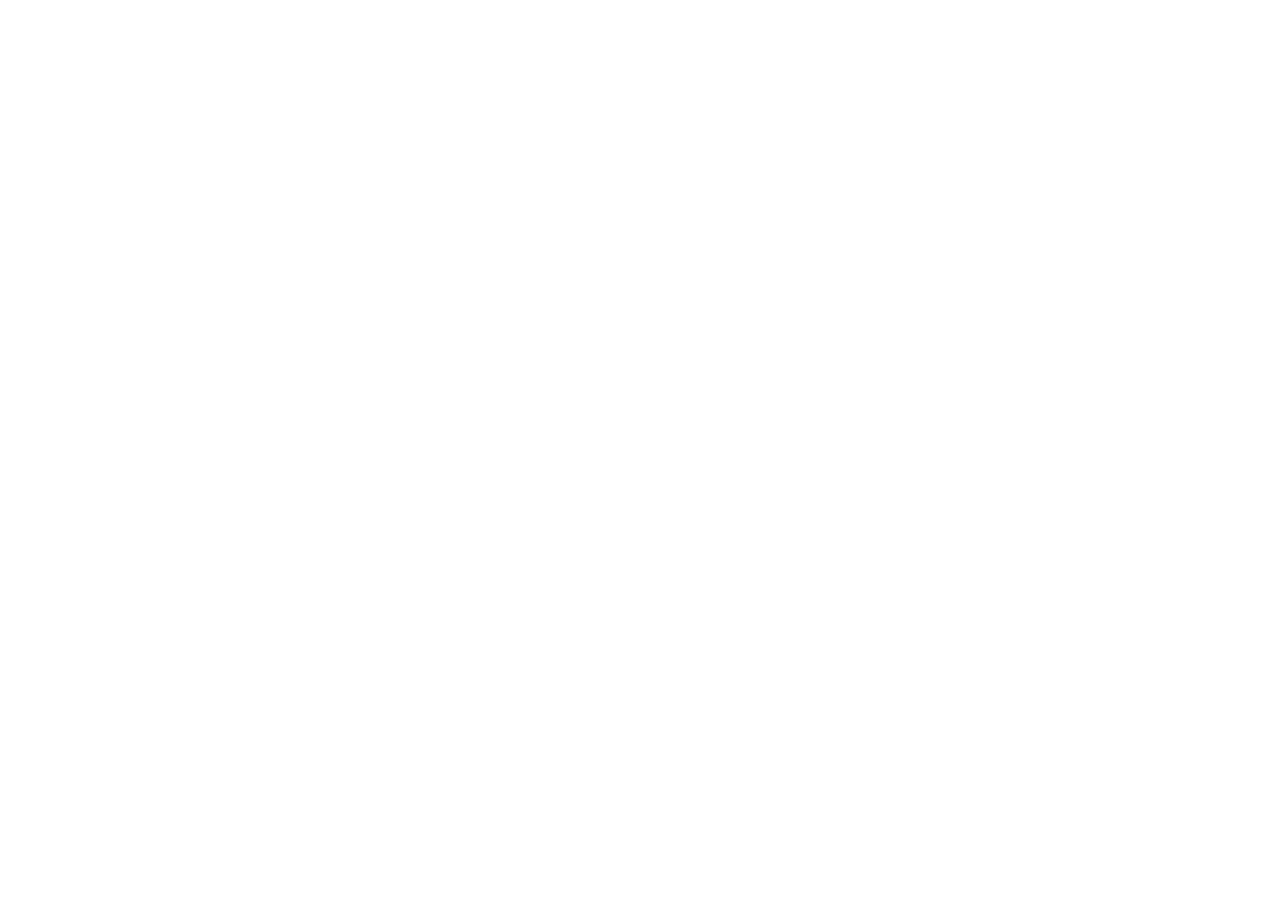
==== commit e499fc91: "update editor" ====
--- a/maltose/editor/index.html
+++ b/maltose/editor/index.html
@@ -1 +1 @@
-<!doctype html><html lang="zh-CN"><head><meta charset="utf-8"/><link rel="shortcut icon" href="./favicon.ico"/><meta name="viewport" content="width=device-width,initial-scale=1,shrink-to-fit=no"/><meta name="theme-color" content="#000000"/><link rel="manifest" href="./manifest.json"/><title>Maltose | Admin</title><link href="/templates/static/style/article.css" rel="stylesheet"><link href="/templates/static/style/highlight.css" rel="stylesheet"><link href="./static/css/2.15984d9f.chunk.css" rel="stylesheet"><link href="./static/css/main.84c36446.chunk.css" rel="stylesheet"></head><body><noscript>You need to enable JavaScript to run this app.</noscript><div id="root"></div><script>!function(c){function e(e){for(var t,r,n=e[0],o=e[1],u=e[2],i=0,a=[];i<n.length;i++)r=n[i],f[r]&&a.push(f[r][0]),f[r]=0;for(t in o)Object.prototype.hasOwnProperty.call(o,t)&&(c[t]=o[t]);for(d&&d(e);a.length;)a.shift()();return p.push.apply(p,u||[]),l()}function l(){for(var e,t=0;t<p.length;t++){for(var r=p[t],n=!0,o=1;o<r.length;o++){var u=r[o];0!==f[u]&&(n=!1)}n&&(p.splice(t--,1),e=s(s.s=r[0]))}return e}var r={},f={3:0},p=[];function s(e){if(r[e])return r[e].exports;var t=r[e]={i:e,l:!1,exports:{}};return c[e].call(t.exports,t,t.exports,s),t.l=!0,t.exports}s.e=function(u){var e=[],r=f[u];if(0!==r)if(r)e.push(r[2]);else{var t=new Promise(function(e,t){r=f[u]=[e,t]});e.push(r[2]=t);var n,o=document.getElementsByTagName("head")[0],i=document.createElement("script");i.charset="utf-8",i.timeout=120,s.nc&&i.setAttribute("nonce",s.nc),i.src=s.p+"static/js/"+({}[u]||u)+"."+{1:"75117139"}[u]+".chunk.js",n=function(e){i.onerror=i.onload=null,clearTimeout(a);var t=f[u];if(0!==t){if(t){var r=e&&("load"===e.type?"missing":e.type),n=e&&e.target&&e.target.src,o=new Error("Loading chunk "+u+" failed.\n("+r+": "+n+")");o.type=r,o.request=n,t[1](o)}f[u]=void 0}};var a=setTimeout(function(){n({type:"timeout",target:i})},12e4);i.onerror=i.onload=n,o.appendChild(i)}return Promise.all(e)},s.m=c,s.c=r,s.d=function(e,t,r){s.o(e,t)||Object.defineProperty(e,t,{enumerable:!0,get:r})},s.r=function(e){"undefined"!=typeof Symbol&&Symbol.toStringTag&&Object.defineProperty(e,Symbol.toStringTag,{value:"Module"}),Object.defineProperty(e,"__esModule",{value:!0})},s.t=function(t,e){if(1&e&&(t=s(t)),8&e)return t;if(4&e&&"object"==typeof t&&t&&t.__esModule)return t;var r=Object.create(null);if(s.r(r),Object.defineProperty(r,"default",{enumerable:!0,value:t}),2&e&&"string"!=typeof t)for(var n in t)s.d(r,n,function(e){return t[e]}.bind(null,n));return r},s.n=function(e){var t=e&&e.__esModule?function(){return e.default}:function(){return e};return s.d(t,"a",t),t},s.o=function(e,t){return Object.prototype.hasOwnProperty.call(e,t)},s.p="./",s.oe=function(e){throw console.error(e),e};var t=window.webpackJsonp=window.webpackJsonp||[],n=t.push.bind(t);t.push=e,t=t.slice();for(var o=0;o<t.length;o++)e(t[o]);var d=n;l()}([])</script><script src="./static/js/2.1e870795.chunk.js"></script><script src="./static/js/main.d4aa6365.chunk.js"></script></body></html>+<!doctype html><html lang="zh-CN"><head><meta charset="utf-8"/><link rel="shortcut icon" href="./favicon.ico"/><meta name="viewport" content="width=device-width,initial-scale=1,shrink-to-fit=no"/><meta name="theme-color" content="#000000"/><link rel="manifest" href="./manifest.json"/><title>Maltose | Admin</title><link href="/templates/static/style/article.css" rel="stylesheet"><link href="/templates/static/style/highlight.css" rel="stylesheet"><link href="./static/css/2.bd501cb7.chunk.css" rel="stylesheet"><link href="./static/css/main.2e8b5f4b.chunk.css" rel="stylesheet"></head><body><noscript>You need to enable JavaScript to run this app.</noscript><div id="root"></div><script>!function(c){function e(e){for(var t,r,n=e[0],o=e[1],u=e[2],a=0,i=[];a<n.length;a++)r=n[a],Object.prototype.hasOwnProperty.call(f,r)&&f[r]&&i.push(f[r][0]),f[r]=0;for(t in o)Object.prototype.hasOwnProperty.call(o,t)&&(c[t]=o[t]);for(d&&d(e);i.length;)i.shift()();return s.push.apply(s,u||[]),l()}function l(){for(var e,t=0;t<s.length;t++){for(var r=s[t],n=!0,o=1;o<r.length;o++){var u=r[o];0!==f[u]&&(n=!1)}n&&(s.splice(t--,1),e=p(p.s=r[0]))}return e}var r={},f={1:0},s=[];function p(e){if(r[e])return r[e].exports;var t=r[e]={i:e,l:!1,exports:{}};return c[e].call(t.exports,t,t.exports,p),t.l=!0,t.exports}p.e=function(o){var e=[],r=f[o];if(0!==r)if(r)e.push(r[2]);else{var t=new Promise(function(e,t){r=f[o]=[e,t]});e.push(r[2]=t);var n,u=document.createElement("script");u.charset="utf-8",u.timeout=120,p.nc&&u.setAttribute("nonce",p.nc),u.src=p.p+"static/js/"+({}[o]||o)+"."+{3:"2811850f"}[o]+".chunk.js";var a=new Error;n=function(e){u.onerror=u.onload=null,clearTimeout(i);var t=f[o];if(0!==t){if(t){var r=e&&("load"===e.type?"missing":e.type),n=e&&e.target&&e.target.src;a.message="Loading chunk "+o+" failed.\n("+r+": "+n+")",a.name="ChunkLoadError",a.type=r,a.request=n,t[1](a)}f[o]=void 0}};var i=setTimeout(function(){n({type:"timeout",target:u})},12e4);u.onerror=u.onload=n,document.head.appendChild(u)}return Promise.all(e)},p.m=c,p.c=r,p.d=function(e,t,r){p.o(e,t)||Object.defineProperty(e,t,{enumerable:!0,get:r})},p.r=function(e){"undefined"!=typeof Symbol&&Symbol.toStringTag&&Object.defineProperty(e,Symbol.toStringTag,{value:"Module"}),Object.defineProperty(e,"__esModule",{value:!0})},p.t=function(t,e){if(1&e&&(t=p(t)),8&e)return t;if(4&e&&"object"==typeof t&&t&&t.__esModule)return t;var r=Object.create(null);if(p.r(r),Object.defineProperty(r,"default",{enumerable:!0,value:t}),2&e&&"string"!=typeof t)for(var n in t)p.d(r,n,function(e){return t[e]}.bind(null,n));return r},p.n=function(e){var t=e&&e.__esModule?function(){return e.default}:function(){return e};return p.d(t,"a",t),t},p.o=function(e,t){return Object.prototype.hasOwnProperty.call(e,t)},p.p="./",p.oe=function(e){throw console.error(e),e};var t=this.webpackJsonpmaltose=this.webpackJsonpmaltose||[],n=t.push.bind(t);t.push=e,t=t.slice();for(var o=0;o<t.length;o++)e(t[o]);var d=n;l()}([])</script><script src="./static/js/2.fbde52f6.chunk.js"></script><script src="./static/js/main.f252a24c.chunk.js"></script></body></html>